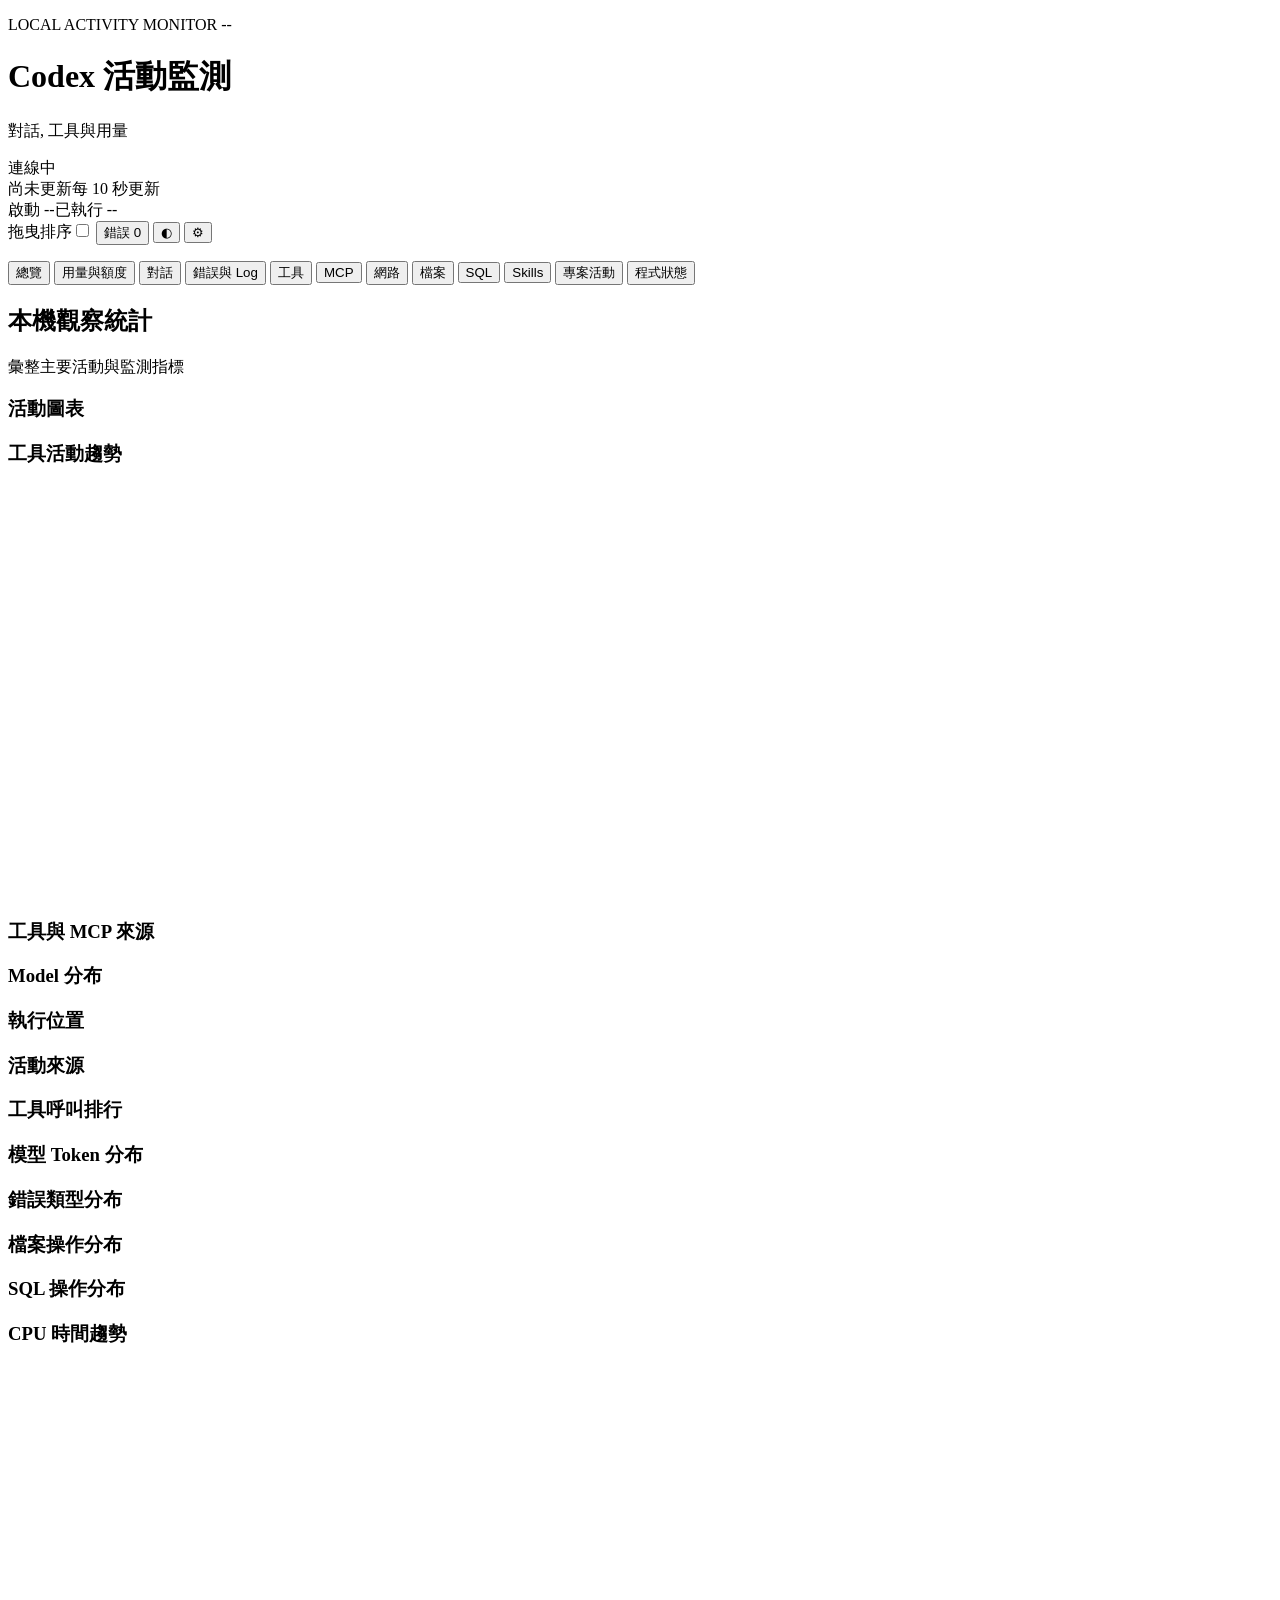
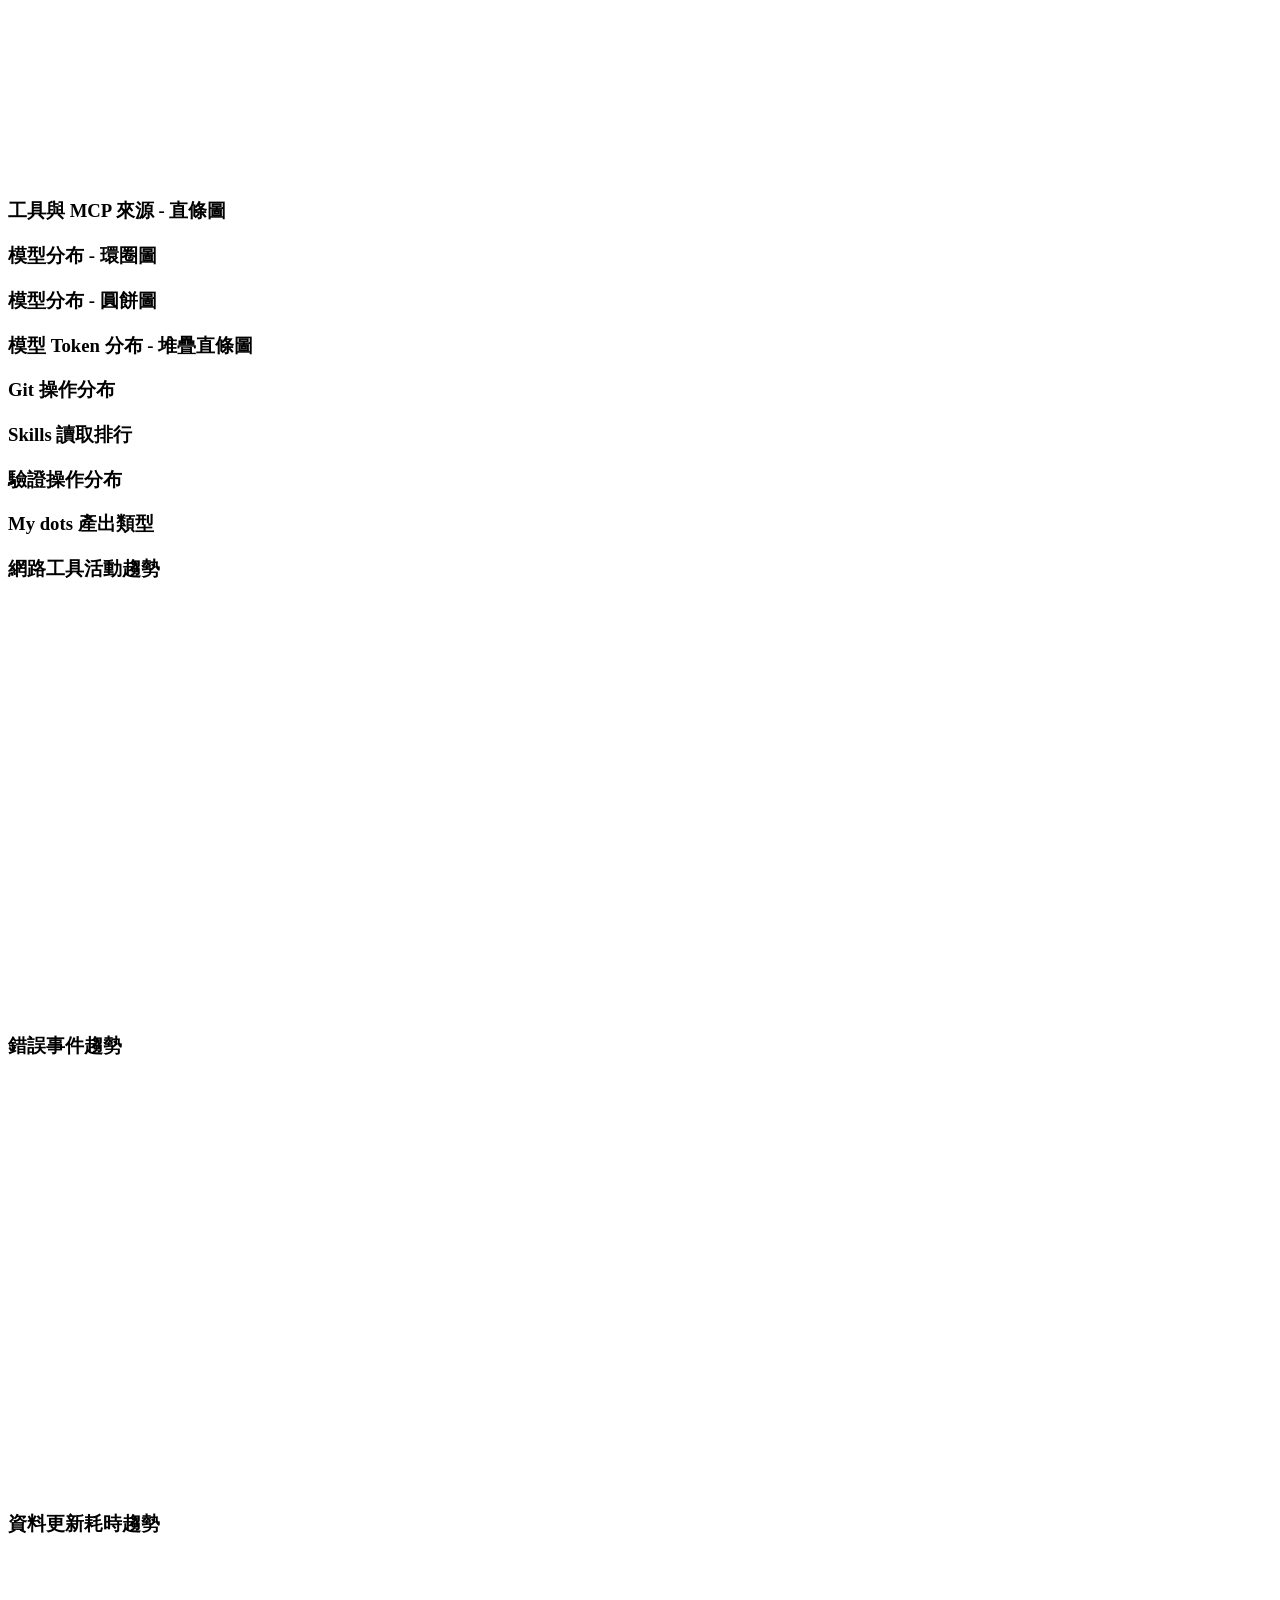
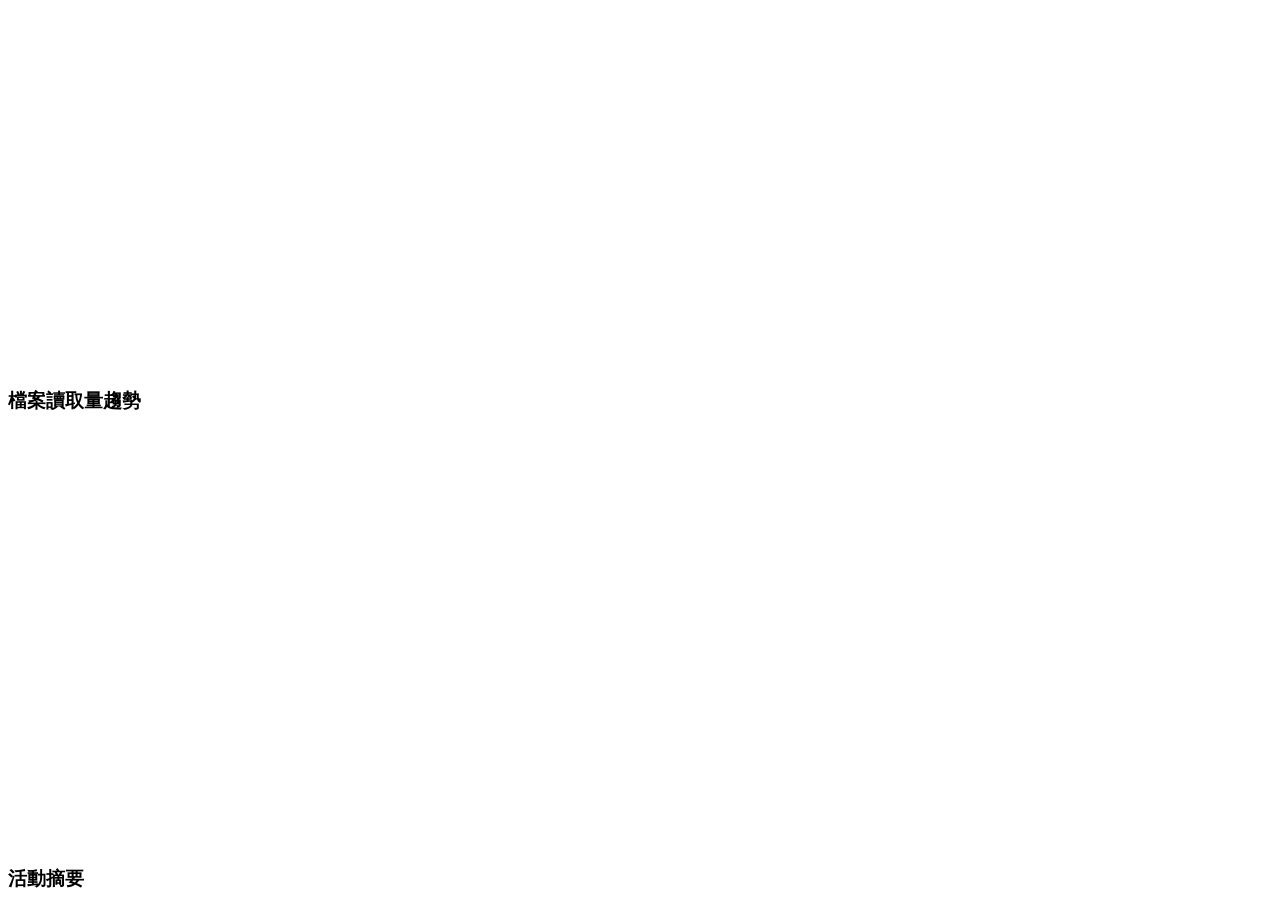
==== src/local_activity_monitor/web/index.html @ 0b3b1a8c "[monitor] feat: complete scoped activity views and detail layouts" ====
<!doctype html>
<html lang="zh-Hant">
<head>
  <meta charset="utf-8">
  <meta name="viewport" content="width=device-width, initial-scale=1">
  <title>Local Activity Monitor</title>
  <link rel="stylesheet" href="/style.css">
</head>
<body>
<main>
  <header>
    <div><p class="eyebrow">LOCAL ACTIVITY MONITOR <span id="program-version" data-copy="ignore">--</span></p><h1>Codex 活動監測</h1><p class="subtitle">對話, 工具與用量</p></div>
    <div class="header-controls">
      <div class="header-status"><div class="live"><span id="live-dot"></span><span id="live">連線中</span></div><div class="refresh-status"><time id="updated">尚未更新</time><span id="refresh-note">每 10 秒更新</span></div><time id="program-started">啟動 --</time><span id="program-uptime">已執行 --</span></div>
      <div class="header-actions"><label class="layout-edit-control" title="開啟後可以拖曳 Tab, 圖表, 活動摘要與表格欄位"><span>拖曳排序</span><input id="layout-drag-toggle" type="checkbox" class="switch" role="switch"></label>
      <button id="errors-quick" class="error-quick" type="button" title="查看錯誤紀錄">錯誤 0</button>
      <button id="dark-toggle" class="icon-button" type="button" aria-label="切換深色模式" title="切換深色模式">◐</button>
      <button id="observation-settings" class="icon-button" type="button" aria-label="設定" title="設定">⚙</button></div>
    </div>
  </header>
  <p id="action-message" class="action-message" role="status" aria-live="polite"></p>
  <nav class="tabs" aria-label="觀察分類" role="tablist">
    <button id="tab-overview" data-tab="overview" role="tab" aria-selected="true" aria-controls="view-overview">總覽</button>
    <button id="tab-usage" data-tab="usage" role="tab" aria-selected="false" aria-controls="view-usage" tabindex="-1">用量與額度</button>
    <button id="tab-codex" data-tab="codex" role="tab" aria-selected="false" aria-controls="view-codex" tabindex="-1">對話</button>
    <button id="tab-errors" data-tab="errors" role="tab" aria-selected="false" aria-controls="view-errors" tabindex="-1">錯誤與 Log</button>
    <button id="tab-tools" data-tab="tools" role="tab" aria-selected="false" aria-controls="view-tools" tabindex="-1">工具</button>
    <button id="tab-mcp" data-tab="mcp" role="tab" aria-selected="false" aria-controls="view-mcp" tabindex="-1">MCP</button>
    <button id="tab-web" data-tab="web" role="tab" aria-selected="false" aria-controls="view-web" tabindex="-1">網路</button>
    <button id="tab-files" data-tab="files" role="tab" aria-selected="false" aria-controls="view-files" tabindex="-1">檔案</button>
    <button id="tab-sqlite" data-tab="sqlite" role="tab" aria-selected="false" aria-controls="view-sqlite" tabindex="-1">SQL</button>
    <button id="tab-skills" data-tab="skills" role="tab" aria-selected="false" aria-controls="view-skills" tabindex="-1">Skills</button>
    <button id="tab-workflow" data-tab="workflow" role="tab" aria-selected="false" aria-controls="view-workflow" tabindex="-1">專案活動</button>
    <button id="tab-monitor" data-tab="monitor" role="tab" aria-selected="false" aria-controls="view-monitor" tabindex="-1">程式狀態</button>
  </nav>

  <section id="view-overview" role="tabpanel" aria-labelledby="tab-overview">
    <div class="section-head"><div><h2>本機觀察統計</h2><p id="overview-description">彙整主要活動與監測指標</p></div></div>
    <div id="overview-cards" class="cards"></div>
    <h3 class="overview-group-title">活動圖表</h3><div class="panels overview-panels">
      <section class="panel"><h3>工具活動趨勢</h3><svg id="activity-chart" class="chart" viewBox="0 0 740 240" role="img" aria-label="工具呼叫趨勢"></svg><p id="activity-chart-note" class="muted"></p></section>
      <section class="panel" id="overview-source-panel"><h3>工具與 MCP 來源</h3><div id="source-chart" class="bar-chart"></div></section>
      <section class="panel"><h3>Model 分布</h3><div id="model-chart" class="bar-chart"></div></section>
      <section class="panel"><h3>執行位置</h3><div id="environment-chart" class="bar-chart"></div></section>
      <section class="panel"><h3>活動來源</h3><div id="trigger-chart" class="bar-chart"></div></section>
<section class="panel"><h3>工具呼叫排行</h3><div id="overview-tools-chart" class="bar-chart"></div></section><section class="panel"><h3>模型 Token 分布</h3><div id="overview-token-chart" class="bar-chart"></div></section><section class="panel"><h3>錯誤類型分布</h3><div id="overview-error-chart" class="bar-chart"></div></section><section class="panel"><h3>檔案操作分布</h3><div id="overview-file-chart" class="bar-chart"></div></section><section class="panel"><h3>SQL 操作分布</h3><div id="overview-sql-chart" class="bar-chart"></div></section><section class="panel"><h3>CPU 時間趨勢</h3><svg id="overview-cpu-chart" class="chart" viewBox="0 0 740 240" role="img" aria-label="CPU 時間趨勢"></svg><p id="overview-cpu-note" class="muted"></p></section><section class="panel"><h3>工具與 MCP 來源 - 直條圖</h3><div id="overview-source-column" class="bar-chart"></div></section><section class="panel"><h3>模型分布 - 環圈圖</h3><div id="overview-model-ring" class="bar-chart"></div></section><section class="panel"><h3>模型分布 - 圓餅圖</h3><div id="overview-model-pie" class="bar-chart"></div></section><section class="panel"><h3>模型 Token 分布 - 堆疊直條圖</h3><div id="overview-token-stack" class="bar-chart"></div></section>
<section class="panel"><h3>Git 操作分布</h3><div id="overview-git-chart" class="bar-chart"></div></section>
<section class="panel"><h3>Skills 讀取排行</h3><div id="overview-skill-chart" class="bar-chart"></div></section>
<section class="panel"><h3>驗證操作分布</h3><div id="overview-check-chart" class="bar-chart"></div></section>


<section class="panel"><h3>My dots 產出類型</h3><div id="overview-dot-chart" class="bar-chart"></div></section>
<section class="panel"><h3>網路工具活動趨勢</h3><svg id="overview-web-chart" class="chart" viewBox="0 0 740 240" role="img" aria-label="網路工具活動趨勢"></svg><p id="overview-web-note" class="muted"></p></section>
<section class="panel"><h3>錯誤事件趨勢</h3><svg id="overview-error-time-chart" class="chart" viewBox="0 0 740 240" role="img" aria-label="錯誤事件趨勢"></svg><p id="overview-error-time-note" class="muted"></p></section>
<section class="panel"><h3>資料更新耗時趨勢</h3><svg id="overview-refresh-chart" class="chart" viewBox="0 0 740 240" role="img" aria-label="資料更新耗時趨勢"></svg><p id="overview-refresh-note" class="muted"></p></section>
<section class="panel"><h3>檔案讀取量趨勢</h3><svg id="overview-read-chart" class="chart" viewBox="0 0 740 240" role="img" aria-label="檔案讀取量趨勢"></svg><p id="overview-read-note" class="muted"></p></section>
    </div>
    <h3 class="overview-group-title">活動摘要</h3><div id="overview-highlights" class="highlight-grid"></div>
  </section>

<section id="view-usage" role="tabpanel" aria-labelledby="tab-usage" hidden><div class="section-head"><div><h2>用量與額度</h2><p id="usage-description">查看 Token 用量與帳戶剩餘額度</p></div></div><section id="usage-content"><p id="usage-observed" class="source-scope"></p><div id="usage-cards" class="cards"></div><div class="panels"><section class="panel"><h3>帳戶用量</h3><div id="overview-billing" class="bar-chart"></div></section><section class="panel"><h3>額度剩餘比例</h3><div id="overview-quota-chart" class="bar-chart"></div></section></div><div class="panels"><section class="panel"><h3>Model Token 分布</h3><div id="usage-model-chart" class="bar-chart"></div></section></div><section class="panel"><h3>Model 用量分析</h3><div class="table-wrap"><table><thead><tr><th>Model</th><th>對話數</th><th>有 Token 資料的對話</th><th>Input</th><th>Cached input</th><th>Output</th><th>Reasoning output</th><th>Total</th><th>快取命中比例 (%)</th></tr></thead><tbody id="usage-model-rows"></tbody></table></div></section><div class="usage-footer"><span id="usage-note" class="muted"></span><a class="reference-link" href="https://learn.chatgpt.com/docs/pricing" target="_blank" rel="noopener noreferrer">官方用量與計費說明</a></div></section></section>

  <section id="view-codex" role="tabpanel" aria-labelledby="tab-codex" hidden>
    <div class="section-head"><div><h2>Codex / ChatGPT 對話</h2><p id="codex-description" class="view-description">查看對話活動與執行狀態</p><p id="codex-scope" hidden>讀取狀態中</p></div></div>
    <div id="conversation-tabs" class="document-modes source-tabs" role="tablist" aria-label="對話分類"><button id="codex-conversations" role="tab" aria-selected="true" aria-controls="conversation-content">對話列表</button><button id="codex-projects" role="tab" aria-selected="false" aria-controls="projects-content" tabindex="-1">專案</button><button id="codex-archived" role="tab" aria-selected="false" aria-controls="archived-content" tabindex="-1">封存</button><button id="codex-subagents" role="tab" aria-selected="false" aria-controls="subagents-content" tabindex="-1">Subagents</button><button id="codex-dots" role="tab" aria-selected="false" aria-controls="dots-content" tabindex="-1">My dots</button></div><div id="conversation-content" role="tabpanel" aria-labelledby="codex-conversations"><p id="conversations-description" class="tab-description" hidden>查看對話列表與最新活動</p><div id="codex-cards" class="cards"></div>
    <section class="panel">
      <div class="panel-head"><h3>對話列表</h3><label hidden>每頁<select id="page-size"><option value="10">10 筆</option><option value="20" selected>20 筆</option><option value="50">50 筆</option><option value="100">100 筆</option><option value="all">全部</option></select></label></div>
    <div class="filters">
      <label class="search-label">搜尋<input id="thread-search" type="search" placeholder="對話名稱或 ID"></label>
      <label>類型<select id="filter-type"><option value="all">全部類型</option><option value="codex">Codex</option><option value="work">ChatGPT Work</option><option value="chat">ChatGPT 對話</option><option value="unknown">未知</option></select></label>
      <label>位置<select id="filter-environment"><option value="all">全部位置</option><option value="local">本機</option><option value="cloud">雲端</option><option value="remote">遠端</option><option value="unknown">未知</option></select></label>
      <label>專案<select id="filter-project"><option value="all">全部專案</option><option value="project">專案內</option><option value="none">無專案</option><option value="unknown">未知</option></select></label>
      <label>來源<select id="filter-trigger"><option value="all">全部來源</option><option value="user">手動對話</option><option value="dot">Dot</option><option value="schedule">排程</option><option value="heartbeat">Heartbeat</option><option value="subagent">Subagent</option><option value="guardian_review">自動審查</option><option value="unknown">未知</option></select></label>
      <label>狀態<select id="filter-status"><option value="all">全部狀態</option><option value="running">執行中</option><option value="completed">已完成</option><option value="observed">未知</option></select></label>
      <label>Reasoning 等級<select id="filter-reasoning"><option value="all">全部等級</option><option value="unknown">未知</option></select></label>
      <label>Model<select id="filter-model"><option value="all">全部模型</option><option value="unknown">未知</option></select></label>
    </div>
      <div class="table-wrap"><table><thead><tr><th>對話名稱</th><th>Thread ID</th><th>專案</th><th>類型</th><th>位置</th><th>活動來源</th><th>Model</th><th>狀態</th><th>Reasoning 等級</th><th>Input</th><th>Cached input</th><th>Output</th><th>Reasoning output</th><th>Total</th><th>工具 (次)</th><th>工作總耗時 (秒)</th><th>最近活動時間</th></tr></thead><tbody id="codex-rows"></tbody></table></div>
      <p id="codex-empty" class="empty"></p>
      <button id="load-more" type="button" hidden>載入更多對話</button>
      <div class="pagination"><span id="page-summary"></span><div><button id="page-first" type="button">第一頁</button><button id="page-prev" type="button">上一頁</button><label>第 <input id="page-number" type="number" min="1" value="1"> 頁 <span id="page-total"></span></label><button id="page-next" type="button">下一頁</button><button id="page-last" type="button">最後一頁</button></div></div>
    </section>
  </div><section id="projects-content" role="tabpanel" aria-labelledby="codex-projects" hidden><div class="section-head"><div><h3>專案</h3><p id="projects-description" class="tab-description" hidden>查看專案與所屬對話</p></div></div><div id="project-cards" class="cards"></div><div class="table-wrap"><table><thead><tr><th>專案</th><th>類型</th><th>對話數</th><th>最近活動</th></tr></thead><tbody id="project-rows"></tbody></table></div><p id="project-empty" class="empty"></p></section><section id="archived-content" role="tabpanel" aria-labelledby="codex-archived" hidden><div class="section-head"><div><h3>封存對話</h3><p id="archived-description" class="tab-description" hidden>查看已封存的對話</p></div></div><div class="table-wrap"><table><thead><tr><th>對話</th><th>專案</th><th>狀態</th><th>模型</th><th>推理等級</th><th>最近活動</th></tr></thead><tbody id="archived-rows"></tbody></table></div><p id="archived-empty" class="empty"></p></section><section id="subagents-content" role="tabpanel" aria-labelledby="codex-subagents" hidden><div class="section-head"><div><h3>Subagents</h3><p id="subagents-description" class="tab-description" hidden>查看子代理活動與父對話</p></div></div><div class="table-wrap"><table><thead><tr><th>時間</th><th>對話</th><th>Subagent</th><th>角色</th><th>狀態</th><th>模型</th><th>推理等級</th><th>工具呼叫</th><th>最近活動</th><th>父對話</th></tr></thead><tbody id="subagent-rows"></tbody></table></div><p id="subagent-empty" class="empty"></p></section><section id="dots-content" role="tabpanel" aria-labelledby="codex-dots" hidden><p id="dots-description" class="tab-description" hidden>查看 My dots 產出與對話</p><div id="dot-cards" class="cards"></div><section class="panel"><h3>My dots 產出紀錄</h3><div class="table-wrap"><table><thead><tr><th>時間</th><th>對話</th><th>產出類型</th><th>Thread ID</th></tr></thead><tbody id="dot-rows"></tbody></table></div></section><p id="dot-note" class="muted"></p></section></section>

  <section id="view-tools" role="tabpanel" aria-labelledby="tab-tools" hidden>
    <div class="section-head"><div><h2>工具使用情況</h2><p id="tools-description" class="view-description">查看工具呼叫與耗時</p><p id="tools-scope" hidden></p></div></div>
    <div id="tool-cards" class="cards"></div>
    <div class="panels"><section class="panel"><h3>工具使用排行</h3><div id="top-tools" class="bar-chart"></div></section></div>
    <section class="panel"><h3>工具使用統計</h3><div id="tools" class="tools"></div><h4>exec 內辨識到的工具</h4><div id="nested-tools" class="tools"></div></section>
    <section class="panel"><h3>工具統計明細</h3><div class="table-wrap"><table><thead><tr><th>工具</th><th>紀錄方式</th><th>呼叫次數</th><th>對話數</th><th>工具已回傳</th><th>耗時樣本</th><th>平均耗時 (ms)</th><th>P99 (ms)</th><th>最近活動</th><th>最後回應</th></tr></thead><tbody id="tool-stat-rows"></tbody></table></div><p id="tool-stat-empty" class="empty"></p></section>


  </section>



<section id="view-skills" role="tabpanel" aria-labelledby="tab-skills" hidden>
    <div class="section-head"><div><h2>Skills</h2><p>查看讀取紀錄與 Skill 文件</p></div></div>
    <div class="panels"><section class="panel"><h3>Skills 讀取排行</h3><div id="skill-chart" class="bar-chart"></div></section></div>
    <section class="panel"><h3>Skills 讀取紀錄</h3><div class="table-wrap"><table><thead><tr><th>時間</th><th>對話</th><th>Skill</th><th>專案</th><th>工具</th><th>紀錄方式</th><th>工具回傳時間</th><th>工具耗時 (ms)</th><th>Call ID</th></tr></thead><tbody id="skill-rows"></tbody></table></div><p id="skill-empty" class="empty"></p></section>

  </section>
  <section id="view-workflow" role="tabpanel" aria-labelledby="tab-workflow" hidden>
    <div class="section-head"><div><h2>專案活動</h2><p>查看版本控制與驗證操作</p></div></div>
    <div id="activity-tabs" class="document-modes source-tabs" role="tablist" aria-label="專案活動分類"><button id="tab-git" role="tab" aria-selected="true" aria-controls="view-git">Git 操作</button><button id="tab-checks" role="tab" aria-selected="false" aria-controls="view-checks" tabindex="-1">驗證</button></div>
  <section id="view-git" role="region" aria-label="Git 操作" hidden><p id="git-description" class="tab-description" hidden>查看 Git 操作與活動趨勢</p>
    <p id="git-scope" class="source-scope"></p>
    <div id="git-cards" class="cards"></div>
    <div class="panels"><section class="panel"><h3>Git 操作排行</h3><div id="git-chart" class="bar-chart"></div></section><section class="panel"><h3>Git 活動趨勢</h3><svg id="git-time-chart" class="chart" viewBox="0 0 740 240" role="img" aria-label="Git 操作趨勢"></svg><p id="git-chart-note" class="muted"></p></section></div>
    <section class="panel"><h3>操作紀錄</h3><div class="filters compact-filters"><label>操作<select id="filter-git"><option value="all">全部操作</option></select></label></div><div class="table-wrap"><table><thead><tr><th>呼叫時間</th><th>對話</th><th>操作</th><th>工作目錄名稱</th><th>工具回傳時間</th><th>工具耗時 (ms)</th></tr></thead><tbody id="git-rows"></tbody></table></div><p id="git-empty" class="empty"></p></section>
  </section>
    <section id="view-checks" role="region" aria-label="驗證操作" hidden>
    <p id="checks-description" class="tab-description" hidden>test / build / lint 與型別檢查紀錄</p>
    <div id="check-cards" class="cards"></div>
<section class="panel"><h3>驗證操作分布</h3><div id="check-chart" class="bar-chart"></div></section>    <section class="panel"><h3>驗證操作紀錄</h3><div class="table-wrap"><table><thead><tr><th>時間</th><th>對話</th><th>操作</th><th>工具回傳時間</th><th>工具耗時 (ms)</th></tr></thead><tbody id="check-rows"></tbody></table></div><p id="check-empty" class="empty"></p></section>
  </section>

  </section>
  <section id="view-mcp" role="tabpanel" aria-labelledby="tab-mcp" hidden>
    <div class="section-head"><div><h2>MCP 來源與操作</h2><p id="mcp-description" class="view-description">查看 MCP 來源與操作</p><p id="mcp-scope" hidden></p></div><div class="section-actions"><label id="source-record-range" class="compact-choice"><span hidden>來源紀錄範圍</span><select id="window" aria-label="來源紀錄範圍"><option value="1h">最近 1 小時</option><option value="24h" selected>最近 24 小時</option><option value="7d">最近 7 天</option><option value="all">全部本機紀錄</option></select></label></div></div>
    <section id="mcp-source-picker" class="panel mcp-source-picker"><h3>MCP 來源</h3><div id="mcp-source-tabs" class="document-modes source-tabs" role="tablist" aria-label="MCP 來源"><button id="mcp-source-all" role="tab" aria-selected="true" aria-controls="mcp-source-content">全部來源</button></div></section>
    <div id="mcp-source-content" role="tabpanel" aria-labelledby="mcp-source-all">
    <section class="panel" id="mcp-purpose-panel" hidden><h3>用途說明</h3><p id="mcp-purpose"></p><p id="mcp-purpose-origin" class="muted"></p></section><div id="mcp-cards" class="cards"></div>
<details class="panel source-disclosure" id="mcp-catalog-panel" data-collapsible><summary>觀察來源</summary><div id="mcp-source-cards" class="source-cards"></div></details><div id="mcp-dashboard-panels" class="mcp-dashboard-panels"><div class="panels mcp-panels"><section class="panel" id="mcp-ranking-panel"><h3>MCP 呼叫排行</h3><div id="mcp-source-chart" class="bar-chart"></div></section><section class="panel" id="mcp-chart-panel"><h3>MCP 操作類型</h3><div id="mcp-action-chart" class="bar-chart"></div></section></div><div id="mcp-observations" class="panels mcp-panels"></div></div><div id="mcp-telemetry" class="panels mcp-panels"></div><section class="panel" id="mcp-metrics-panel" hidden><h3>來源提供的指標</h3><div id="mcp-metrics"></div></section><section class="panel" id="mcp-panel"><h3>操作紀錄</h3><div class="filters mcp-filters"><label>分類<select id="filter-mcp-category"><option value="all">全部分類</option></select></label><label>來源<select id="filter-mcp-server"><option value="all">全部來源</option></select></label><label>結果<select id="filter-mcp-result"><option value="all">全部結果</option><option value="error">錯誤</option><option value="known">已提供結果</option><option value="unknown">未提供結果</option></select></label></div><div class="table-wrap"><table><thead><tr><th>時間</th><th>對話</th><th>專案</th><th>來源</th><th>分類</th><th>工具</th><th>操作</th><th>紀錄方式</th><th>結果</th><th>耗時 (ms)</th><th>操作摘要</th></tr></thead><tbody id="mcp-rows"></tbody></table></div><p id="mcp-empty" class="empty"></p><div class="pagination"><span id="mcp-page-summary"></span><div><button id="mcp-prev" type="button">上一頁</button><label>第 <input id="mcp-page-number" class="table-page-input" type="number" min="1" value="1"> 頁</label><button id="mcp-next" type="button">下一頁</button></div></div></section>
    </div>
  </section>
  <section id="view-web" role="tabpanel" aria-labelledby="tab-web" hidden>
    <div class="section-head"><div><h2>網路查詢與參考</h2><p id="web-description" class="view-description">查看網路查詢與參考連結</p><p id="web-scope" hidden></p></div></div>
    <div id="web-cards" class="cards"></div>
    <section class="panel"><h3>網路工具活動趨勢</h3><svg id="web-time-chart" class="chart" viewBox="0 0 740 240" role="img" aria-label="網路工具趨勢"></svg><p id="web-chart-note" class="muted"></p></section>
    <section class="panel"><h3>網路活動紀錄</h3><div class="table-wrap"><table><thead><tr><th>時間</th><th>對話</th><th>專案</th><th>工具</th><th>結果</th><th>參考網址 (個)</th><th>紀錄方式</th><th>耗時 (ms)</th></tr></thead><tbody id="web-event-rows"></tbody></table></div><p id="web-event-empty" class="empty"></p></section>
  </section>
  <section id="view-files" role="tabpanel" aria-labelledby="tab-files" hidden>
    <div class="section-head"><div><h2>檔案讀寫紀錄</h2><p id="files-description" class="view-description">查看檔案讀寫操作</p><p id="files-scope" hidden></p></div></div>
    <div id="file-cards" class="cards"></div>

    <div class="panels"><section class="panel"><h3>檔案操作分布</h3><div id="file-operation-chart" class="bar-chart"></div></section><section class="panel"><h3>檔案活動趨勢</h3><svg id="file-time-chart" class="chart" viewBox="0 0 740 240" role="img" aria-label="檔案操作趨勢"></svg><p id="file-chart-note" class="muted"></p></section></div>
    <section class="panel"><h3>檔案操作紀錄</h3>    <div class="filters file-filters"><label>搜尋檔案<input id="file-search" type="search"></label><label>操作<select id="filter-file-operation"><option value="all">全部操作</option><option value="read">讀取</option><option value="write">寫入</option><option value="added">新增</option><option value="modified">修改</option><option value="deleted">刪除</option><option value="moved">移動</option></select></label><label>專案<select id="filter-file-project"><option value="all">全部專案</option></select></label><label>工具<select id="filter-file-tool"><option value="all">全部工具</option></select></label><label>紀錄方式<select id="filter-file-method"><option value="all">全部</option><option value="direct">工具呼叫</option><option value="nested">exec 辨識</option></select></label></div><div class="table-wrap"><table><thead><tr><th>時間</th><th>對話</th><th>專案</th><th>操作</th><th>檔案位置</th><th>工具</th><th>紀錄方式</th><th>工具回傳時間</th><th>耗時 (ms)</th></tr></thead><tbody id="file-rows"></tbody></table></div><p id="file-empty" class="empty"></p></section>
  </section>

  <section id="view-errors" role="tabpanel" aria-labelledby="tab-errors" hidden>
    <div class="section-head"><div><h2>錯誤與 Log</h2><p id="errors-description" class="view-description">查看錯誤與來源 Log</p><p id="error-scope" hidden></p></div></div>
    <div id="diagnostic-tabs" class="document-modes source-tabs" role="tablist" aria-label="診斷分類"><button id="diagnostic-errors" role="tab" aria-selected="true" aria-controls="error-content">錯誤紀錄</button><button id="tab-logs" role="tab" aria-selected="false" aria-controls="view-logs" tabindex="-1">來源 Log</button></div>
    <div id="error-content" role="tabpanel" aria-labelledby="diagnostic-errors">
    <div id="error-cards" class="cards"></div>
    <div class="panels"><section class="panel"><h3>錯誤與警告分布</h3><div id="error-source-chart" class="bar-chart"></div></section><section class="panel"><h3>錯誤與警告趨勢</h3><svg id="error-time-chart" class="chart" viewBox="0 0 740 240" role="img" aria-label="錯誤與警告趨勢"></svg><p id="error-chart-note" class="muted"></p></section></div>
    <section class="panel"><h3>錯誤與警告</h3><div class="table-wrap"><table><thead><tr><th>時間</th><th>等級</th><th>類型</th><th>對話</th><th>專案</th><th>來源</th><th>工具</th><th>錯誤說明</th><th>代碼</th></tr></thead><tbody id="error-rows"></tbody></table></div><p id="error-empty" class="empty"></p></section>
    </div>
  <section id="view-logs" role="region" aria-label="來源 Log" hidden>
    <p id="log-scope" class="tab-description" hidden>查看診斷與觀察程式事件</p>
    <div id="log-cards" class="cards"></div>
    <section class="panel"><h3>觀察來源與讀取狀態</h3><div class="table-wrap"><table><thead><tr><th>來源</th><th>狀態</th><th>最近檢查</th><th>檔案數</th><th>已讀取 (bytes)</th><th>已讀取 (行)</th><th>未辨識 (行)</th><th>過長紀錄 (行)</th><th>錯誤類型</th></tr></thead><tbody id="log-source-rows"></tbody></table></div></section>
    <section class="panel"><h3>Log 事件</h3><div class="table-wrap"><table><thead><tr><th>時間</th><th>等級</th><th>來源</th><th>模組</th><th>事件</th><th>代碼</th><th>對話</th><th>專案</th><th>操作</th><th>錯誤類型</th><th>檔案</th><th>紀錄 ID</th></tr></thead><tbody id="log-rows"></tbody></table></div><p id="log-message" class="empty" role="status" aria-live="polite"></p></section>
  </section>
  </section>
  <section id="view-monitor" role="tabpanel" aria-labelledby="tab-monitor" hidden>
    <div class="section-head"><div><h2>資料讀取與效能</h2><p id="monitor-description">查看程式狀態與資料讀取效能</p></div></div>
    <div id="monitor-cards" class="cards"></div>
    <div class="panels monitor-charts"><section class="panel"><h3>資料整理耗時 (ms)</h3><svg id="monitor-refresh-chart" class="chart" viewBox="0 0 740 240" role="img" aria-label="資料整理耗時趨勢"></svg><p id="monitor-refresh-note" class="muted"></p></section><section class="panel"><h3>整理 CPU 時間 (ms)</h3><svg id="monitor-cpu-chart" class="chart" viewBox="0 0 740 240" role="img" aria-label="CPU 時間趨勢"></svg><p id="monitor-cpu-note" class="muted"></p></section><section class="panel"><h3>Session 讀取量 (bytes)</h3><svg id="monitor-read-chart" class="chart" viewBox="0 0 740 240" role="img" aria-label="Session 讀取量趨勢"></svg><p id="monitor-read-note" class="muted"></p></section></div>
    <div class="panels"><section class="panel"><h3>執行環境</h3><div id="monitor-runtime"></div></section><section class="panel"><h3>資料保存與讀取量</h3><div id="monitor-storage"></div><p id="monitor-retention" class="muted"></p></section></div>
    <section class="panel"><h3>狀態紀錄</h3><div class="table-wrap"><table><thead><tr><th>時間</th><th>事件</th><th>錯誤類型</th></tr></thead><tbody id="monitor-event-rows"></tbody></table></div></section>
  </section>
<section id="view-sqlite" role="tabpanel" aria-labelledby="tab-sqlite" hidden>
  <div class="section-head"><div><h2>SQL 操作紀錄</h2><p id="sqlite-description" class="view-description">查看 SQL 操作與診斷</p><p id="sqlite-scope" hidden></p></div></div>
  <div id="sqlite-cards" class="cards"></div>
  <div class="panels"><section class="panel"><h3>SQL 操作分布</h3><div id="sqlite-operation-chart" class="bar-chart"></div><div id="sqlite-measured"></div></section></div>
  <section class="panel"><h3>SQL 操作明細</h3><div class="table-wrap"><table><thead><tr><th>時間</th><th>SQL 操作</th><th>操作類型</th><th>資料庫引擎</th><th>資料庫位置</th><th>工具回傳狀態</th><th>對話</th><th>專案</th><th>紀錄方式</th><th>工具</th><th>工具整次耗時 (ms)</th><th>Call ID</th><th>來源</th><th>SQL 耗時 (ms)</th><th>影響列數</th><th>回傳列數</th></tr></thead><tbody id="sqlite-rows"></tbody></table></div><p id="sqlite-empty" class="empty"></p></section>
</section>

</main>
<dialog id="detail-dialog" aria-labelledby="detail-title"><div class="dialog-head"><div class="detail-title-group"><button id="detail-back" type="button" aria-label="返回上一個明細" title="返回上一頁" disabled>←</button><div class="detail-title-block"><h3 id="detail-title"></h3></div></div><button id="detail-close" type="button" aria-label="關閉明細">×</button></div><div id="detail-content"></div></dialog>
<dialog id="settings-dialog" aria-labelledby="settings-title"><div class="dialog-head"><h3 id="settings-title">設定</h3><button id="settings-close" type="button" aria-label="關閉設定">×</button></div><div class="settings-content"><h4 data-modal-section="外觀">外觀</h4><label class="setting-row"><span>語言</span><select id="language-select"><option value="zh-TW">繁體中文</option><option value="en">English</option><option value="ja">日本語</option></select></label><div class="setting-row"><span>模式</span><div id="mode-options" class="segmented" role="group" aria-label="顯示模式"><button type="button" data-mode="auto">跟隨系統</button><button type="button" data-mode="light">淺色</button><button type="button" data-mode="dark">深色</button></div></div><label class="setting-row"><span>主題</span><select id="theme-select"><option value="slate">工作台</option><option value="neutral">簡約</option></select></label><label class="setting-row"><span>強調色</span><select id="accent-select"><option value="green">綠色</option><option value="blue">藍色</option><option value="orange">橘色</option></select></label><label class="setting-row"><span>字體大小</span><span><input id="font-size" type="number" min="12" max="18" step="1" value="14"> px <button id="apply-font" type="button">套用</button></span></label><h4 data-modal-section="顯示">顯示數量</h4><label class="setting-row"><span>顯示數量選項</span><input id="display-options" type="text" value="5, 10, 20" maxlength="80" aria-describedby="display-help"></label><p id="display-help" class="muted">1 到 200, 最多 8 個選項, 以逗號分開. 全部會自動保留</p><label class="setting-row"><span>排行榜預設項目</span><select id="default-ranking"></select></label><label class="setting-row"><span>表格預設筆數</span><select id="default-table"></select></label><div class="settings-actions"><button id="apply-display" type="button">套用到全部區塊</button></div><p id="display-message" role="status" aria-live="polite"></p><h4 data-modal-section="更新與追蹤">更新</h4><label class="setting-row"><span>更新頻率</span><span><input id="refresh-interval" type="number" min="1" max="3600" step="1" value="10"> 秒 <button id="apply-frequency" type="button">套用</button></span></label><p id="settings-message" role="status" aria-live="polite"></p><h4>對話追蹤</h4><label class="setting-row"><span>追蹤全部 session</span><input id="track-all" type="checkbox" class="switch" role="switch"></label><label class="setting-row"><span>近期 session 數量</span><span><input id="session-count" type="number" min="1" max="5000" step="1" value="20"> 個 <button id="apply-session-count" type="button">套用</button></span></label><h4 data-modal-section="介面與說明">介面與說明</h4><div id="view-interface" class="interface-content"><div class="document-modes" role="tablist" aria-label="設定類型"><button id="docs-tools-mode" type="button" role="tab" aria-controls="docs-panel" aria-selected="true">工具說明</button><button id="docs-copy-mode" type="button" role="tab" aria-controls="docs-panel" aria-selected="false" tabindex="-1">介面設定</button><button id="docs-help-mode" type="button" role="tab" aria-controls="docs-panel" aria-selected="false" tabindex="-1">指標說明</button></div><div id="docs-panel" role="tabpanel" aria-labelledby="docs-tools-mode"><div class="document-toolbar"><label>搜尋<input id="docs-search" type="search" placeholder="工具名稱"></label><label>分類<select id="docs-filter"><option value="all">全部分類</option></select></label><div class="document-buttons"><button id="docs-save-page" type="button">儲存本頁修改</button><button id="docs-reset-all" type="button">全部還原預設</button></div></div><div class="table-wrap"><table class="docs-table"><thead><tr><th id="docs-column-key">工具</th><th id="docs-column-text">用途說明</th><th>操作</th></tr></thead><tbody id="docs-rows"></tbody></table></div><div class="pagination"><span id="docs-page-summary"></span><div><button id="docs-prev" type="button">上一頁</button><label>第 <input id="docs-page-number" class="table-page-input" type="number" min="1" value="1"> 頁</label><button id="docs-next" type="button">下一頁</button></div></div><p id="docs-message" role="status" aria-live="polite"></p></div></div><h4 data-modal-section="觀察來源">觀察來源</h4><div id="observation-content"></div><h4 data-modal-section="設定檔">設定匯入與匯出</h4><p class="muted">保存外觀, 觀察開關, 顯示數量, 圖表, 表格, Tab 順序與介面文字</p><div class="configuration-actions"><button id="export-configuration" type="button">匯出設定</button><label>選擇設定檔<input id="configuration-file" type="file" accept=".json,application/json"></label></div><label class="document-label">設定內容<textarea id="configuration-text" rows="8" placeholder="選擇 JSON 設定檔或在此貼上內容" maxlength="2097152"></textarea></label><div class="settings-actions"><button id="import-configuration" type="button">預覽並匯入設定</button><button id="reset-all-configuration" type="button">全部設定還原預設</button></div><p id="configuration-message" role="status" aria-live="polite"></p></div></dialog>
<dialog id="chart-dialog" aria-labelledby="chart-settings-title"><div class="dialog-head"><h3 id="chart-settings-title">圖表設定</h3><button id="chart-settings-close" type="button" aria-label="關閉圖表設定" title="關閉">×</button></div><div id="chart-settings-content" class="settings-content"></div><p id="chart-settings-message" class="settings-content" role="status" aria-live="polite"></p></dialog><dialog id="table-dialog" aria-labelledby="table-settings-title"><div class="dialog-head"><h3 id="table-settings-title">表格設定</h3><button id="table-settings-close" type="button" aria-label="關閉表格設定" title="關閉">×</button></div><div class="settings-content"><label class="setting-row"><span>每頁筆數</span><select id="table-size"><option value="10">10 筆</option><option value="20">20 筆</option><option value="50">50 筆</option><option value="100">100 筆</option><option value="all">全部</option></select></label><label class="setting-row"><span>排序欄位</span><select id="table-sort-column"></select></label><label class="setting-row"><span>排列方向</span><select id="table-sort-direction"><option value="desc">降冪 (大到小 / 新到舊)</option><option value="asc">升冪 (小到大 / 舊到新)</option></select></label><label class="setting-row" title="以目前顯示的資料逐欄比較. 顏色越深代表數值越大"><span>數值熱度</span><input id="table-heatmap" type="checkbox" class="switch" role="switch"></label><fieldset class="column-options"><legend>欄位顯示與順序</legend><p class="muted">直接拖曳項目調整順序, 勾選要顯示的欄位</p><div id="table-columns"></div></fieldset><p id="table-settings-message" role="status" aria-live="polite"></p></div></dialog><dialog id="confirm-dialog" aria-labelledby="confirm-title" aria-describedby="confirm-description"><div class="dialog-head"><h3 id="confirm-title">確認變更</h3><button id="confirm-close" type="button" aria-label="關閉確認視窗">×</button></div><div class="settings-content"><p id="confirm-description"></p><div class="confirm-actions"><button id="confirm-cancel" type="button" autofocus>取消</button><button id="confirm-accept" type="button">確認還原</button></div></div></dialog><dialog id="tab-dialog" aria-labelledby="tab-settings-title"><div class="dialog-head"><h3 id="tab-settings-title">Tab 設定</h3><button id="tab-settings-close" type="button" aria-label="關閉 Tab 設定">×</button></div><div class="settings-content"><section id="overview-layout-controls" hidden><h4>總覽圖表顯示與順序</h4><p class="muted">勾選要顯示的圖表, 直接拖曳項目調整順序. 不影響下方的活動摘要</p><div id="overview-layout-rows"></div><div class="settings-actions"><button id="overview-layout-reset" type="button">還原圖表配置</button></div></section><section id="tab-chart-controls"><h4>此 Tab 的圖表</h4><label class="setting-row"><span>時間範圍</span><select id="tab-chart-range"><option value="recent">最近一段時間</option><option value="all">全部紀錄</option></select></label><label class="setting-row"><span>最近</span><span class="inline-fields"><input id="tab-chart-length" type="number" min="1" max="365" value="24"><select id="tab-chart-unit"><option value="60000">分鐘</option><option value="3600000" selected>小時</option><option value="86400000">天</option></select></span></label><div class="settings-actions"><button id="apply-tab-charts" type="button">套用時間範圍</button></div></section><section id="tab-table-controls"><h4>此 Tab 的表格</h4><label class="setting-row"><span>每頁筆數</span><select id="tab-table-size"></select></label><div class="settings-actions"><button id="apply-tab-tables" type="button">套用每頁筆數</button></div></section><h4 id="tab-observations-heading">觀察開關</h4><div id="tab-observations"></div><p id="tab-settings-message" role="status" aria-live="polite"></p></div></dialog></body>
</html>
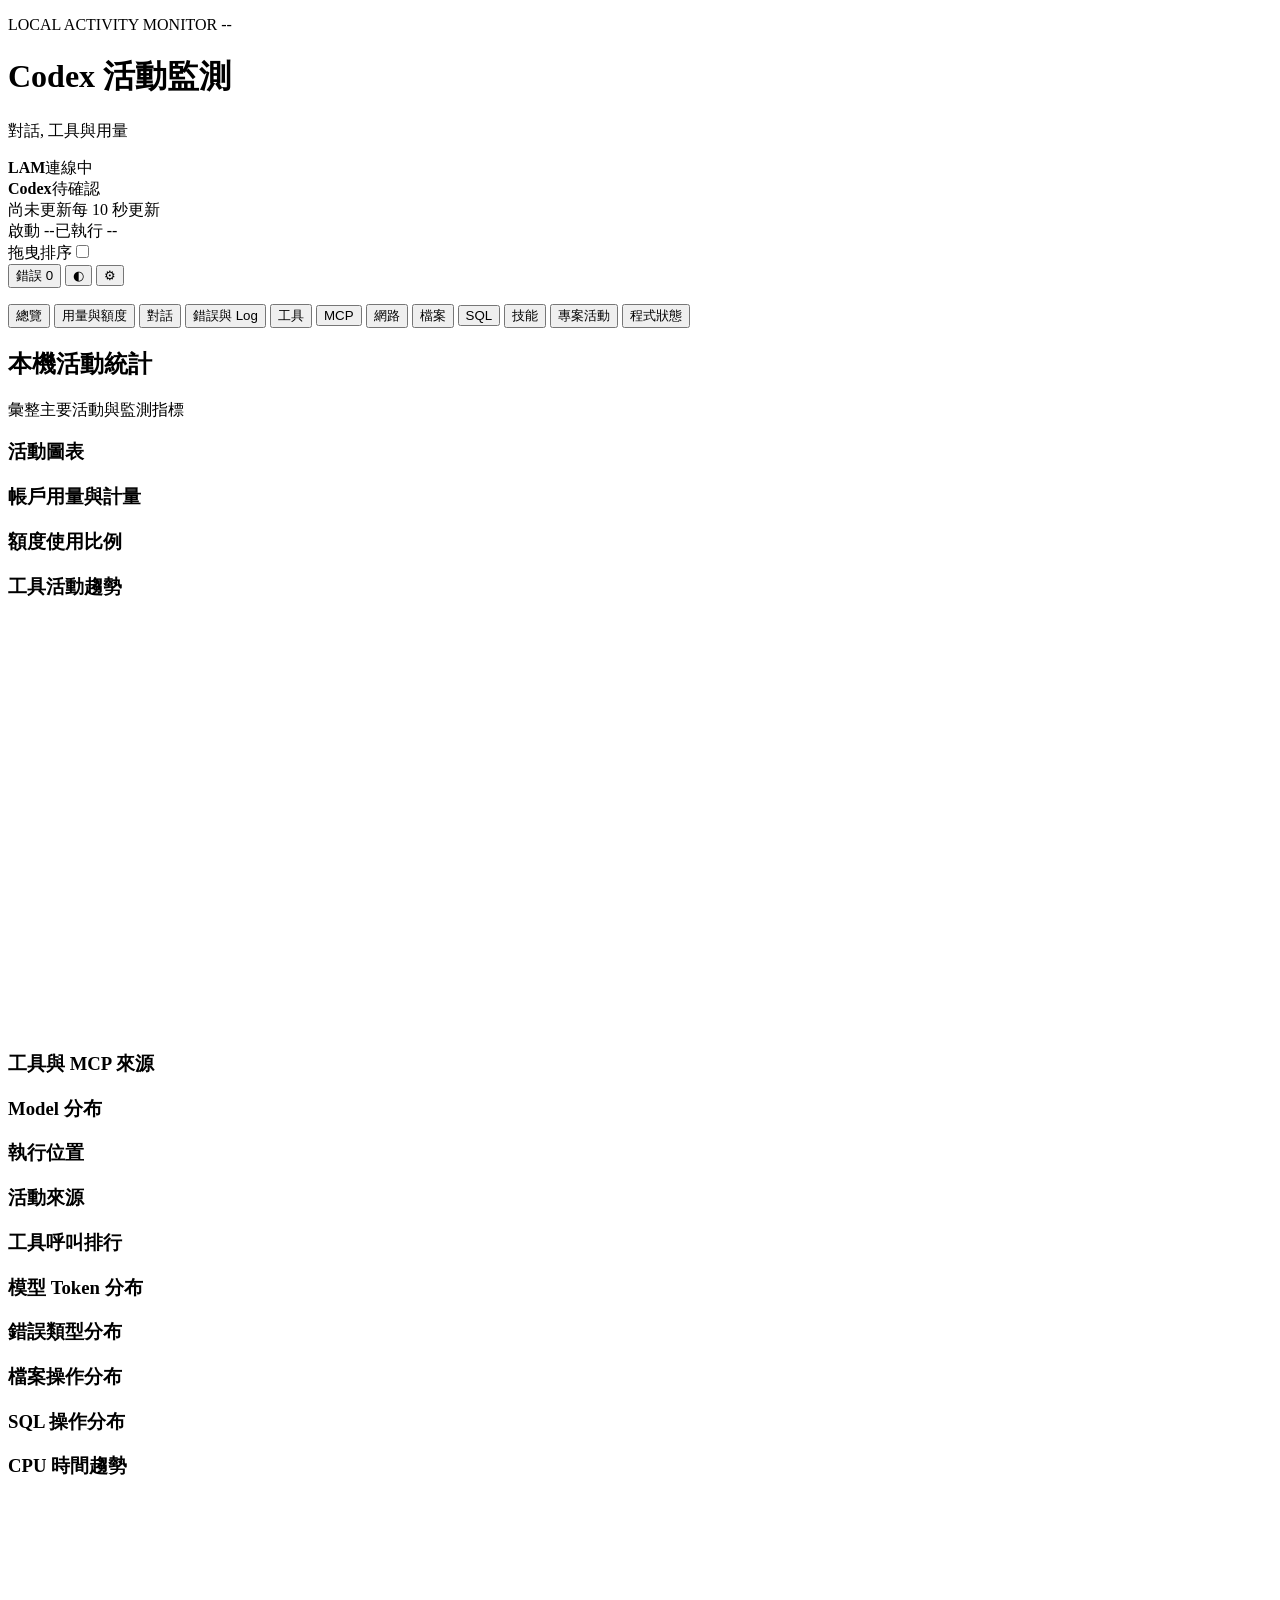
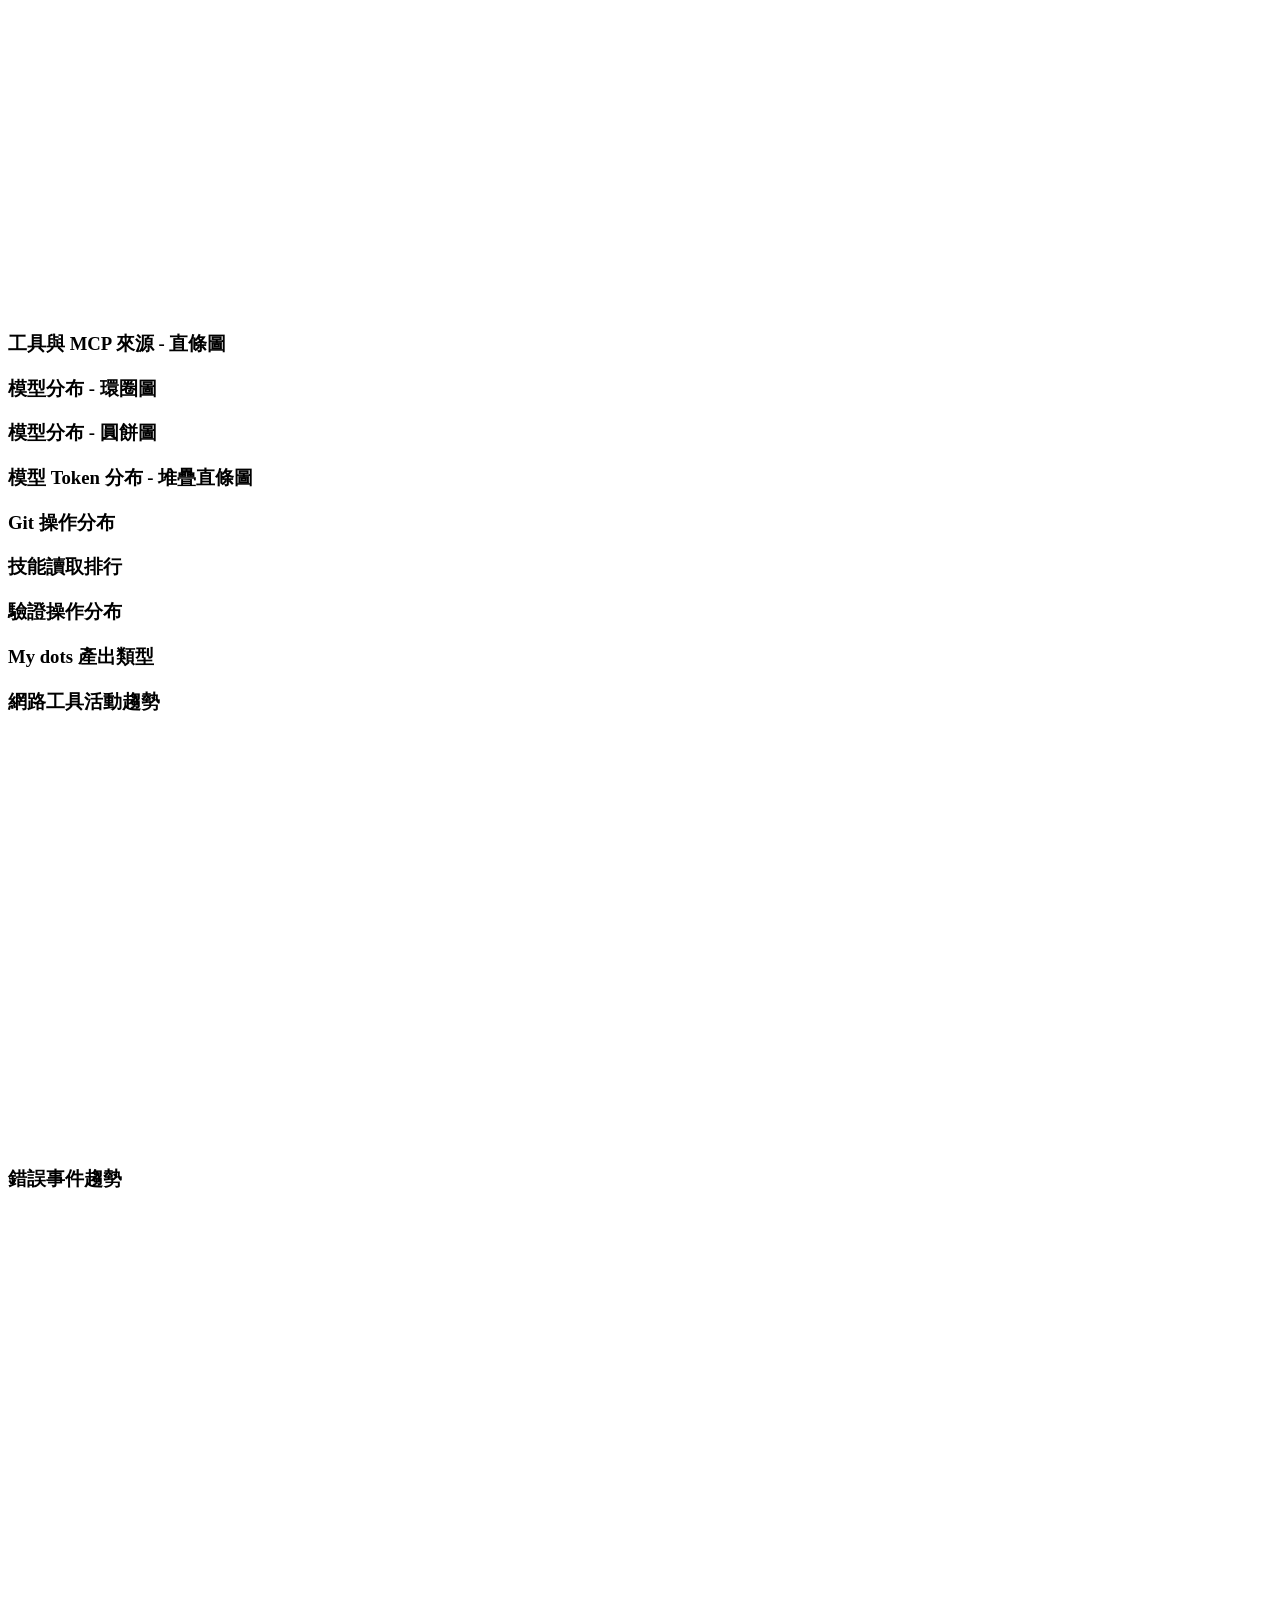
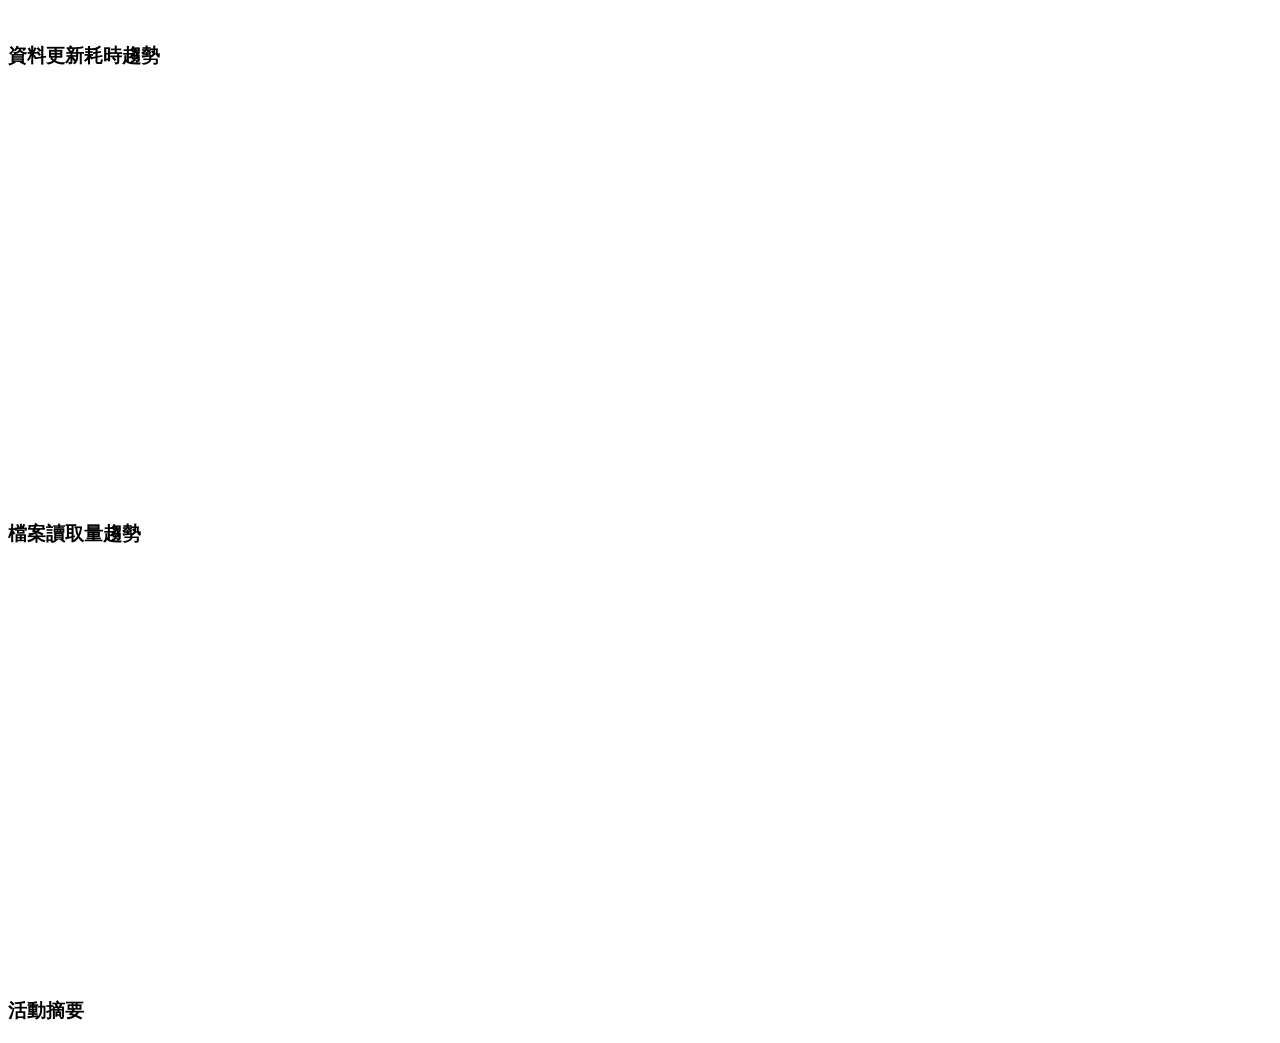
==== commit 8b39b4b2: "feat: 統一卡片設定, 活動保存與按需內容預覽 整合圖表及摘要卡片庫, 統一 modal 與設定互動, 補上安全 Markdown 預覽及分頁內容解析 新增活動保存, 裝置與來源資訊, 發布版本更" ====
--- a/src/local_activity_monitor/web/index.html
+++ b/src/local_activity_monitor/web/index.html
@@ -11,15 +11,15 @@
   <header>
     <div><p class="eyebrow">LOCAL ACTIVITY MONITOR <span id="program-version" data-copy="ignore">--</span></p><h1>Codex 活動監測</h1><p class="subtitle">對話, 工具與用量</p></div>
     <div class="header-controls">
-      <div class="header-status"><div class="live"><span id="live-dot"></span><span id="live">連線中</span></div><div class="refresh-status"><time id="updated">尚未更新</time><span id="refresh-note">每 10 秒更新</span></div><time id="program-started">啟動 --</time><span id="program-uptime">已執行 --</span></div>
-      <div class="header-actions"><label class="layout-edit-control" title="開啟後可以拖曳 Tab, 圖表, 活動摘要與表格欄位"><span>拖曳排序</span><input id="layout-drag-toggle" type="checkbox" class="switch" role="switch"></label>
+      <div class="header-status"><div class="connection-group"><div id="lam-connection" class="live" tabindex="0" title="此頁面與 LAM 本機監測服務的連線"><span id="live-dot"></span><strong>LAM</strong><span id="live">連線中</span></div><div id="codex-connection" class="live" tabindex="0"><span id="codex-live-dot"></span><strong>Codex</strong><span id="codex-live">待確認</span></div></div><div class="refresh-status"><time id="updated">尚未更新</time><span id="refresh-note">每 10 秒更新</span><button id="resume-refresh" type="button" hidden>立即更新</button></div><time id="program-started">啟動 --</time><span id="program-uptime">已執行 --</span></div>
+      <div class="header-actions"><div class="layout-edit-control" title="開啟後可以拖曳 Tab, 圖表, 活動摘要與表格欄位"><span>拖曳排序</span><input id="layout-drag-toggle" aria-label="拖曳排序" type="checkbox" class="switch" role="switch"></div>
       <button id="errors-quick" class="error-quick" type="button" title="查看錯誤紀錄">錯誤 0</button>
       <button id="dark-toggle" class="icon-button" type="button" aria-label="切換深色模式" title="切換深色模式">◐</button>
       <button id="observation-settings" class="icon-button" type="button" aria-label="設定" title="設定">⚙</button></div>
     </div>
   </header>
   <p id="action-message" class="action-message" role="status" aria-live="polite"></p>
-  <nav class="tabs" aria-label="觀察分類" role="tablist">
+  <nav class="tabs" aria-label="檢查分類" role="tablist">
     <button id="tab-overview" data-tab="overview" role="tab" aria-selected="true" aria-controls="view-overview">總覽</button>
     <button id="tab-usage" data-tab="usage" role="tab" aria-selected="false" aria-controls="view-usage" tabindex="-1">用量與額度</button>
     <button id="tab-codex" data-tab="codex" role="tab" aria-selected="false" aria-controls="view-codex" tabindex="-1">對話</button>
@@ -29,15 +29,17 @@
     <button id="tab-web" data-tab="web" role="tab" aria-selected="false" aria-controls="view-web" tabindex="-1">網路</button>
     <button id="tab-files" data-tab="files" role="tab" aria-selected="false" aria-controls="view-files" tabindex="-1">檔案</button>
     <button id="tab-sqlite" data-tab="sqlite" role="tab" aria-selected="false" aria-controls="view-sqlite" tabindex="-1">SQL</button>
-    <button id="tab-skills" data-tab="skills" role="tab" aria-selected="false" aria-controls="view-skills" tabindex="-1">Skills</button>
+    <button id="tab-skills" data-tab="skills" role="tab" aria-selected="false" aria-controls="view-skills" tabindex="-1">技能</button>
     <button id="tab-workflow" data-tab="workflow" role="tab" aria-selected="false" aria-controls="view-workflow" tabindex="-1">專案活動</button>
     <button id="tab-monitor" data-tab="monitor" role="tab" aria-selected="false" aria-controls="view-monitor" tabindex="-1">程式狀態</button>
   </nav>
 
   <section id="view-overview" role="tabpanel" aria-labelledby="tab-overview">
-    <div class="section-head"><div><h2>本機觀察統計</h2><p id="overview-description">彙整主要活動與監測指標</p></div></div>
+    <div class="section-head"><div><h2>本機活動統計</h2><p id="overview-description">彙整主要活動與監測指標</p></div></div>
     <div id="overview-cards" class="cards"></div>
     <h3 class="overview-group-title">活動圖表</h3><div class="panels overview-panels">
+      <section class="panel"><h3>帳戶用量與計量</h3><div id="overview-account-card" class="bar-chart"></div></section>
+      <section class="panel"><h3>額度使用比例</h3><div id="overview-account-quota" class="bar-chart"></div></section>
       <section class="panel"><h3>工具活動趨勢</h3><svg id="activity-chart" class="chart" viewBox="0 0 740 240" role="img" aria-label="工具呼叫趨勢"></svg><p id="activity-chart-note" class="muted"></p></section>
       <section class="panel" id="overview-source-panel"><h3>工具與 MCP 來源</h3><div id="source-chart" class="bar-chart"></div></section>
       <section class="panel"><h3>Model 分布</h3><div id="model-chart" class="bar-chart"></div></section>
@@ -45,7 +47,7 @@
       <section class="panel"><h3>活動來源</h3><div id="trigger-chart" class="bar-chart"></div></section>
 <section class="panel"><h3>工具呼叫排行</h3><div id="overview-tools-chart" class="bar-chart"></div></section><section class="panel"><h3>模型 Token 分布</h3><div id="overview-token-chart" class="bar-chart"></div></section><section class="panel"><h3>錯誤類型分布</h3><div id="overview-error-chart" class="bar-chart"></div></section><section class="panel"><h3>檔案操作分布</h3><div id="overview-file-chart" class="bar-chart"></div></section><section class="panel"><h3>SQL 操作分布</h3><div id="overview-sql-chart" class="bar-chart"></div></section><section class="panel"><h3>CPU 時間趨勢</h3><svg id="overview-cpu-chart" class="chart" viewBox="0 0 740 240" role="img" aria-label="CPU 時間趨勢"></svg><p id="overview-cpu-note" class="muted"></p></section><section class="panel"><h3>工具與 MCP 來源 - 直條圖</h3><div id="overview-source-column" class="bar-chart"></div></section><section class="panel"><h3>模型分布 - 環圈圖</h3><div id="overview-model-ring" class="bar-chart"></div></section><section class="panel"><h3>模型分布 - 圓餅圖</h3><div id="overview-model-pie" class="bar-chart"></div></section><section class="panel"><h3>模型 Token 分布 - 堆疊直條圖</h3><div id="overview-token-stack" class="bar-chart"></div></section>
 <section class="panel"><h3>Git 操作分布</h3><div id="overview-git-chart" class="bar-chart"></div></section>
-<section class="panel"><h3>Skills 讀取排行</h3><div id="overview-skill-chart" class="bar-chart"></div></section>
+<section class="panel"><h3>技能讀取排行</h3><div id="overview-skill-chart" class="bar-chart"></div></section>
 <section class="panel"><h3>驗證操作分布</h3><div id="overview-check-chart" class="bar-chart"></div></section>
 
 
@@ -62,7 +64,7 @@
 
   <section id="view-codex" role="tabpanel" aria-labelledby="tab-codex" hidden>
     <div class="section-head"><div><h2>Codex / ChatGPT 對話</h2><p id="codex-description" class="view-description">查看對話活動與執行狀態</p><p id="codex-scope" hidden>讀取狀態中</p></div></div>
-    <div id="conversation-tabs" class="document-modes source-tabs" role="tablist" aria-label="對話分類"><button id="codex-conversations" role="tab" aria-selected="true" aria-controls="conversation-content">對話列表</button><button id="codex-projects" role="tab" aria-selected="false" aria-controls="projects-content" tabindex="-1">專案</button><button id="codex-archived" role="tab" aria-selected="false" aria-controls="archived-content" tabindex="-1">封存</button><button id="codex-subagents" role="tab" aria-selected="false" aria-controls="subagents-content" tabindex="-1">Subagents</button><button id="codex-dots" role="tab" aria-selected="false" aria-controls="dots-content" tabindex="-1">My dots</button></div><div id="conversation-content" role="tabpanel" aria-labelledby="codex-conversations"><p id="conversations-description" class="tab-description" hidden>查看對話列表與最新活動</p><div id="codex-cards" class="cards"></div>
+    <div id="codex-cards" class="cards"></div><div id="conversation-tabs" class="document-modes source-tabs" role="tablist" aria-label="對話分類"><button id="codex-conversations" role="tab" aria-selected="true" aria-controls="conversation-content">對話列表</button><button id="codex-projects" role="tab" aria-selected="false" aria-controls="projects-content" tabindex="-1">專案</button><button id="codex-subagents" role="tab" aria-selected="false" aria-controls="subagents-content" tabindex="-1">子代理程式</button><button id="codex-dots" role="tab" aria-selected="false" aria-controls="dots-content" tabindex="-1">My dots</button></div><div id="conversation-content" role="tabpanel" aria-labelledby="codex-conversations"><p id="conversations-description" class="tab-description" hidden>查看對話列表與最新活動</p><div class="panels"><section class="panel"><h3>對話工具活動趨勢</h3><svg id="conversation-time-chart" class="chart" viewBox="0 0 740 240" role="img" aria-label="對話工具活動趨勢"></svg><p id="conversation-time-note" class="muted"></p></section><section class="panel"><h3>對話 Model 分布</h3><div id="conversation-model-chart" class="bar-chart"></div></section><section class="panel"><h3>對話執行位置分布</h3><div id="conversation-environment-chart" class="bar-chart"></div></section></div>
     <section class="panel">
       <div class="panel-head"><h3>對話列表</h3><label hidden>每頁<select id="page-size"><option value="10">10 筆</option><option value="20" selected>20 筆</option><option value="50">50 筆</option><option value="100">100 筆</option><option value="all">全部</option></select></label></div>
     <div class="filters">
@@ -70,23 +72,23 @@
       <label>類型<select id="filter-type"><option value="all">全部類型</option><option value="codex">Codex</option><option value="work">ChatGPT Work</option><option value="chat">ChatGPT 對話</option><option value="unknown">未知</option></select></label>
       <label>位置<select id="filter-environment"><option value="all">全部位置</option><option value="local">本機</option><option value="cloud">雲端</option><option value="remote">遠端</option><option value="unknown">未知</option></select></label>
       <label>專案<select id="filter-project"><option value="all">全部專案</option><option value="project">專案內</option><option value="none">無專案</option><option value="unknown">未知</option></select></label>
-      <label>來源<select id="filter-trigger"><option value="all">全部來源</option><option value="user">手動對話</option><option value="dot">Dot</option><option value="schedule">排程</option><option value="heartbeat">Heartbeat</option><option value="subagent">Subagent</option><option value="guardian_review">自動審查</option><option value="unknown">未知</option></select></label>
+      <label>來源<select id="filter-trigger"><option value="all">全部來源</option><option value="user">手動對話</option><option value="dot">Dot</option><option value="schedule">排程</option><option value="heartbeat">Heartbeat</option><option value="subagent">子代理程式</option><option value="guardian_review">自動審查</option><option value="unknown">未知</option></select></label>
       <label>狀態<select id="filter-status"><option value="all">全部狀態</option><option value="running">執行中</option><option value="completed">已完成</option><option value="observed">未知</option></select></label>
       <label>Reasoning 等級<select id="filter-reasoning"><option value="all">全部等級</option><option value="unknown">未知</option></select></label>
       <label>Model<select id="filter-model"><option value="all">全部模型</option><option value="unknown">未知</option></select></label>
     </div>
-      <div class="table-wrap"><table><thead><tr><th>對話名稱</th><th>Thread ID</th><th>專案</th><th>類型</th><th>位置</th><th>活動來源</th><th>Model</th><th>狀態</th><th>Reasoning 等級</th><th>Input</th><th>Cached input</th><th>Output</th><th>Reasoning output</th><th>Total</th><th>工具 (次)</th><th>工作總耗時 (秒)</th><th>最近活動時間</th></tr></thead><tbody id="codex-rows"></tbody></table></div>
+      <div class="table-wrap"><table><thead><tr><th>對話名稱</th><th>Thread ID</th><th>專案</th><th>類型</th><th>位置</th><th>活動來源</th><th>Model</th><th>狀態</th><th>Reasoning 等級</th><th>Input</th><th>Cached input</th><th>Output</th><th>Reasoning output</th><th>Total</th><th>快取命中率 (%)</th><th>工具 (次)</th><th>工作總耗時 (秒)</th><th>最近活動時間</th></tr></thead><tbody id="codex-rows"></tbody></table></div>
       <p id="codex-empty" class="empty"></p>
       <button id="load-more" type="button" hidden>載入更多對話</button>
       <div class="pagination"><span id="page-summary"></span><div><button id="page-first" type="button">第一頁</button><button id="page-prev" type="button">上一頁</button><label>第 <input id="page-number" type="number" min="1" value="1"> 頁 <span id="page-total"></span></label><button id="page-next" type="button">下一頁</button><button id="page-last" type="button">最後一頁</button></div></div>
     </section>
-  </div><section id="projects-content" role="tabpanel" aria-labelledby="codex-projects" hidden><div class="section-head"><div><h3>專案</h3><p id="projects-description" class="tab-description" hidden>查看專案與所屬對話</p></div></div><div id="project-cards" class="cards"></div><div class="table-wrap"><table><thead><tr><th>專案</th><th>類型</th><th>對話數</th><th>最近活動</th></tr></thead><tbody id="project-rows"></tbody></table></div><p id="project-empty" class="empty"></p></section><section id="archived-content" role="tabpanel" aria-labelledby="codex-archived" hidden><div class="section-head"><div><h3>封存對話</h3><p id="archived-description" class="tab-description" hidden>查看已封存的對話</p></div></div><div class="table-wrap"><table><thead><tr><th>對話</th><th>專案</th><th>狀態</th><th>模型</th><th>推理等級</th><th>最近活動</th></tr></thead><tbody id="archived-rows"></tbody></table></div><p id="archived-empty" class="empty"></p></section><section id="subagents-content" role="tabpanel" aria-labelledby="codex-subagents" hidden><div class="section-head"><div><h3>Subagents</h3><p id="subagents-description" class="tab-description" hidden>查看子代理活動與父對話</p></div></div><div class="table-wrap"><table><thead><tr><th>時間</th><th>對話</th><th>Subagent</th><th>角色</th><th>狀態</th><th>模型</th><th>推理等級</th><th>工具呼叫</th><th>最近活動</th><th>父對話</th></tr></thead><tbody id="subagent-rows"></tbody></table></div><p id="subagent-empty" class="empty"></p></section><section id="dots-content" role="tabpanel" aria-labelledby="codex-dots" hidden><p id="dots-description" class="tab-description" hidden>查看 My dots 產出與對話</p><div id="dot-cards" class="cards"></div><section class="panel"><h3>My dots 產出紀錄</h3><div class="table-wrap"><table><thead><tr><th>時間</th><th>對話</th><th>產出類型</th><th>Thread ID</th></tr></thead><tbody id="dot-rows"></tbody></table></div></section><p id="dot-note" class="muted"></p></section></section>
+  </div><section id="projects-content" role="tabpanel" aria-labelledby="codex-projects" hidden><div id="project-cards" class="section-actions"></div><section class="panel"><h3>專案列表</h3><p id="projects-description" class="tab-description" hidden>查看專案與所屬對話</p><div class="table-wrap"><table><thead><tr><th>專案</th><th>類型</th><th>對話數</th><th>最近活動</th></tr></thead><tbody id="project-rows"></tbody></table></div><p id="project-empty" class="empty"></p></section></section><section id="subagents-content" role="tabpanel" aria-labelledby="codex-subagents" hidden><section class="panel"><h3>子代理程式列表</h3><p id="subagents-description" class="tab-description" hidden>查看子代理程式活動與父對話</p><div class="table-wrap"><table><thead><tr><th>時間</th><th>對話</th><th>子代理程式</th><th>角色</th><th>狀態</th><th>模型</th><th>推理等級</th><th>工具呼叫</th><th>最近活動</th><th>父對話</th></tr></thead><tbody id="subagent-rows"></tbody></table></div><p id="subagent-empty" class="empty"></p></section></section><section id="dots-content" role="tabpanel" aria-labelledby="codex-dots" hidden><p id="dots-description" class="tab-description" hidden>查看 My dots 產出與對話</p><div id="dot-cards" class="cards"></div><section class="panel"><h3>My dots 產出紀錄</h3><div class="table-wrap"><table><thead><tr><th>時間</th><th>對話</th><th>產出類型</th><th>Thread ID</th></tr></thead><tbody id="dot-rows"></tbody></table></div></section><p id="dot-note" class="muted"></p></section></section>
 
   <section id="view-tools" role="tabpanel" aria-labelledby="tab-tools" hidden>
     <div class="section-head"><div><h2>工具使用情況</h2><p id="tools-description" class="view-description">查看工具呼叫與耗時</p><p id="tools-scope" hidden></p></div></div>
     <div id="tool-cards" class="cards"></div>
-    <div class="panels"><section class="panel"><h3>工具使用排行</h3><div id="top-tools" class="bar-chart"></div></section></div>
-    <section class="panel"><h3>工具使用統計</h3><div id="tools" class="tools"></div><h4>exec 內辨識到的工具</h4><div id="nested-tools" class="tools"></div></section>
+    <div class="panels"><section class="panel"><h3>工具分類比較</h3><svg id="tool-breakdown-chart" class="chart" viewBox="0 0 740 240" role="img" aria-label="工具分類比較"></svg><p id="tool-breakdown-note" class="muted"></p></section><section class="panel"><h3>工具耗時趨勢 (ms)</h3><svg id="tool-duration-chart" class="chart" viewBox="0 0 740 240" role="img" aria-label="工具耗時趨勢 (ms)"></svg><p id="tool-duration-note" class="muted"></p></section><section class="panel"><h3>工具呼叫趨勢</h3><svg id="tool-time-chart" class="chart" viewBox="0 0 740 240" role="img" aria-label="工具呼叫趨勢"></svg><p id="tool-time-note" class="muted"></p></section><section class="panel"><h3>工具使用排行</h3><div id="top-tools" class="bar-chart"></div></section></div>
+    <section class="panel"><h3>exec 內辨識到的工具</h3><div id="nested-tools" class="tools"></div></section>
     <section class="panel"><h3>工具統計明細</h3><div class="table-wrap"><table><thead><tr><th>工具</th><th>紀錄方式</th><th>呼叫次數</th><th>對話數</th><th>工具已回傳</th><th>耗時樣本</th><th>平均耗時 (ms)</th><th>P99 (ms)</th><th>最近活動</th><th>最後回應</th></tr></thead><tbody id="tool-stat-rows"></tbody></table></div><p id="tool-stat-empty" class="empty"></p></section>
 
 
@@ -95,80 +97,84 @@
 
 
 <section id="view-skills" role="tabpanel" aria-labelledby="tab-skills" hidden>
-    <div class="section-head"><div><h2>Skills</h2><p>查看讀取紀錄與 Skill 文件</p></div></div>
-    <div class="panels"><section class="panel"><h3>Skills 讀取排行</h3><div id="skill-chart" class="bar-chart"></div></section></div>
-    <section class="panel"><h3>Skills 讀取紀錄</h3><div class="table-wrap"><table><thead><tr><th>時間</th><th>對話</th><th>Skill</th><th>專案</th><th>工具</th><th>紀錄方式</th><th>工具回傳時間</th><th>工具耗時 (ms)</th><th>Call ID</th></tr></thead><tbody id="skill-rows"></tbody></table></div><p id="skill-empty" class="empty"></p></section>
+    <div class="section-head"><div><h2>技能</h2><p>查看讀取紀錄與技能文件</p></div></div>
+    <div id="skill-cards" class="cards"></div><div class="panels"><section class="panel"><h3>技能讀取比較</h3><svg id="skill-breakdown-chart" class="chart" viewBox="0 0 740 240" role="img" aria-label="技能讀取比較"></svg><p id="skill-breakdown-note" class="muted"></p></section><section class="panel"><h3>技能讀取對話趨勢</h3><svg id="skill-thread-chart" class="chart" viewBox="0 0 740 240" role="img" aria-label="技能讀取對話趨勢"></svg><p id="skill-thread-note" class="muted"></p></section><section class="panel"><h3>技能讀取趨勢</h3><svg id="skill-time-chart" class="chart" viewBox="0 0 740 240" role="img" aria-label="技能讀取趨勢"></svg><p id="skill-time-note" class="muted"></p></section><section class="panel"><h3>技能讀取排行</h3><div id="skill-chart" class="bar-chart"></div></section></div>
+    <section class="panel"><h3>技能讀取紀錄</h3><div class="table-wrap"><table><thead><tr><th>時間</th><th>對話</th><th>技能</th><th>專案</th><th>工具</th><th>紀錄方式</th><th>工具回傳時間</th><th>工具耗時 (ms)</th><th>Call ID</th></tr></thead><tbody id="skill-rows"></tbody></table></div><p id="skill-empty" class="empty"></p></section>
 
   </section>
   <section id="view-workflow" role="tabpanel" aria-labelledby="tab-workflow" hidden>
     <div class="section-head"><div><h2>專案活動</h2><p>查看版本控制與驗證操作</p></div></div>
-    <div id="activity-tabs" class="document-modes source-tabs" role="tablist" aria-label="專案活動分類"><button id="tab-git" role="tab" aria-selected="true" aria-controls="view-git">Git 操作</button><button id="tab-checks" role="tab" aria-selected="false" aria-controls="view-checks" tabindex="-1">驗證</button></div>
+    <div id="git-cards" class="cards"></div><div id="check-cards" class="cards" hidden></div><div id="activity-tabs" class="document-modes source-tabs" role="tablist" aria-label="專案活動分類"><button id="tab-git" role="tab" aria-selected="true" aria-controls="view-git">Git 操作</button><button id="tab-checks" role="tab" aria-selected="false" aria-controls="view-checks" tabindex="-1">驗證</button></div>
   <section id="view-git" role="region" aria-label="Git 操作" hidden><p id="git-description" class="tab-description" hidden>查看 Git 操作與活動趨勢</p>
     <p id="git-scope" class="source-scope"></p>
-    <div id="git-cards" class="cards"></div>
-    <div class="panels"><section class="panel"><h3>Git 操作排行</h3><div id="git-chart" class="bar-chart"></div></section><section class="panel"><h3>Git 活動趨勢</h3><svg id="git-time-chart" class="chart" viewBox="0 0 740 240" role="img" aria-label="Git 操作趨勢"></svg><p id="git-chart-note" class="muted"></p></section></div>
+
+    <div class="panels"><section class="panel"><h3>Git 操作排行</h3><div id="git-chart" class="bar-chart"></div></section><section class="panel"><h3>Git 操作比較</h3><svg id="git-breakdown-chart" class="chart" viewBox="0 0 740 240" role="img" aria-label="Git 操作比較"></svg><p id="git-breakdown-note" class="muted"></p></section><section class="panel"><h3>Git 活動對話趨勢</h3><svg id="git-thread-chart" class="chart" viewBox="0 0 740 240" role="img" aria-label="Git 活動對話趨勢"></svg><p id="git-thread-note" class="muted"></p></section><section class="panel"><h3>Git 活動趨勢</h3><svg id="git-time-chart" class="chart" viewBox="0 0 740 240" role="img" aria-label="Git 操作趨勢"></svg><p id="git-chart-note" class="muted"></p></section></div>
     <section class="panel"><h3>操作紀錄</h3><div class="filters compact-filters"><label>操作<select id="filter-git"><option value="all">全部操作</option></select></label></div><div class="table-wrap"><table><thead><tr><th>呼叫時間</th><th>對話</th><th>操作</th><th>工作目錄名稱</th><th>工具回傳時間</th><th>工具耗時 (ms)</th></tr></thead><tbody id="git-rows"></tbody></table></div><p id="git-empty" class="empty"></p></section>
   </section>
     <section id="view-checks" role="region" aria-label="驗證操作" hidden>
     <p id="checks-description" class="tab-description" hidden>test / build / lint 與型別檢查紀錄</p>
-    <div id="check-cards" class="cards"></div>
-<section class="panel"><h3>驗證操作分布</h3><div id="check-chart" class="bar-chart"></div></section>    <section class="panel"><h3>驗證操作紀錄</h3><div class="table-wrap"><table><thead><tr><th>時間</th><th>對話</th><th>操作</th><th>工具回傳時間</th><th>工具耗時 (ms)</th></tr></thead><tbody id="check-rows"></tbody></table></div><p id="check-empty" class="empty"></p></section>
+
+<section class="panel"><h3>驗證操作比較</h3><svg id="check-breakdown-chart" class="chart" viewBox="0 0 740 240" role="img" aria-label="驗證操作比較"></svg><p id="check-breakdown-note" class="muted"></p></section><section class="panel"><h3>驗證活動對話趨勢</h3><svg id="check-thread-chart" class="chart" viewBox="0 0 740 240" role="img" aria-label="驗證活動對話趨勢"></svg><p id="check-thread-note" class="muted"></p></section><section class="panel"><h3>驗證操作趨勢</h3><svg id="check-time-chart" class="chart" viewBox="0 0 740 240" role="img" aria-label="驗證操作趨勢"></svg><p id="check-time-note" class="muted"></p></section><section class="panel"><h3>驗證操作分布</h3><div id="check-chart" class="bar-chart"></div></section>    <section class="panel"><h3>驗證操作紀錄</h3><div class="table-wrap"><table><thead><tr><th>時間</th><th>對話</th><th>操作</th><th>工具回傳時間</th><th>工具耗時 (ms)</th></tr></thead><tbody id="check-rows"></tbody></table></div><p id="check-empty" class="empty"></p></section>
   </section>
 
   </section>
   <section id="view-mcp" role="tabpanel" aria-labelledby="tab-mcp" hidden>
-    <div class="section-head"><div><h2>MCP 來源與操作</h2><p id="mcp-description" class="view-description">查看 MCP 來源與操作</p><p id="mcp-scope" hidden></p></div><div class="section-actions"><label id="source-record-range" class="compact-choice"><span hidden>來源紀錄範圍</span><select id="window" aria-label="來源紀錄範圍"><option value="1h">最近 1 小時</option><option value="24h" selected>最近 24 小時</option><option value="7d">最近 7 天</option><option value="all">全部本機紀錄</option></select></label></div></div>
-    <section id="mcp-source-picker" class="panel mcp-source-picker"><h3>MCP 來源</h3><div id="mcp-source-tabs" class="document-modes source-tabs" role="tablist" aria-label="MCP 來源"><button id="mcp-source-all" role="tab" aria-selected="true" aria-controls="mcp-source-content">全部來源</button></div></section>
+    <div class="section-head"><div><h2>MCP 來源與操作</h2><p id="mcp-description" class="view-description" hidden></p><p id="mcp-scope" hidden></p></div><div class="section-actions"><label id="source-record-range" class="compact-choice"><span hidden>來源紀錄範圍</span><select id="window" aria-label="來源紀錄範圍"><option value="1h">最近 1 小時</option><option value="24h" selected>最近 24 小時</option><option value="7d">最近 7 天</option><option value="all">全部本機紀錄</option></select></label></div></div>
+    <div id="mcp-cards" class="cards"></div><section id="mcp-source-picker" class="panel mcp-source-picker"><h3>MCP 來源</h3><div id="mcp-source-tabs" class="document-modes source-tabs" role="tablist" aria-label="MCP 來源"><button id="mcp-source-all" role="tab" aria-selected="true" aria-controls="mcp-source-content">全部來源</button></div></section>
     <div id="mcp-source-content" role="tabpanel" aria-labelledby="mcp-source-all">
-    <section class="panel" id="mcp-purpose-panel" hidden><h3>用途說明</h3><p id="mcp-purpose"></p><p id="mcp-purpose-origin" class="muted"></p></section><div id="mcp-cards" class="cards"></div>
-<details class="panel source-disclosure" id="mcp-catalog-panel" data-collapsible><summary>觀察來源</summary><div id="mcp-source-cards" class="source-cards"></div></details><div id="mcp-dashboard-panels" class="mcp-dashboard-panels"><div class="panels mcp-panels"><section class="panel" id="mcp-ranking-panel"><h3>MCP 呼叫排行</h3><div id="mcp-source-chart" class="bar-chart"></div></section><section class="panel" id="mcp-chart-panel"><h3>MCP 操作類型</h3><div id="mcp-action-chart" class="bar-chart"></div></section></div><div id="mcp-observations" class="panels mcp-panels"></div></div><div id="mcp-telemetry" class="panels mcp-panels"></div><section class="panel" id="mcp-metrics-panel" hidden><h3>來源提供的指標</h3><div id="mcp-metrics"></div></section><section class="panel" id="mcp-panel"><h3>操作紀錄</h3><div class="filters mcp-filters"><label>分類<select id="filter-mcp-category"><option value="all">全部分類</option></select></label><label>來源<select id="filter-mcp-server"><option value="all">全部來源</option></select></label><label>結果<select id="filter-mcp-result"><option value="all">全部結果</option><option value="error">錯誤</option><option value="known">已提供結果</option><option value="unknown">未提供結果</option></select></label></div><div class="table-wrap"><table><thead><tr><th>時間</th><th>對話</th><th>專案</th><th>來源</th><th>分類</th><th>工具</th><th>操作</th><th>紀錄方式</th><th>結果</th><th>耗時 (ms)</th><th>操作摘要</th></tr></thead><tbody id="mcp-rows"></tbody></table></div><p id="mcp-empty" class="empty"></p><div class="pagination"><span id="mcp-page-summary"></span><div><button id="mcp-prev" type="button">上一頁</button><label>第 <input id="mcp-page-number" class="table-page-input" type="number" min="1" value="1"> 頁</label><button id="mcp-next" type="button">下一頁</button></div></div></section>
-    </div>
+    <section class="panel" id="mcp-purpose-panel" hidden><h3>用途說明</h3><p id="mcp-purpose"></p><p id="mcp-purpose-origin" class="muted"></p></section><div id="mcp-section-tabs" class="document-modes" role="tablist" aria-label="來源內容" hidden><button id="mcp-activity-tab" role="tab" aria-selected="true" aria-controls="mcp-activity-content">活動紀錄</button><button id="mcp-files-tab" role="tab" aria-selected="false" aria-controls="mcp-files-content" tabindex="-1">本地文件與設定</button></div><section id="mcp-files-content" role="tabpanel" aria-labelledby="mcp-files-tab" class="panel" hidden><h3>本地文件與設定</h3><div id="mcp-files"></div><button id="mcp-files-reload" type="button">重新讀取</button></section><div id="mcp-activity-content" role="tabpanel" aria-labelledby="mcp-activity-tab">
+<details class="panel source-disclosure" id="mcp-catalog-panel" data-collapsible><summary>資料來源</summary><div id="mcp-source-cards" class="source-cards"></div></details><div id="mcp-dashboard-panels" class="mcp-dashboard-panels"><div class="panels mcp-panels"><section class="panel"><h3>MCP 來源比較</h3><svg id="mcp-breakdown-chart" class="chart" viewBox="0 0 740 240" role="img" aria-label="MCP 來源比較"></svg><p id="mcp-breakdown-note" class="muted"></p></section><section class="panel"><h3>MCP 呼叫趨勢</h3><svg id="mcp-time-chart" class="chart" viewBox="0 0 740 240" role="img" aria-label="MCP 呼叫趨勢"></svg><p id="mcp-time-note" class="muted"></p></section><section class="panel" id="mcp-retained-panel"><h3>MCP 紀錄保存趨勢</h3><svg id="mcp-retained-chart" class="chart" viewBox="0 0 740 240" role="img" aria-label="MCP 紀錄保存趨勢"></svg><p id="mcp-retained-note" class="muted"></p></section><section class="panel" id="mcp-ranking-panel"><h3>MCP 呼叫排行</h3><div id="mcp-source-chart" class="bar-chart"></div></section><section class="panel" id="mcp-chart-panel"><h3>MCP 操作類型</h3><div id="mcp-action-chart" class="bar-chart"></div></section></div><div id="mcp-observations" class="panels mcp-panels"></div></div><div id="mcp-telemetry" class="panels mcp-panels"></div><section class="panel" id="mcp-metrics-panel" hidden><h3>來源提供的指標</h3><div id="mcp-metrics"></div></section><section class="panel" id="mcp-panel"><h3>操作紀錄</h3><div class="filters mcp-filters"><label>分類<select id="filter-mcp-category"><option value="all">全部分類</option></select></label><label>來源<select id="filter-mcp-server"><option value="all">全部來源</option></select></label><label>結果<select id="filter-mcp-result"><option value="all">全部結果</option><option value="error">錯誤</option><option value="known">已提供結果</option><option value="unknown">未提供結果</option></select></label></div><div class="table-wrap"><table><thead><tr><th>時間</th><th>對話</th><th>專案</th><th>來源</th><th>分類</th><th>工具</th><th>操作</th><th>紀錄方式</th><th>結果</th><th>耗時 (ms)</th><th>操作摘要</th></tr></thead><tbody id="mcp-rows"></tbody></table></div><p id="mcp-empty" class="empty"></p><div class="pagination"><span id="mcp-page-summary"></span><div><button id="mcp-prev" type="button">上一頁</button><label>第 <input id="mcp-page-number" class="table-page-input" type="number" min="1" value="1"> 頁</label><button id="mcp-next" type="button">下一頁</button></div></div></section>
+    </div></div>
   </section>
   <section id="view-web" role="tabpanel" aria-labelledby="tab-web" hidden>
     <div class="section-head"><div><h2>網路查詢與參考</h2><p id="web-description" class="view-description">查看網路查詢與參考連結</p><p id="web-scope" hidden></p></div></div>
     <div id="web-cards" class="cards"></div>
-    <section class="panel"><h3>網路工具活動趨勢</h3><svg id="web-time-chart" class="chart" viewBox="0 0 740 240" role="img" aria-label="網路工具趨勢"></svg><p id="web-chart-note" class="muted"></p></section>
+    <section class="panel"><h3>網路紀錄保存趨勢</h3><svg id="web-retained-chart" class="chart" viewBox="0 0 740 240" role="img" aria-label="網路紀錄保存趨勢"></svg><p id="web-retained-note" class="muted"></p></section><section class="panel"><h3>網路工具活動趨勢</h3><svg id="web-time-chart" class="chart" viewBox="0 0 740 240" role="img" aria-label="網路工具趨勢"></svg><p id="web-chart-note" class="muted"></p></section>
+    <div class="panels ranking-panels"><section class="panel"><h3>參考網址活動趨勢</h3><svg id="web-url-time-chart" class="chart" viewBox="0 0 740 240" role="img" aria-label="參考網址活動趨勢"></svg><p id="web-url-time-note" class="muted"></p></section><section class="panel"><h3>網站活動趨勢</h3><svg id="web-site-time-chart" class="chart" viewBox="0 0 740 240" role="img" aria-label="網站活動趨勢"></svg><p id="web-site-time-note" class="muted"></p></section><section class="panel"><h3>參考網址排行</h3><div id="web-url-rank" class="bar-chart"></div></section><section class="panel"><h3>網站排行</h3><div id="web-site-rank" class="bar-chart"></div></section></div>
     <section class="panel"><h3>網路活動紀錄</h3><div class="table-wrap"><table><thead><tr><th>時間</th><th>對話</th><th>專案</th><th>工具</th><th>結果</th><th>參考網址 (個)</th><th>紀錄方式</th><th>耗時 (ms)</th></tr></thead><tbody id="web-event-rows"></tbody></table></div><p id="web-event-empty" class="empty"></p></section>
+    <div><section class="panel"><h3>參考網址統計</h3><div class="table-wrap"><table><thead><tr><th>參考網址</th><th>參考次數</th><th>對話數</th><th>不同頁面</th></tr></thead><tbody id="web-reference-rows"></tbody></table></div></section><section class="panel"><h3>網站統計</h3><div class="table-wrap"><table><thead><tr><th>網站</th><th>參考次數</th><th>對話數</th><th>不同頁面</th></tr></thead><tbody id="web-domain-rows"></tbody></table></div></section></div>
+
   </section>
   <section id="view-files" role="tabpanel" aria-labelledby="tab-files" hidden>
     <div class="section-head"><div><h2>檔案讀寫紀錄</h2><p id="files-description" class="view-description">查看檔案讀寫操作</p><p id="files-scope" hidden></p></div></div>
     <div id="file-cards" class="cards"></div>
 
-    <div class="panels"><section class="panel"><h3>檔案操作分布</h3><div id="file-operation-chart" class="bar-chart"></div></section><section class="panel"><h3>檔案活動趨勢</h3><svg id="file-time-chart" class="chart" viewBox="0 0 740 240" role="img" aria-label="檔案操作趨勢"></svg><p id="file-chart-note" class="muted"></p></section></div>
-    <section class="panel"><h3>檔案操作紀錄</h3>    <div class="filters file-filters"><label>搜尋檔案<input id="file-search" type="search"></label><label>操作<select id="filter-file-operation"><option value="all">全部操作</option><option value="read">讀取</option><option value="write">寫入</option><option value="added">新增</option><option value="modified">修改</option><option value="deleted">刪除</option><option value="moved">移動</option></select></label><label>專案<select id="filter-file-project"><option value="all">全部專案</option></select></label><label>工具<select id="filter-file-tool"><option value="all">全部工具</option></select></label><label>紀錄方式<select id="filter-file-method"><option value="all">全部</option><option value="direct">工具呼叫</option><option value="nested">exec 辨識</option></select></label></div><div class="table-wrap"><table><thead><tr><th>時間</th><th>對話</th><th>專案</th><th>操作</th><th>檔案位置</th><th>工具</th><th>紀錄方式</th><th>工具回傳時間</th><th>耗時 (ms)</th></tr></thead><tbody id="file-rows"></tbody></table></div><p id="file-empty" class="empty"></p></section>
+    <div class="panels"><section class="panel"><h3>檔案操作分布</h3><div id="file-operation-chart" class="bar-chart"></div></section><section class="panel"><h3>檔案操作比較</h3><svg id="file-breakdown-chart" class="chart" viewBox="0 0 740 240" role="img" aria-label="檔案操作比較"></svg><p id="file-breakdown-note" class="muted"></p></section><section class="panel"><h3>檔案活動趨勢</h3><svg id="file-time-chart" class="chart" viewBox="0 0 740 240" role="img" aria-label="檔案操作趨勢"></svg><p id="file-chart-note" class="muted"></p></section></div>
+<div class="panels ranking-panels"><section class="panel"><h3>檔案操作趨勢</h3><svg id="file-path-time-chart" class="chart" viewBox="0 0 740 240" role="img" aria-label="檔案操作趨勢"></svg><p id="file-path-time-note" class="muted"></p></section><section class="panel"><h3>資料夾操作趨勢</h3><svg id="file-folder-time-chart" class="chart" viewBox="0 0 740 240" role="img" aria-label="資料夾操作趨勢"></svg><p id="file-folder-time-note" class="muted"></p></section><section class="panel"><h3>檔案操作次數排行</h3><div id="file-count-rank" class="bar-chart"></div></section><section class="panel"><h3>資料夾操作次數排行</h3><div id="folder-count-rank" class="bar-chart"></div></section><section class="panel"><h3>檔案讀取次數排行</h3><div id="file-read-count-rank" class="bar-chart"></div></section><section class="panel"><h3>檔案寫入與變更次數排行</h3><div id="file-write-count-rank" class="bar-chart"></div></section><section class="panel"><h3>檔案讀取量排行 (bytes)</h3><div id="file-read-rank" class="bar-chart"></div></section><section class="panel"><h3>檔案寫入量排行 (bytes)</h3><div id="file-write-rank" class="bar-chart"></div></section><section class="panel"><h3>目前檔案大小排行</h3><div id="file-size-rank" class="bar-chart"></div></section></div>    <section class="panel"><h3>檔案操作紀錄</h3>    <div class="filters file-filters"><label>搜尋檔案<input id="file-search" type="search"></label><label>操作<select id="filter-file-operation"><option value="all">全部操作</option><option value="read">讀取</option><option value="write">寫入</option><option value="added">新增</option><option value="modified">修改</option><option value="deleted">刪除</option><option value="moved">移動</option></select></label><label>專案<select id="filter-file-project"><option value="all">全部專案</option></select></label><label>工具<select id="filter-file-tool"><option value="all">全部工具</option></select></label><label>紀錄方式<select id="filter-file-method"><option value="all">全部</option><option value="direct">工具呼叫</option><option value="nested">exec 辨識</option></select></label></div><div class="table-wrap"><table><thead><tr><th>時間</th><th>對話</th><th>專案</th><th>操作</th><th>檔案位置</th><th>工具</th><th>紀錄方式</th><th>工具回傳時間</th><th>耗時 (ms)</th></tr></thead><tbody id="file-rows"></tbody></table></div><p id="file-empty" class="empty"></p></section><div><section class="panel"><h3>檔案讀寫統計</h3><div class="table-wrap"><table><thead><tr><th>檔案位置</th><th>操作次數</th><th>讀取次數</th><th>寫入與變更次數</th><th>讀取量 (bytes)</th><th>寫入量 (bytes)</th><th>送出文字大小 (UTF-8 bytes)</th></tr></thead><tbody id="file-rank-rows"></tbody></table></div></section><section class="panel"><h3>資料夾讀寫統計</h3><div class="table-wrap"><table><thead><tr><th>資料夾位置</th><th>操作次數</th><th>讀取次數</th><th>寫入與變更次數</th><th>讀取量 (bytes)</th><th>寫入量 (bytes)</th><th>送出文字大小 (UTF-8 bytes)</th></tr></thead><tbody id="folder-rank-rows"></tbody></table></div></section></div><section class="panel"><h3>目前檔案大小</h3><button id="load-file-sizes" type="button">檢查檔案大小</button><p id="file-size-note" class="muted"></p><div class="table-wrap"><table><thead><tr><th>檔案位置</th><th>大小 (bytes)</th><th>最後更新時間</th><th>狀態</th></tr></thead><tbody id="file-size-rows"></tbody></table></div></section>
+
   </section>
 
   <section id="view-errors" role="tabpanel" aria-labelledby="tab-errors" hidden>
     <div class="section-head"><div><h2>錯誤與 Log</h2><p id="errors-description" class="view-description">查看錯誤與來源 Log</p><p id="error-scope" hidden></p></div></div>
-    <div id="diagnostic-tabs" class="document-modes source-tabs" role="tablist" aria-label="診斷分類"><button id="diagnostic-errors" role="tab" aria-selected="true" aria-controls="error-content">錯誤紀錄</button><button id="tab-logs" role="tab" aria-selected="false" aria-controls="view-logs" tabindex="-1">來源 Log</button></div>
+    <div id="error-cards" class="cards"></div><div id="diagnostic-tabs" class="document-modes source-tabs" role="tablist" aria-label="診斷分類"><button id="diagnostic-errors" role="tab" aria-selected="true" aria-controls="error-content">錯誤紀錄</button><button id="tab-logs" role="tab" aria-selected="false" aria-controls="view-logs" tabindex="-1">來源 Log</button></div>
     <div id="error-content" role="tabpanel" aria-labelledby="diagnostic-errors">
-    <div id="error-cards" class="cards"></div>
-    <div class="panels"><section class="panel"><h3>錯誤與警告分布</h3><div id="error-source-chart" class="bar-chart"></div></section><section class="panel"><h3>錯誤與警告趨勢</h3><svg id="error-time-chart" class="chart" viewBox="0 0 740 240" role="img" aria-label="錯誤與警告趨勢"></svg><p id="error-chart-note" class="muted"></p></section></div>
+
+    <div class="panels"><section class="panel"><h3>錯誤與警告分布</h3><div id="error-source-chart" class="bar-chart"></div></section><section class="panel"><h3>錯誤與警告趨勢</h3><svg id="error-time-chart" class="chart" viewBox="0 0 740 240" role="img" aria-label="錯誤與警告趨勢"></svg><p id="error-chart-note" class="muted"></p></section><section class="panel"><h3>Log 等級趨勢</h3><svg id="error-level-chart" class="chart" viewBox="0 0 740 240" role="img" aria-label="Log 等級趨勢"></svg><p id="error-level-note" class="muted"></p></section><section class="panel"><h3>錯誤類型趨勢</h3><svg id="error-category-chart" class="chart" viewBox="0 0 740 240" role="img" aria-label="錯誤類型趨勢"></svg><p id="error-category-note" class="muted"></p></section></div>
     <section class="panel"><h3>錯誤與警告</h3><div class="table-wrap"><table><thead><tr><th>時間</th><th>等級</th><th>類型</th><th>對話</th><th>專案</th><th>來源</th><th>工具</th><th>錯誤說明</th><th>代碼</th></tr></thead><tbody id="error-rows"></tbody></table></div><p id="error-empty" class="empty"></p></section>
     </div>
   <section id="view-logs" role="region" aria-label="來源 Log" hidden>
-    <p id="log-scope" class="tab-description" hidden>查看診斷與觀察程式事件</p>
-    <div id="log-cards" class="cards"></div>
-    <section class="panel"><h3>觀察來源與讀取狀態</h3><div class="table-wrap"><table><thead><tr><th>來源</th><th>狀態</th><th>最近檢查</th><th>檔案數</th><th>已讀取 (bytes)</th><th>已讀取 (行)</th><th>未辨識 (行)</th><th>過長紀錄 (行)</th><th>錯誤類型</th></tr></thead><tbody id="log-source-rows"></tbody></table></div></section>
+    <p id="log-scope" class="tab-description" hidden>查看診斷與監測程式事件</p>
+    <div id="log-cards" class="cards"></div><div class="panels"><section class="panel"><h3>Log 事件趨勢</h3><svg id="log-time-chart" class="chart" viewBox="0 0 740 240" role="img" aria-label="Log 事件趨勢"></svg><p id="log-time-note" class="muted"></p></section><section class="panel"><h3>Log 等級比較</h3><svg id="log-level-chart" class="chart" viewBox="0 0 740 240" role="img" aria-label="Log 等級比較"></svg><p id="log-level-note" class="muted"></p></section><section class="panel"><h3>Log 來源分布</h3><div id="log-source-chart" class="bar-chart"></div></section></div>
+    <section class="panel"><h3>資料來源與讀取狀態</h3><div class="table-wrap"><table><thead><tr><th>來源</th><th>狀態</th><th>最近檢查</th><th>檔案數</th><th>已讀取 (bytes)</th><th>已讀取 (行)</th><th>未辨識 (行)</th><th>過長紀錄 (行)</th><th>錯誤類型</th></tr></thead><tbody id="log-source-rows"></tbody></table></div></section>
     <section class="panel"><h3>Log 事件</h3><div class="table-wrap"><table><thead><tr><th>時間</th><th>等級</th><th>來源</th><th>模組</th><th>事件</th><th>代碼</th><th>對話</th><th>專案</th><th>操作</th><th>錯誤類型</th><th>檔案</th><th>紀錄 ID</th></tr></thead><tbody id="log-rows"></tbody></table></div><p id="log-message" class="empty" role="status" aria-live="polite"></p></section>
   </section>
   </section>
   <section id="view-monitor" role="tabpanel" aria-labelledby="tab-monitor" hidden>
     <div class="section-head"><div><h2>資料讀取與效能</h2><p id="monitor-description">查看程式狀態與資料讀取效能</p></div></div>
     <div id="monitor-cards" class="cards"></div>
-    <div class="panels monitor-charts"><section class="panel"><h3>資料整理耗時 (ms)</h3><svg id="monitor-refresh-chart" class="chart" viewBox="0 0 740 240" role="img" aria-label="資料整理耗時趨勢"></svg><p id="monitor-refresh-note" class="muted"></p></section><section class="panel"><h3>整理 CPU 時間 (ms)</h3><svg id="monitor-cpu-chart" class="chart" viewBox="0 0 740 240" role="img" aria-label="CPU 時間趨勢"></svg><p id="monitor-cpu-note" class="muted"></p></section><section class="panel"><h3>Session 讀取量 (bytes)</h3><svg id="monitor-read-chart" class="chart" viewBox="0 0 740 240" role="img" aria-label="Session 讀取量趨勢"></svg><p id="monitor-read-note" class="muted"></p></section></div>
-    <div class="panels"><section class="panel"><h3>執行環境</h3><div id="monitor-runtime"></div></section><section class="panel"><h3>資料保存與讀取量</h3><div id="monitor-storage"></div><p id="monitor-retention" class="muted"></p></section></div>
+    <div class="panels monitor-charts"><section class="panel" data-chart-card="true" data-card-key="monitor-device-usage"><div class="panel-head device-usage-head"><h3>裝置使用量</h3><time id="monitor-device-updated" class="card-updated"></time></div><div id="monitor-device-usage"></div></section><section class="panel"><h3>資料整理耗時 (ms)</h3><svg id="monitor-refresh-chart" class="chart" viewBox="0 0 740 240" role="img" aria-label="資料整理耗時趨勢"></svg><p id="monitor-refresh-note" class="muted"></p></section><section class="panel"><h3>整理 CPU 時間 (ms)</h3><svg id="monitor-cpu-chart" class="chart" viewBox="0 0 740 240" role="img" aria-label="CPU 時間趨勢"></svg><p id="monitor-cpu-note" class="muted"></p></section><section class="panel"><h3>資料保存與讀取量 (bytes)</h3><svg id="monitor-read-chart" class="chart" viewBox="0 0 740 240" role="img" aria-label="Session 讀取量趨勢"></svg><p id="monitor-read-note" class="muted"></p></section></div>
+    <div id="monitor-environment" class="panels"><section class="panel"><h3>軟體環境</h3><div id="monitor-runtime"></div></section><section class="panel"><h3>作業系統</h3><div id="monitor-system"></div></section><section class="panel"><h3>處理器與記憶體</h3><div id="monitor-hardware"></div></section><section id="monitor-gpu-panel-0" class="panel monitor-gpu-panel" data-card-key="monitor-gpu-0" data-gpu-index="0"><h3>GPU</h3><div id="monitor-gpu-data-0"></div></section><section class="panel"><h3>LAM 服務狀態</h3><div id="monitor-service"></div></section><section class="panel"><h3>資料保存明細</h3><div id="monitor-storage"></div><p id="monitor-retention" class="muted"></p></section></div>
     <section class="panel"><h3>狀態紀錄</h3><div class="table-wrap"><table><thead><tr><th>時間</th><th>事件</th><th>錯誤類型</th></tr></thead><tbody id="monitor-event-rows"></tbody></table></div></section>
   </section>
 <section id="view-sqlite" role="tabpanel" aria-labelledby="tab-sqlite" hidden>
   <div class="section-head"><div><h2>SQL 操作紀錄</h2><p id="sqlite-description" class="view-description">查看 SQL 操作與診斷</p><p id="sqlite-scope" hidden></p></div></div>
   <div id="sqlite-cards" class="cards"></div>
-  <div class="panels"><section class="panel"><h3>SQL 操作分布</h3><div id="sqlite-operation-chart" class="bar-chart"></div><div id="sqlite-measured"></div></section></div>
+  <div class="panels"><section class="panel"><h3>SQL 操作趨勢</h3><svg id="sqlite-time-chart" class="chart" viewBox="0 0 740 240" role="img" aria-label="SQL 操作趨勢"></svg><p id="sqlite-time-note" class="muted"></p></section><section class="panel"><h3>SQL 操作比較</h3><svg id="sqlite-breakdown-chart" class="chart" viewBox="0 0 740 240" role="img" aria-label="SQL 操作比較"></svg><p id="sqlite-breakdown-note" class="muted"></p></section><section class="panel"><h3>SQL 紀錄保存趨勢</h3><svg id="sqlite-retained-chart" class="chart" viewBox="0 0 740 240" role="img" aria-label="SQL 紀錄保存趨勢"></svg><p id="sqlite-retained-note" class="muted"></p></section><section class="panel"><h3>SQL 操作分布</h3><div id="sqlite-operation-chart" class="bar-chart"></div><div id="sqlite-measured"></div></section></div>
   <section class="panel"><h3>SQL 操作明細</h3><div class="table-wrap"><table><thead><tr><th>時間</th><th>SQL 操作</th><th>操作類型</th><th>資料庫引擎</th><th>資料庫位置</th><th>工具回傳狀態</th><th>對話</th><th>專案</th><th>紀錄方式</th><th>工具</th><th>工具整次耗時 (ms)</th><th>Call ID</th><th>來源</th><th>SQL 耗時 (ms)</th><th>影響列數</th><th>回傳列數</th></tr></thead><tbody id="sqlite-rows"></tbody></table></div><p id="sqlite-empty" class="empty"></p></section>
 </section>
 
 </main>
 <dialog id="detail-dialog" aria-labelledby="detail-title"><div class="dialog-head"><div class="detail-title-group"><button id="detail-back" type="button" aria-label="返回上一個明細" title="返回上一頁" disabled>←</button><div class="detail-title-block"><h3 id="detail-title"></h3></div></div><button id="detail-close" type="button" aria-label="關閉明細">×</button></div><div id="detail-content"></div></dialog>
-<dialog id="settings-dialog" aria-labelledby="settings-title"><div class="dialog-head"><h3 id="settings-title">設定</h3><button id="settings-close" type="button" aria-label="關閉設定">×</button></div><div class="settings-content"><h4 data-modal-section="外觀">外觀</h4><label class="setting-row"><span>語言</span><select id="language-select"><option value="zh-TW">繁體中文</option><option value="en">English</option><option value="ja">日本語</option></select></label><div class="setting-row"><span>模式</span><div id="mode-options" class="segmented" role="group" aria-label="顯示模式"><button type="button" data-mode="auto">跟隨系統</button><button type="button" data-mode="light">淺色</button><button type="button" data-mode="dark">深色</button></div></div><label class="setting-row"><span>主題</span><select id="theme-select"><option value="slate">工作台</option><option value="neutral">簡約</option></select></label><label class="setting-row"><span>強調色</span><select id="accent-select"><option value="green">綠色</option><option value="blue">藍色</option><option value="orange">橘色</option></select></label><label class="setting-row"><span>字體大小</span><span><input id="font-size" type="number" min="12" max="18" step="1" value="14"> px <button id="apply-font" type="button">套用</button></span></label><h4 data-modal-section="顯示">顯示數量</h4><label class="setting-row"><span>顯示數量選項</span><input id="display-options" type="text" value="5, 10, 20" maxlength="80" aria-describedby="display-help"></label><p id="display-help" class="muted">1 到 200, 最多 8 個選項, 以逗號分開. 全部會自動保留</p><label class="setting-row"><span>排行榜預設項目</span><select id="default-ranking"></select></label><label class="setting-row"><span>表格預設筆數</span><select id="default-table"></select></label><div class="settings-actions"><button id="apply-display" type="button">套用到全部區塊</button></div><p id="display-message" role="status" aria-live="polite"></p><h4 data-modal-section="更新與追蹤">更新</h4><label class="setting-row"><span>更新頻率</span><span><input id="refresh-interval" type="number" min="1" max="3600" step="1" value="10"> 秒 <button id="apply-frequency" type="button">套用</button></span></label><p id="settings-message" role="status" aria-live="polite"></p><h4>對話追蹤</h4><label class="setting-row"><span>追蹤全部 session</span><input id="track-all" type="checkbox" class="switch" role="switch"></label><label class="setting-row"><span>近期 session 數量</span><span><input id="session-count" type="number" min="1" max="5000" step="1" value="20"> 個 <button id="apply-session-count" type="button">套用</button></span></label><h4 data-modal-section="介面與說明">介面與說明</h4><div id="view-interface" class="interface-content"><div class="document-modes" role="tablist" aria-label="設定類型"><button id="docs-tools-mode" type="button" role="tab" aria-controls="docs-panel" aria-selected="true">工具說明</button><button id="docs-copy-mode" type="button" role="tab" aria-controls="docs-panel" aria-selected="false" tabindex="-1">介面設定</button><button id="docs-help-mode" type="button" role="tab" aria-controls="docs-panel" aria-selected="false" tabindex="-1">指標說明</button></div><div id="docs-panel" role="tabpanel" aria-labelledby="docs-tools-mode"><div class="document-toolbar"><label>搜尋<input id="docs-search" type="search" placeholder="工具名稱"></label><label>分類<select id="docs-filter"><option value="all">全部分類</option></select></label><div class="document-buttons"><button id="docs-save-page" type="button">儲存本頁修改</button><button id="docs-reset-all" type="button">全部還原預設</button></div></div><div class="table-wrap"><table class="docs-table"><thead><tr><th id="docs-column-key">工具</th><th id="docs-column-text">用途說明</th><th>操作</th></tr></thead><tbody id="docs-rows"></tbody></table></div><div class="pagination"><span id="docs-page-summary"></span><div><button id="docs-prev" type="button">上一頁</button><label>第 <input id="docs-page-number" class="table-page-input" type="number" min="1" value="1"> 頁</label><button id="docs-next" type="button">下一頁</button></div></div><p id="docs-message" role="status" aria-live="polite"></p></div></div><h4 data-modal-section="觀察來源">觀察來源</h4><div id="observation-content"></div><h4 data-modal-section="設定檔">設定匯入與匯出</h4><p class="muted">保存外觀, 觀察開關, 顯示數量, 圖表, 表格, Tab 順序與介面文字</p><div class="configuration-actions"><button id="export-configuration" type="button">匯出設定</button><label>選擇設定檔<input id="configuration-file" type="file" accept=".json,application/json"></label></div><label class="document-label">設定內容<textarea id="configuration-text" rows="8" placeholder="選擇 JSON 設定檔或在此貼上內容" maxlength="2097152"></textarea></label><div class="settings-actions"><button id="import-configuration" type="button">預覽並匯入設定</button><button id="reset-all-configuration" type="button">全部設定還原預設</button></div><p id="configuration-message" role="status" aria-live="polite"></p></div></dialog>
-<dialog id="chart-dialog" aria-labelledby="chart-settings-title"><div class="dialog-head"><h3 id="chart-settings-title">圖表設定</h3><button id="chart-settings-close" type="button" aria-label="關閉圖表設定" title="關閉">×</button></div><div id="chart-settings-content" class="settings-content"></div><p id="chart-settings-message" class="settings-content" role="status" aria-live="polite"></p></dialog><dialog id="table-dialog" aria-labelledby="table-settings-title"><div class="dialog-head"><h3 id="table-settings-title">表格設定</h3><button id="table-settings-close" type="button" aria-label="關閉表格設定" title="關閉">×</button></div><div class="settings-content"><label class="setting-row"><span>每頁筆數</span><select id="table-size"><option value="10">10 筆</option><option value="20">20 筆</option><option value="50">50 筆</option><option value="100">100 筆</option><option value="all">全部</option></select></label><label class="setting-row"><span>排序欄位</span><select id="table-sort-column"></select></label><label class="setting-row"><span>排列方向</span><select id="table-sort-direction"><option value="desc">降冪 (大到小 / 新到舊)</option><option value="asc">升冪 (小到大 / 舊到新)</option></select></label><label class="setting-row" title="以目前顯示的資料逐欄比較. 顏色越深代表數值越大"><span>數值熱度</span><input id="table-heatmap" type="checkbox" class="switch" role="switch"></label><fieldset class="column-options"><legend>欄位顯示與順序</legend><p class="muted">直接拖曳項目調整順序, 勾選要顯示的欄位</p><div id="table-columns"></div></fieldset><p id="table-settings-message" role="status" aria-live="polite"></p></div></dialog><dialog id="confirm-dialog" aria-labelledby="confirm-title" aria-describedby="confirm-description"><div class="dialog-head"><h3 id="confirm-title">確認變更</h3><button id="confirm-close" type="button" aria-label="關閉確認視窗">×</button></div><div class="settings-content"><p id="confirm-description"></p><div class="confirm-actions"><button id="confirm-cancel" type="button" autofocus>取消</button><button id="confirm-accept" type="button">確認還原</button></div></div></dialog><dialog id="tab-dialog" aria-labelledby="tab-settings-title"><div class="dialog-head"><h3 id="tab-settings-title">Tab 設定</h3><button id="tab-settings-close" type="button" aria-label="關閉 Tab 設定">×</button></div><div class="settings-content"><section id="overview-layout-controls" hidden><h4>總覽圖表顯示與順序</h4><p class="muted">勾選要顯示的圖表, 直接拖曳項目調整順序. 不影響下方的活動摘要</p><div id="overview-layout-rows"></div><div class="settings-actions"><button id="overview-layout-reset" type="button">還原圖表配置</button></div></section><section id="tab-chart-controls"><h4>此 Tab 的圖表</h4><label class="setting-row"><span>時間範圍</span><select id="tab-chart-range"><option value="recent">最近一段時間</option><option value="all">全部紀錄</option></select></label><label class="setting-row"><span>最近</span><span class="inline-fields"><input id="tab-chart-length" type="number" min="1" max="365" value="24"><select id="tab-chart-unit"><option value="60000">分鐘</option><option value="3600000" selected>小時</option><option value="86400000">天</option></select></span></label><div class="settings-actions"><button id="apply-tab-charts" type="button">套用時間範圍</button></div></section><section id="tab-table-controls"><h4>此 Tab 的表格</h4><label class="setting-row"><span>每頁筆數</span><select id="tab-table-size"></select></label><div class="settings-actions"><button id="apply-tab-tables" type="button">套用每頁筆數</button></div></section><h4 id="tab-observations-heading">觀察開關</h4><div id="tab-observations"></div><p id="tab-settings-message" role="status" aria-live="polite"></p></div></dialog></body>
+<dialog id="settings-dialog" aria-labelledby="settings-title"><div class="dialog-head"><h3 id="settings-title">設定</h3><button id="settings-close" type="button" aria-label="關閉設定">×</button></div><div class="settings-content"><h4 data-modal-section="外觀">外觀</h4><label class="setting-row"><span>語言</span><select id="language-select"><option value="zh-TW">繁體中文</option><option value="en">English</option><option value="ja">日本語</option></select></label><div class="setting-row"><span>模式</span><div id="mode-options" class="segmented" role="group" aria-label="顯示模式"><button type="button" data-mode="auto">跟隨系統</button><button type="button" data-mode="light">淺色</button><button type="button" data-mode="dark">深色</button></div></div><label class="setting-row"><span>主題</span><select id="theme-select"><option value="slate">工作台</option><option value="neutral">簡約</option></select></label><label class="setting-row"><span>強調色</span><select id="accent-select"><option value="green">綠色</option><option value="blue">藍色</option><option value="orange">橘色</option></select></label><label class="setting-row"><span>字體大小</span><span><input id="font-size" type="number" min="12" max="18" step="1" value="14"> px <button id="apply-font" type="button">套用</button></span></label><h4 data-modal-section="顯示">顯示數量</h4><label class="setting-row"><span>顯示數量選項</span><input id="display-options" type="text" value="5, 10, 20" maxlength="80" aria-describedby="display-help"></label><p id="display-help" class="muted">1 到 200, 最多 8 個選項, 以逗號分開. 全部會自動保留</p><label class="setting-row"><span>排行榜預設項目</span><select id="default-ranking"></select></label><label class="setting-row"><span>主 Tab 摘要卡數量</span><select id="default-main-summary"><option value="1">1</option><option value="2">2</option><option value="3">3</option><option value="4">4</option><option value="5">5</option><option value="6">6</option><option value="7">7</option><option value="8">8</option></select></label><label class="setting-row"><span>子 Tab 摘要卡數量</span><select id="default-sub-summary"><option value="1">1</option><option value="2">2</option><option value="3">3</option><option value="4">4</option><option value="5">5</option><option value="6">6</option><option value="7">7</option><option value="8">8</option></select></label><label class="setting-row"><span>多線圖預設線數</span><select id="default-lines"><option value="3">3 條</option><option value="5">5 條</option><option value="10">10 條</option></select></label><label class="setting-row"><span>表格預設筆數</span><select id="default-table"></select></label><div class="setting-row"><span id="global-table-heatmap-label">表格數值熱度</span><input id="global-table-heatmap" type="checkbox" class="switch" role="switch" aria-labelledby="global-table-heatmap-label"></div><div class="settings-actions"><button id="apply-display" type="button">套用到全部區塊</button></div><p id="display-message" role="status" aria-live="polite"></p><h4 data-modal-section="更新與追蹤">更新</h4><label class="setting-row"><span>更新頻率</span><span><input id="refresh-interval" type="number" min="1" max="3600" step="1" value="10"> 秒 <button id="apply-frequency" type="button">套用</button></span></label><div class="setting-row"><span id="idle-pause-label">Codex 閒置時暫停更新</span><input id="idle-pause" type="checkbox" class="switch" role="switch" checked aria-labelledby="idle-pause-label"></div><label class="setting-row"><span>閒置時間</span><span><input id="idle-minutes" type="number" min="1" max="1440" step="1" value="5"> 分鐘 <button id="apply-idle" type="button">套用</button></span></label><p class="muted">沒有新對話或活動時暫停資料更新, 偵測到活動後自動恢復</p><label class="setting-row"><span>活動紀錄保留天數</span><span><input id="activity-retention-days" type="number" min="1" max="365" step="1" value="7"> 天 <button id="apply-activity-retention" type="button">套用</button></span></label><p class="muted">SQL, 網路與 MCP 活動循環保存. 超過筆數或容量上限時優先移除較舊紀錄</p><p id="settings-message" role="status" aria-live="polite"></p><h4>對話追蹤</h4><div class="setting-row"><span id="track-all-label">追蹤全部 session</span><input id="track-all" type="checkbox" class="switch" role="switch" aria-labelledby="track-all-label"></div><label class="setting-row"><span>近期 session 數量</span><span><input id="session-count" type="number" min="1" max="5000" step="1" value="20"> 個 <button id="apply-session-count" type="button">套用</button></span></label><h4 data-modal-section="介面與說明">介面與說明</h4><div id="view-interface" class="interface-content"><div class="document-modes" role="tablist" aria-label="設定類型"><button id="docs-tools-mode" type="button" role="tab" aria-controls="docs-panel" aria-selected="true">工具說明</button><button id="docs-copy-mode" type="button" role="tab" aria-controls="docs-panel" aria-selected="false" tabindex="-1">介面設定</button><button id="docs-help-mode" type="button" role="tab" aria-controls="docs-panel" aria-selected="false" tabindex="-1">指標說明</button></div><div id="docs-panel" role="tabpanel" aria-labelledby="docs-tools-mode"><div class="document-toolbar"><label>搜尋<input id="docs-search" type="search" placeholder="工具名稱"></label><label>分類<select id="docs-filter"><option value="all">全部分類</option></select></label><div class="document-buttons"><button id="docs-save-page" type="button">儲存本頁修改</button><button id="docs-reset-all" type="button">全部還原預設</button></div></div><div class="table-wrap"><table class="docs-table" data-table-title="工具說明"><thead><tr><th id="docs-column-key">工具</th><th id="docs-column-text">用途說明</th><th>操作</th></tr></thead><tbody id="docs-rows"></tbody></table></div><div class="pagination"><span id="docs-page-summary"></span><div><button id="docs-prev" type="button">上一頁</button><label>第 <input id="docs-page-number" class="table-page-input" type="number" min="1" value="1"> 頁</label><button id="docs-next" type="button">下一頁</button></div></div><p id="docs-message" role="status" aria-live="polite"></p></div></div><h4 data-modal-section="資料來源">資料來源</h4><div id="observation-content"></div><h4 data-modal-section="設定檔">設定匯入與匯出</h4><p class="muted">保存外觀, 檢查開關, 顯示數量, 圖表, 表格, Tab 順序與介面文字</p><div class="configuration-actions"><button id="export-configuration" type="button">匯出設定</button><label>選擇設定檔<input id="configuration-file" type="file" accept=".json,application/json"></label></div><label class="document-label">設定內容<textarea id="configuration-text" rows="8" placeholder="選擇 JSON 設定檔或在此貼上內容" maxlength="2097152"></textarea></label><div class="settings-actions"><button id="import-configuration" type="button">預覽並匯入設定</button><button id="reset-all-configuration" type="button">全部設定還原預設</button></div><p id="configuration-message" role="status" aria-live="polite"></p></div></dialog>
+<dialog id="chart-dialog" aria-labelledby="chart-settings-title"><div class="dialog-head"><h3 id="chart-settings-title">圖表設定</h3><button id="chart-settings-close" type="button" aria-label="關閉圖表設定" title="關閉">×</button></div><div id="chart-settings-content" class="settings-content"></div><p id="chart-settings-message" class="settings-content" role="status" aria-live="polite"></p></dialog><dialog id="table-dialog" aria-labelledby="table-settings-title"><div class="dialog-head"><h3 id="table-settings-title">表格設定</h3><button id="table-settings-close" type="button" aria-label="關閉表格設定" title="關閉">×</button></div><div class="settings-content"><label class="setting-row"><span>每頁筆數</span><select id="table-size"><option value="10">10 筆</option><option value="20">20 筆</option><option value="50">50 筆</option><option value="100">100 筆</option><option value="all">全部</option></select></label><label class="setting-row"><span>排序欄位</span><select id="table-sort-column"></select></label><label class="setting-row"><span>排列方向</span><select id="table-sort-direction"><option value="desc">降冪 (大到小 / 新到舊)</option><option value="asc">升冪 (小到大 / 舊到新)</option></select></label><div class="setting-row" title="以目前顯示的資料逐欄比較. 顏色越深代表數值越大"><span>數值熱度</span><input id="table-heatmap" aria-label="數值熱度" type="checkbox" class="switch" role="switch"></div><fieldset class="column-options"><legend>欄位顯示</legend><p class="muted">勾選要顯示的欄位, 順序可在主頁拖曳表頭調整</p><div id="table-columns"></div></fieldset><p id="table-settings-message" role="status" aria-live="polite"></p></div></dialog><dialog id="confirm-dialog" aria-labelledby="confirm-title" aria-describedby="confirm-description"><div class="dialog-head"><h3 id="confirm-title">確認變更</h3><button id="confirm-close" type="button" aria-label="關閉確認視窗">×</button></div><div class="settings-content"><p id="confirm-description"></p><div class="confirm-actions"><button id="confirm-cancel" type="button" autofocus>取消</button><button id="confirm-accept" type="button">確認還原</button></div></div></dialog><dialog id="tab-dialog" aria-labelledby="tab-settings-title"><div class="dialog-head"><h3 id="tab-settings-title">Tab 設定</h3><button id="tab-settings-close" type="button" aria-label="關閉 Tab 設定">×</button></div><div class="settings-content"><section id="overview-layout-controls" hidden><h4>總覽圖表顯示</h4><p class="muted">勾選要顯示的圖表, 順序可在主頁拖曳圖表標題調整</p><div id="overview-layout-rows"></div><div class="settings-actions"><button id="overview-layout-reset" type="button">還原圖表配置</button></div></section><section id="tab-chart-controls"><h4>此 Tab 的圖表</h4><label class="setting-row"><span>時間範圍</span><select id="tab-chart-range"><option value="recent">最近一段時間</option><option value="all">全部紀錄</option></select></label><label class="setting-row"><span>最近</span><span class="inline-fields"><input id="tab-chart-length" type="number" min="1" max="365" value="24"><select id="tab-chart-unit"><option value="60000">分鐘</option><option value="3600000" selected>小時</option><option value="86400000">天</option></select></span></label><div class="settings-actions"><button id="apply-tab-charts" type="button">套用時間範圍</button></div></section><section id="tab-table-controls"><h4>此 Tab 的表格</h4><label class="setting-row"><span>每頁筆數</span><select id="tab-table-size"></select></label><div class="settings-actions"><button id="apply-tab-tables" type="button">套用每頁筆數</button></div></section><section id="sql-masking-controls" hidden><h4>SQL 內容</h4><div class="setting-row"><span>遮蔽敏感資料</span><input id="sql-masking" type="checkbox" class="switch" role="switch" aria-label="遮蔽敏感資料" checked></div></section><h4 id="tab-observations-heading">檢查開關</h4><div id="tab-observations"></div><p id="tab-settings-message" role="status" aria-live="polite"></p></div></dialog></body>
 </html>
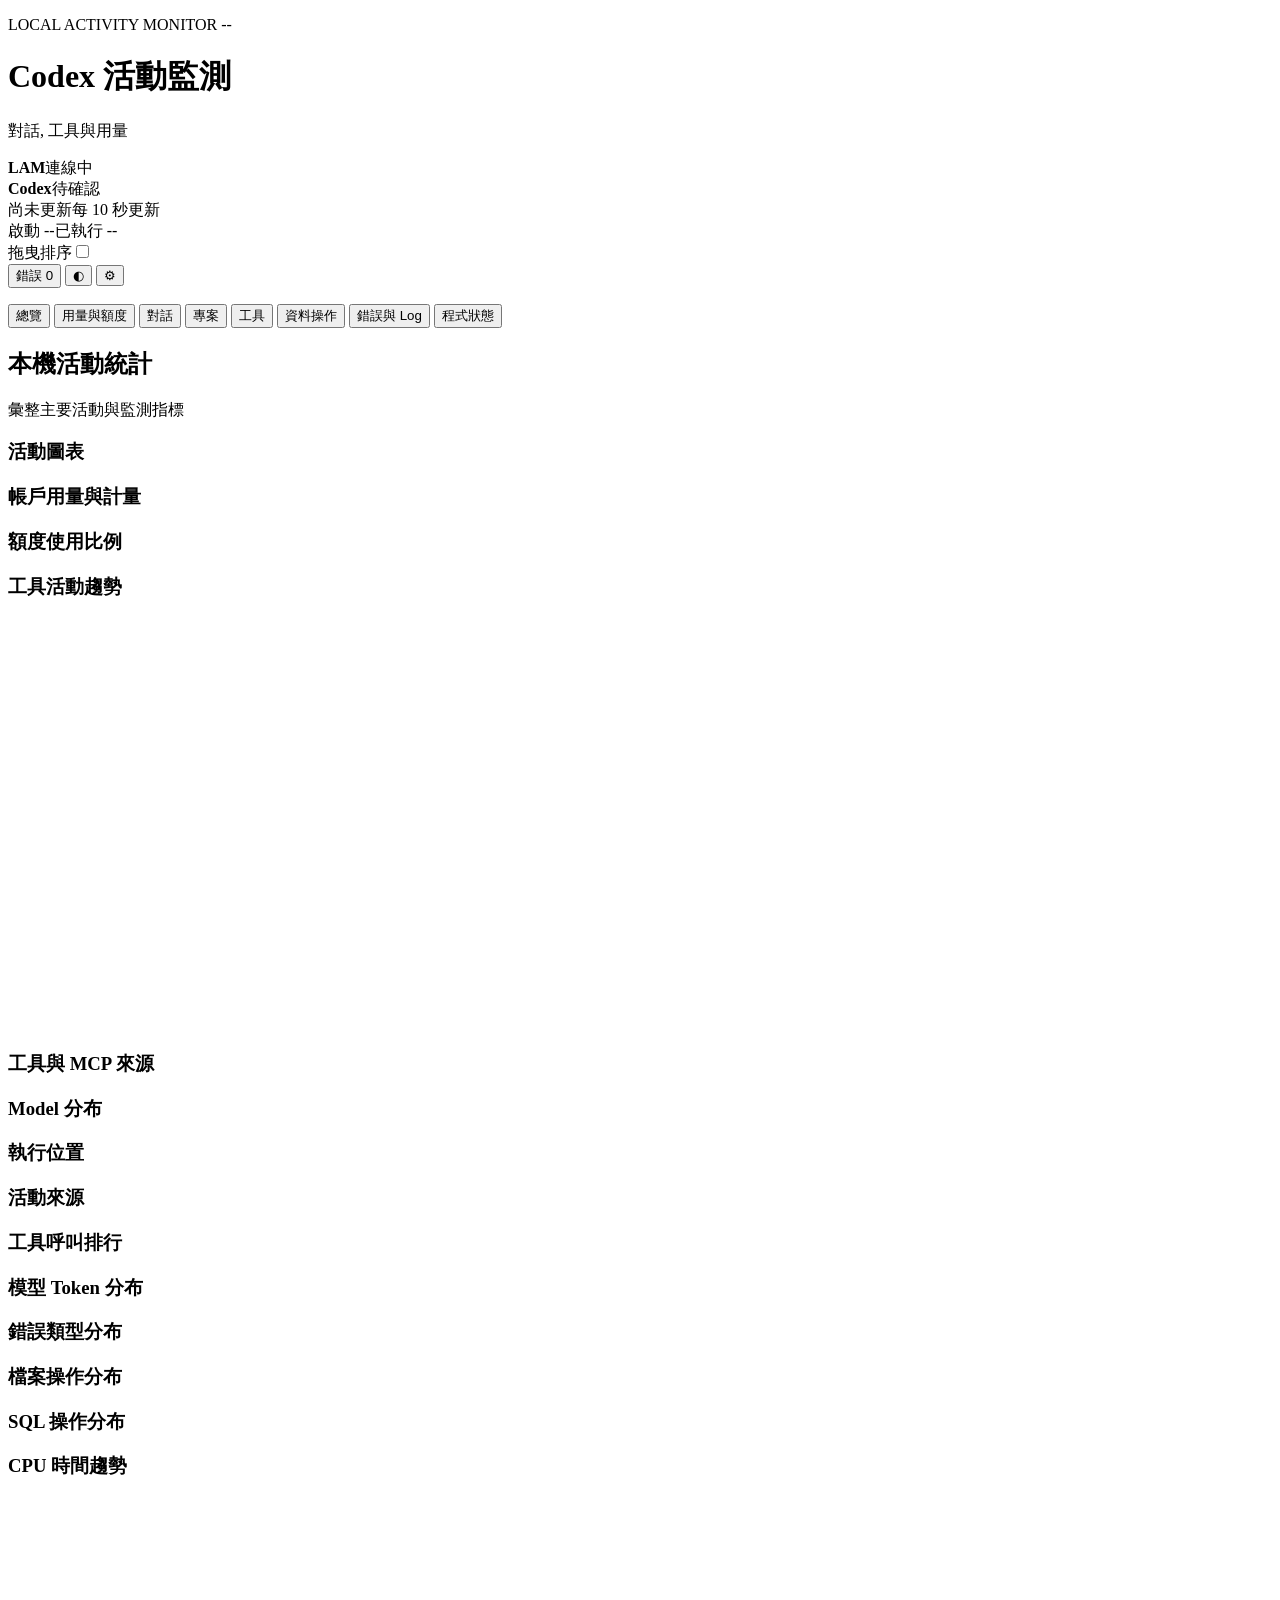
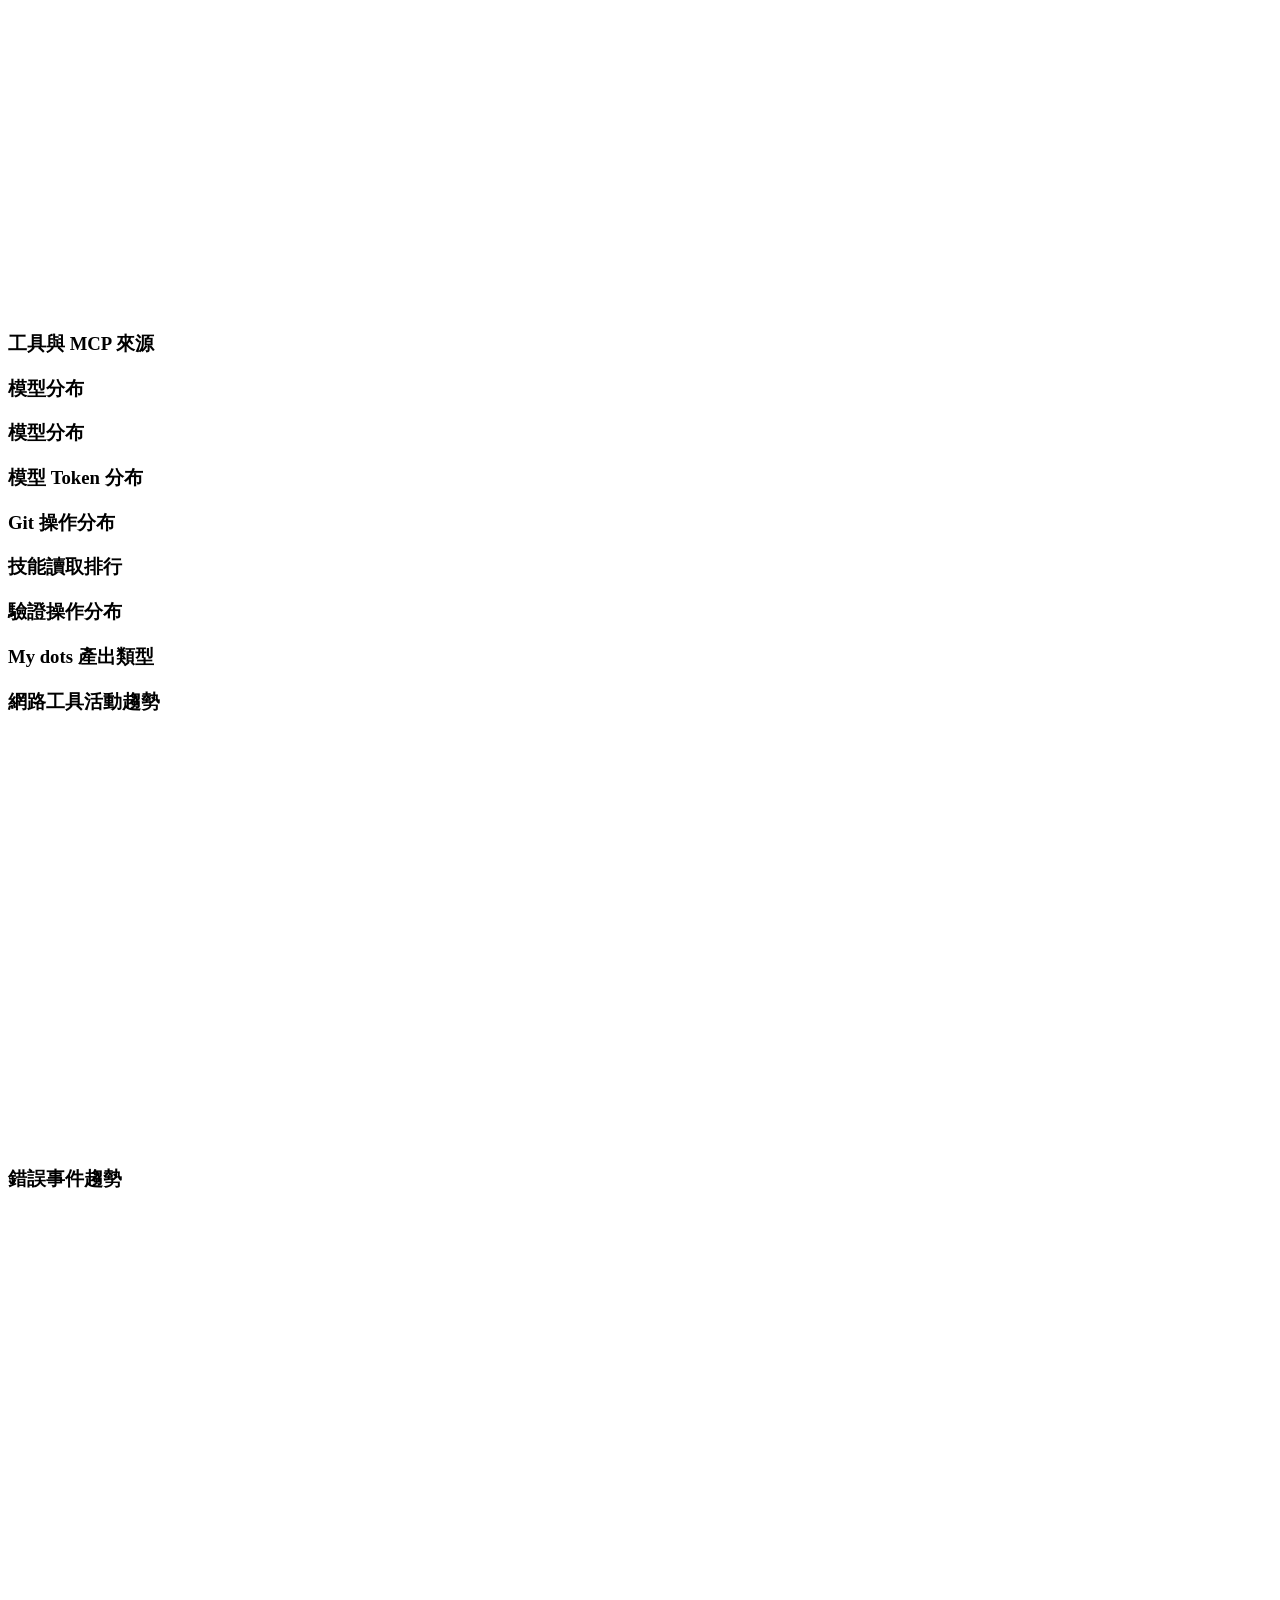
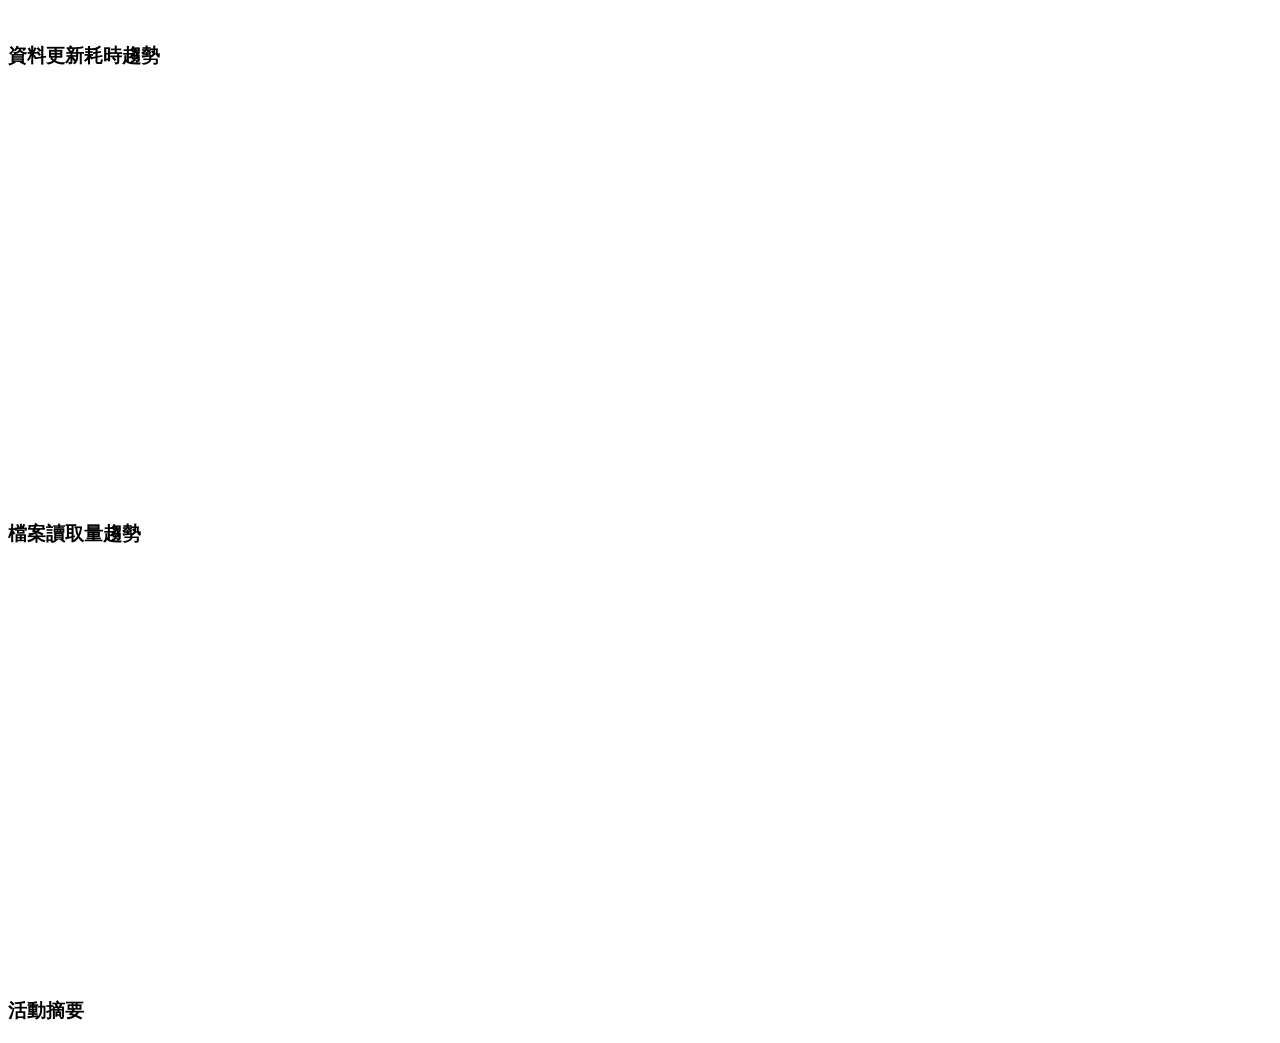
==== commit 6ed25e0e: "feat: 重整監測導覽並預設使用 Steam 配色 整合八個主頁與共用設定界面, 保留來源範圍覆寫與舊入口 新增唯讀排程追蹤, 面積圖及工具耗時分布, 精簡摘要與圖表卡 修正動態容器被合併移除及更新" ====
--- a/src/local_activity_monitor/web/index.html
+++ b/src/local_activity_monitor/web/index.html
@@ -23,14 +23,10 @@
     <button id="tab-overview" data-tab="overview" role="tab" aria-selected="true" aria-controls="view-overview">總覽</button>
     <button id="tab-usage" data-tab="usage" role="tab" aria-selected="false" aria-controls="view-usage" tabindex="-1">用量與額度</button>
     <button id="tab-codex" data-tab="codex" role="tab" aria-selected="false" aria-controls="view-codex" tabindex="-1">對話</button>
+    <button id="tab-projects" data-tab="projects" role="tab" aria-selected="false" aria-controls="view-projects" tabindex="-1">專案</button>
+    <button id="tab-tools" data-tab="tools" role="tab" aria-selected="false" aria-controls="view-tools" tabindex="-1">工具</button>
+    <button id="tab-data" data-tab="data" role="tab" aria-selected="false" aria-controls="view-data" tabindex="-1">資料操作</button>
     <button id="tab-errors" data-tab="errors" role="tab" aria-selected="false" aria-controls="view-errors" tabindex="-1">錯誤與 Log</button>
-    <button id="tab-tools" data-tab="tools" role="tab" aria-selected="false" aria-controls="view-tools" tabindex="-1">工具</button>
-    <button id="tab-mcp" data-tab="mcp" role="tab" aria-selected="false" aria-controls="view-mcp" tabindex="-1">MCP</button>
-    <button id="tab-web" data-tab="web" role="tab" aria-selected="false" aria-controls="view-web" tabindex="-1">網路</button>
-    <button id="tab-files" data-tab="files" role="tab" aria-selected="false" aria-controls="view-files" tabindex="-1">檔案</button>
-    <button id="tab-sqlite" data-tab="sqlite" role="tab" aria-selected="false" aria-controls="view-sqlite" tabindex="-1">SQL</button>
-    <button id="tab-skills" data-tab="skills" role="tab" aria-selected="false" aria-controls="view-skills" tabindex="-1">技能</button>
-    <button id="tab-workflow" data-tab="workflow" role="tab" aria-selected="false" aria-controls="view-workflow" tabindex="-1">專案活動</button>
     <button id="tab-monitor" data-tab="monitor" role="tab" aria-selected="false" aria-controls="view-monitor" tabindex="-1">程式狀態</button>
   </nav>
 
@@ -45,7 +41,7 @@
       <section class="panel"><h3>Model 分布</h3><div id="model-chart" class="bar-chart"></div></section>
       <section class="panel"><h3>執行位置</h3><div id="environment-chart" class="bar-chart"></div></section>
       <section class="panel"><h3>活動來源</h3><div id="trigger-chart" class="bar-chart"></div></section>
-<section class="panel"><h3>工具呼叫排行</h3><div id="overview-tools-chart" class="bar-chart"></div></section><section class="panel"><h3>模型 Token 分布</h3><div id="overview-token-chart" class="bar-chart"></div></section><section class="panel"><h3>錯誤類型分布</h3><div id="overview-error-chart" class="bar-chart"></div></section><section class="panel"><h3>檔案操作分布</h3><div id="overview-file-chart" class="bar-chart"></div></section><section class="panel"><h3>SQL 操作分布</h3><div id="overview-sql-chart" class="bar-chart"></div></section><section class="panel"><h3>CPU 時間趨勢</h3><svg id="overview-cpu-chart" class="chart" viewBox="0 0 740 240" role="img" aria-label="CPU 時間趨勢"></svg><p id="overview-cpu-note" class="muted"></p></section><section class="panel"><h3>工具與 MCP 來源 - 直條圖</h3><div id="overview-source-column" class="bar-chart"></div></section><section class="panel"><h3>模型分布 - 環圈圖</h3><div id="overview-model-ring" class="bar-chart"></div></section><section class="panel"><h3>模型分布 - 圓餅圖</h3><div id="overview-model-pie" class="bar-chart"></div></section><section class="panel"><h3>模型 Token 分布 - 堆疊直條圖</h3><div id="overview-token-stack" class="bar-chart"></div></section>
+<section class="panel"><h3>工具呼叫排行</h3><div id="overview-tools-chart" class="bar-chart"></div></section><section class="panel"><h3>模型 Token 分布</h3><div id="overview-token-chart" class="bar-chart"></div></section><section class="panel"><h3>錯誤類型分布</h3><div id="overview-error-chart" class="bar-chart"></div></section><section class="panel"><h3>檔案操作分布</h3><div id="overview-file-chart" class="bar-chart"></div></section><section class="panel"><h3>SQL 操作分布</h3><div id="overview-sql-chart" class="bar-chart"></div></section><section class="panel"><h3>CPU 時間趨勢</h3><svg id="overview-cpu-chart" class="chart" viewBox="0 0 740 240" role="img" aria-label="CPU 時間趨勢"></svg><p id="overview-cpu-note" class="muted"></p></section><section class="panel"><h3>工具與 MCP 來源</h3><div id="overview-source-column" class="bar-chart"></div></section><section class="panel"><h3>模型分布</h3><div id="overview-model-ring" class="bar-chart"></div></section><section class="panel"><h3>模型分布</h3><div id="overview-model-pie" class="bar-chart"></div></section><section class="panel"><h3>模型 Token 分布</h3><div id="overview-token-stack" class="bar-chart"></div></section>
 <section class="panel"><h3>Git 操作分布</h3><div id="overview-git-chart" class="bar-chart"></div></section>
 <section class="panel"><h3>技能讀取排行</h3><div id="overview-skill-chart" class="bar-chart"></div></section>
 <section class="panel"><h3>驗證操作分布</h3><div id="overview-check-chart" class="bar-chart"></div></section>
@@ -64,7 +60,7 @@
 
   <section id="view-codex" role="tabpanel" aria-labelledby="tab-codex" hidden>
     <div class="section-head"><div><h2>Codex / ChatGPT 對話</h2><p id="codex-description" class="view-description">查看對話活動與執行狀態</p><p id="codex-scope" hidden>讀取狀態中</p></div></div>
-    <div id="codex-cards" class="cards"></div><div id="conversation-tabs" class="document-modes source-tabs" role="tablist" aria-label="對話分類"><button id="codex-conversations" role="tab" aria-selected="true" aria-controls="conversation-content">對話列表</button><button id="codex-projects" role="tab" aria-selected="false" aria-controls="projects-content" tabindex="-1">專案</button><button id="codex-subagents" role="tab" aria-selected="false" aria-controls="subagents-content" tabindex="-1">子代理程式</button><button id="codex-dots" role="tab" aria-selected="false" aria-controls="dots-content" tabindex="-1">My dots</button></div><div id="conversation-content" role="tabpanel" aria-labelledby="codex-conversations"><p id="conversations-description" class="tab-description" hidden>查看對話列表與最新活動</p><div class="panels"><section class="panel"><h3>對話工具活動趨勢</h3><svg id="conversation-time-chart" class="chart" viewBox="0 0 740 240" role="img" aria-label="對話工具活動趨勢"></svg><p id="conversation-time-note" class="muted"></p></section><section class="panel"><h3>對話 Model 分布</h3><div id="conversation-model-chart" class="bar-chart"></div></section><section class="panel"><h3>對話執行位置分布</h3><div id="conversation-environment-chart" class="bar-chart"></div></section></div>
+    <div id="codex-cards" class="cards"></div><div id="conversation-tabs" class="document-modes source-tabs" role="tablist" aria-label="對話分類"><button id="codex-conversations" role="tab" aria-selected="true" aria-controls="conversation-content">對話列表</button><button id="codex-projects" role="tab" aria-selected="false" aria-controls="projects-content" tabindex="-1">專案</button><button id="codex-subagents" role="tab" aria-selected="false" aria-controls="subagents-content" tabindex="-1">子代理程式</button><button id="codex-schedules" role="tab" aria-selected="false" aria-controls="schedules-content" tabindex="-1">排程</button><button id="codex-dots" role="tab" aria-selected="false" aria-controls="dots-content" tabindex="-1">My dots</button></div><div id="conversation-content" role="tabpanel" aria-labelledby="codex-conversations"><p id="conversations-description" class="tab-description" hidden>查看對話列表與最新活動</p><div class="panels"><section class="panel"><h3>對話工具活動趨勢</h3><svg id="conversation-time-chart" class="chart" viewBox="0 0 740 240" role="img" aria-label="對話工具活動趨勢"></svg><p id="conversation-time-note" class="muted"></p></section><section class="panel"><h3>對話 Model 分布</h3><div id="conversation-model-chart" class="bar-chart"></div></section><section class="panel"><h3>對話執行位置分布</h3><div id="conversation-environment-chart" class="bar-chart"></div></section></div>
     <section class="panel">
       <div class="panel-head"><h3>對話列表</h3><label hidden>每頁<select id="page-size"><option value="10">10 筆</option><option value="20" selected>20 筆</option><option value="50">50 筆</option><option value="100">100 筆</option><option value="all">全部</option></select></label></div>
     <div class="filters">
@@ -82,12 +78,12 @@
       <button id="load-more" type="button" hidden>載入更多對話</button>
       <div class="pagination"><span id="page-summary"></span><div><button id="page-first" type="button">第一頁</button><button id="page-prev" type="button">上一頁</button><label>第 <input id="page-number" type="number" min="1" value="1"> 頁 <span id="page-total"></span></label><button id="page-next" type="button">下一頁</button><button id="page-last" type="button">最後一頁</button></div></div>
     </section>
-  </div><section id="projects-content" role="tabpanel" aria-labelledby="codex-projects" hidden><div id="project-cards" class="section-actions"></div><section class="panel"><h3>專案列表</h3><p id="projects-description" class="tab-description" hidden>查看專案與所屬對話</p><div class="table-wrap"><table><thead><tr><th>專案</th><th>類型</th><th>對話數</th><th>最近活動</th></tr></thead><tbody id="project-rows"></tbody></table></div><p id="project-empty" class="empty"></p></section></section><section id="subagents-content" role="tabpanel" aria-labelledby="codex-subagents" hidden><section class="panel"><h3>子代理程式列表</h3><p id="subagents-description" class="tab-description" hidden>查看子代理程式活動與父對話</p><div class="table-wrap"><table><thead><tr><th>時間</th><th>對話</th><th>子代理程式</th><th>角色</th><th>狀態</th><th>模型</th><th>推理等級</th><th>工具呼叫</th><th>最近活動</th><th>父對話</th></tr></thead><tbody id="subagent-rows"></tbody></table></div><p id="subagent-empty" class="empty"></p></section></section><section id="dots-content" role="tabpanel" aria-labelledby="codex-dots" hidden><p id="dots-description" class="tab-description" hidden>查看 My dots 產出與對話</p><div id="dot-cards" class="cards"></div><section class="panel"><h3>My dots 產出紀錄</h3><div class="table-wrap"><table><thead><tr><th>時間</th><th>對話</th><th>產出類型</th><th>Thread ID</th></tr></thead><tbody id="dot-rows"></tbody></table></div></section><p id="dot-note" class="muted"></p></section></section>
+  </div><section id="projects-content" role="tabpanel" aria-labelledby="codex-projects" hidden><div id="project-cards" class="section-actions"></div><section class="panel"><h3>專案列表</h3><p id="projects-description" class="tab-description" hidden>查看專案與所屬對話</p><div class="table-wrap"><table><thead><tr><th>專案</th><th>類型</th><th>對話數</th><th>最近活動</th></tr></thead><tbody id="project-rows"></tbody></table></div><p id="project-empty" class="empty"></p></section></section><section id="subagents-content" role="tabpanel" aria-labelledby="codex-subagents" hidden><section class="panel"><h3>子代理程式列表</h3><p id="subagents-description" class="tab-description" hidden>查看子代理程式活動與父對話</p><div class="table-wrap"><table><thead><tr><th>時間</th><th>對話</th><th>子代理程式</th><th>角色</th><th>狀態</th><th>模型</th><th>推理等級</th><th>工具呼叫</th><th>最近活動</th><th>父對話</th></tr></thead><tbody id="subagent-rows"></tbody></table></div><p id="subagent-empty" class="empty"></p></section></section><section id="schedules-content" role="tabpanel" aria-labelledby="codex-schedules" hidden><p class="tab-description" hidden>查看排程設定, 執行時間與關聯對話</p><section class="panel"><h3>排程列表</h3><div class="table-wrap"><table><thead><tr><th>排程</th><th>狀態</th><th>類型</th><th>下次執行</th><th>最近執行</th><th>對話</th><th>專案</th></tr></thead><tbody id="schedule-rows"></tbody></table></div><p id="schedule-empty" class="empty"></p></section></section><section id="dots-content" role="tabpanel" aria-labelledby="codex-dots" hidden><p id="dots-description" class="tab-description" hidden>查看 My dots 產出與對話</p><section class="panel"><h3>My dots 產出紀錄</h3><div class="table-wrap"><table><thead><tr><th>時間</th><th>對話</th><th>產出類型</th><th>Thread ID</th></tr></thead><tbody id="dot-rows"></tbody></table></div></section><p id="dot-note" class="muted"></p></section></section>
 
   <section id="view-tools" role="tabpanel" aria-labelledby="tab-tools" hidden>
     <div class="section-head"><div><h2>工具使用情況</h2><p id="tools-description" class="view-description">查看工具呼叫與耗時</p><p id="tools-scope" hidden></p></div></div>
     <div id="tool-cards" class="cards"></div>
-    <div class="panels"><section class="panel"><h3>工具分類比較</h3><svg id="tool-breakdown-chart" class="chart" viewBox="0 0 740 240" role="img" aria-label="工具分類比較"></svg><p id="tool-breakdown-note" class="muted"></p></section><section class="panel"><h3>工具耗時趨勢 (ms)</h3><svg id="tool-duration-chart" class="chart" viewBox="0 0 740 240" role="img" aria-label="工具耗時趨勢 (ms)"></svg><p id="tool-duration-note" class="muted"></p></section><section class="panel"><h3>工具呼叫趨勢</h3><svg id="tool-time-chart" class="chart" viewBox="0 0 740 240" role="img" aria-label="工具呼叫趨勢"></svg><p id="tool-time-note" class="muted"></p></section><section class="panel"><h3>工具使用排行</h3><div id="top-tools" class="bar-chart"></div></section></div>
+    <div class="panels"><section class="panel"><h3>工具分類比較</h3><svg id="tool-breakdown-chart" class="chart" viewBox="0 0 740 240" role="img" aria-label="工具分類比較"></svg><p id="tool-breakdown-note" class="muted"></p></section><section class="panel"><h3>工具耗時趨勢 (ms)</h3><svg id="tool-duration-chart" class="chart" viewBox="0 0 740 240" role="img" aria-label="工具耗時趨勢 (ms)"></svg><p id="tool-duration-note" class="muted"></p></section><section class="panel"><h3>工具呼叫趨勢</h3><svg id="tool-time-chart" class="chart" viewBox="0 0 740 240" role="img" aria-label="工具呼叫趨勢"></svg><p id="tool-time-note" class="muted"></p></section><section class="panel"><h3>工具耗時分布 (ms)</h3><div id="tool-duration-distribution" class="bar-chart"></div></section><section class="panel"><h3>工具使用排行</h3><div id="top-tools" class="bar-chart"></div></section></div>
     <section class="panel"><h3>exec 內辨識到的工具</h3><div id="nested-tools" class="tools"></div></section>
     <section class="panel"><h3>工具統計明細</h3><div class="table-wrap"><table><thead><tr><th>工具</th><th>紀錄方式</th><th>呼叫次數</th><th>對話數</th><th>工具已回傳</th><th>耗時樣本</th><th>平均耗時 (ms)</th><th>P99 (ms)</th><th>最近活動</th><th>最後回應</th></tr></thead><tbody id="tool-stat-rows"></tbody></table></div><p id="tool-stat-empty" class="empty"></p></section>
 
@@ -102,8 +98,8 @@
     <section class="panel"><h3>技能讀取紀錄</h3><div class="table-wrap"><table><thead><tr><th>時間</th><th>對話</th><th>技能</th><th>專案</th><th>工具</th><th>紀錄方式</th><th>工具回傳時間</th><th>工具耗時 (ms)</th><th>Call ID</th></tr></thead><tbody id="skill-rows"></tbody></table></div><p id="skill-empty" class="empty"></p></section>
 
   </section>
-  <section id="view-workflow" role="tabpanel" aria-labelledby="tab-workflow" hidden>
-    <div class="section-head"><div><h2>專案活動</h2><p>查看版本控制與驗證操作</p></div></div>
+  <section id="view-projects" role="tabpanel" aria-labelledby="tab-projects" hidden>
+    <div class="section-head"><div><h2>專案</h2><p>查看專案資訊, 版本控制與驗證活動</p></div></div><div id="projects-cards" class="cards"></div>
     <div id="git-cards" class="cards"></div><div id="check-cards" class="cards" hidden></div><div id="activity-tabs" class="document-modes source-tabs" role="tablist" aria-label="專案活動分類"><button id="tab-git" role="tab" aria-selected="true" aria-controls="view-git">Git 操作</button><button id="tab-checks" role="tab" aria-selected="false" aria-controls="view-checks" tabindex="-1">驗證</button></div>
   <section id="view-git" role="region" aria-label="Git 操作" hidden><p id="git-description" class="tab-description" hidden>查看 Git 操作與活動趨勢</p>
     <p id="git-scope" class="source-scope"></p>
@@ -154,7 +150,7 @@
     </div>
   <section id="view-logs" role="region" aria-label="來源 Log" hidden>
     <p id="log-scope" class="tab-description" hidden>查看診斷與監測程式事件</p>
-    <div id="log-cards" class="cards"></div><div class="panels"><section class="panel"><h3>Log 事件趨勢</h3><svg id="log-time-chart" class="chart" viewBox="0 0 740 240" role="img" aria-label="Log 事件趨勢"></svg><p id="log-time-note" class="muted"></p></section><section class="panel"><h3>Log 等級比較</h3><svg id="log-level-chart" class="chart" viewBox="0 0 740 240" role="img" aria-label="Log 等級比較"></svg><p id="log-level-note" class="muted"></p></section><section class="panel"><h3>Log 來源分布</h3><div id="log-source-chart" class="bar-chart"></div></section></div>
+    <div class="panels"><section class="panel"><h3>Log 事件趨勢</h3><svg id="log-time-chart" class="chart" viewBox="0 0 740 240" role="img" aria-label="Log 事件趨勢"></svg><p id="log-time-note" class="muted"></p></section><section class="panel"><h3>Log 等級比較</h3><svg id="log-level-chart" class="chart" viewBox="0 0 740 240" role="img" aria-label="Log 等級比較"></svg><p id="log-level-note" class="muted"></p></section><section class="panel"><h3>Log 來源分布</h3><div id="log-source-chart" class="bar-chart"></div></section></div>
     <section class="panel"><h3>資料來源與讀取狀態</h3><div class="table-wrap"><table><thead><tr><th>來源</th><th>狀態</th><th>最近檢查</th><th>檔案數</th><th>已讀取 (bytes)</th><th>已讀取 (行)</th><th>未辨識 (行)</th><th>過長紀錄 (行)</th><th>錯誤類型</th></tr></thead><tbody id="log-source-rows"></tbody></table></div></section>
     <section class="panel"><h3>Log 事件</h3><div class="table-wrap"><table><thead><tr><th>時間</th><th>等級</th><th>來源</th><th>模組</th><th>事件</th><th>代碼</th><th>對話</th><th>專案</th><th>操作</th><th>錯誤類型</th><th>檔案</th><th>紀錄 ID</th></tr></thead><tbody id="log-rows"></tbody></table></div><p id="log-message" class="empty" role="status" aria-live="polite"></p></section>
   </section>
@@ -175,6 +171,6 @@
 
 </main>
 <dialog id="detail-dialog" aria-labelledby="detail-title"><div class="dialog-head"><div class="detail-title-group"><button id="detail-back" type="button" aria-label="返回上一個明細" title="返回上一頁" disabled>←</button><div class="detail-title-block"><h3 id="detail-title"></h3></div></div><button id="detail-close" type="button" aria-label="關閉明細">×</button></div><div id="detail-content"></div></dialog>
-<dialog id="settings-dialog" aria-labelledby="settings-title"><div class="dialog-head"><h3 id="settings-title">設定</h3><button id="settings-close" type="button" aria-label="關閉設定">×</button></div><div class="settings-content"><h4 data-modal-section="外觀">外觀</h4><label class="setting-row"><span>語言</span><select id="language-select"><option value="zh-TW">繁體中文</option><option value="en">English</option><option value="ja">日本語</option></select></label><div class="setting-row"><span>模式</span><div id="mode-options" class="segmented" role="group" aria-label="顯示模式"><button type="button" data-mode="auto">跟隨系統</button><button type="button" data-mode="light">淺色</button><button type="button" data-mode="dark">深色</button></div></div><label class="setting-row"><span>主題</span><select id="theme-select"><option value="slate">工作台</option><option value="neutral">簡約</option></select></label><label class="setting-row"><span>強調色</span><select id="accent-select"><option value="green">綠色</option><option value="blue">藍色</option><option value="orange">橘色</option></select></label><label class="setting-row"><span>字體大小</span><span><input id="font-size" type="number" min="12" max="18" step="1" value="14"> px <button id="apply-font" type="button">套用</button></span></label><h4 data-modal-section="顯示">顯示數量</h4><label class="setting-row"><span>顯示數量選項</span><input id="display-options" type="text" value="5, 10, 20" maxlength="80" aria-describedby="display-help"></label><p id="display-help" class="muted">1 到 200, 最多 8 個選項, 以逗號分開. 全部會自動保留</p><label class="setting-row"><span>排行榜預設項目</span><select id="default-ranking"></select></label><label class="setting-row"><span>主 Tab 摘要卡數量</span><select id="default-main-summary"><option value="1">1</option><option value="2">2</option><option value="3">3</option><option value="4">4</option><option value="5">5</option><option value="6">6</option><option value="7">7</option><option value="8">8</option></select></label><label class="setting-row"><span>子 Tab 摘要卡數量</span><select id="default-sub-summary"><option value="1">1</option><option value="2">2</option><option value="3">3</option><option value="4">4</option><option value="5">5</option><option value="6">6</option><option value="7">7</option><option value="8">8</option></select></label><label class="setting-row"><span>多線圖預設線數</span><select id="default-lines"><option value="3">3 條</option><option value="5">5 條</option><option value="10">10 條</option></select></label><label class="setting-row"><span>表格預設筆數</span><select id="default-table"></select></label><div class="setting-row"><span id="global-table-heatmap-label">表格數值熱度</span><input id="global-table-heatmap" type="checkbox" class="switch" role="switch" aria-labelledby="global-table-heatmap-label"></div><div class="settings-actions"><button id="apply-display" type="button">套用到全部區塊</button></div><p id="display-message" role="status" aria-live="polite"></p><h4 data-modal-section="更新與追蹤">更新</h4><label class="setting-row"><span>更新頻率</span><span><input id="refresh-interval" type="number" min="1" max="3600" step="1" value="10"> 秒 <button id="apply-frequency" type="button">套用</button></span></label><div class="setting-row"><span id="idle-pause-label">Codex 閒置時暫停更新</span><input id="idle-pause" type="checkbox" class="switch" role="switch" checked aria-labelledby="idle-pause-label"></div><label class="setting-row"><span>閒置時間</span><span><input id="idle-minutes" type="number" min="1" max="1440" step="1" value="5"> 分鐘 <button id="apply-idle" type="button">套用</button></span></label><p class="muted">沒有新對話或活動時暫停資料更新, 偵測到活動後自動恢復</p><label class="setting-row"><span>活動紀錄保留天數</span><span><input id="activity-retention-days" type="number" min="1" max="365" step="1" value="7"> 天 <button id="apply-activity-retention" type="button">套用</button></span></label><p class="muted">SQL, 網路與 MCP 活動循環保存. 超過筆數或容量上限時優先移除較舊紀錄</p><p id="settings-message" role="status" aria-live="polite"></p><h4>對話追蹤</h4><div class="setting-row"><span id="track-all-label">追蹤全部 session</span><input id="track-all" type="checkbox" class="switch" role="switch" aria-labelledby="track-all-label"></div><label class="setting-row"><span>近期 session 數量</span><span><input id="session-count" type="number" min="1" max="5000" step="1" value="20"> 個 <button id="apply-session-count" type="button">套用</button></span></label><h4 data-modal-section="介面與說明">介面與說明</h4><div id="view-interface" class="interface-content"><div class="document-modes" role="tablist" aria-label="設定類型"><button id="docs-tools-mode" type="button" role="tab" aria-controls="docs-panel" aria-selected="true">工具說明</button><button id="docs-copy-mode" type="button" role="tab" aria-controls="docs-panel" aria-selected="false" tabindex="-1">介面設定</button><button id="docs-help-mode" type="button" role="tab" aria-controls="docs-panel" aria-selected="false" tabindex="-1">指標說明</button></div><div id="docs-panel" role="tabpanel" aria-labelledby="docs-tools-mode"><div class="document-toolbar"><label>搜尋<input id="docs-search" type="search" placeholder="工具名稱"></label><label>分類<select id="docs-filter"><option value="all">全部分類</option></select></label><div class="document-buttons"><button id="docs-save-page" type="button">儲存本頁修改</button><button id="docs-reset-all" type="button">全部還原預設</button></div></div><div class="table-wrap"><table class="docs-table" data-table-title="工具說明"><thead><tr><th id="docs-column-key">工具</th><th id="docs-column-text">用途說明</th><th>操作</th></tr></thead><tbody id="docs-rows"></tbody></table></div><div class="pagination"><span id="docs-page-summary"></span><div><button id="docs-prev" type="button">上一頁</button><label>第 <input id="docs-page-number" class="table-page-input" type="number" min="1" value="1"> 頁</label><button id="docs-next" type="button">下一頁</button></div></div><p id="docs-message" role="status" aria-live="polite"></p></div></div><h4 data-modal-section="資料來源">資料來源</h4><div id="observation-content"></div><h4 data-modal-section="設定檔">設定匯入與匯出</h4><p class="muted">保存外觀, 檢查開關, 顯示數量, 圖表, 表格, Tab 順序與介面文字</p><div class="configuration-actions"><button id="export-configuration" type="button">匯出設定</button><label>選擇設定檔<input id="configuration-file" type="file" accept=".json,application/json"></label></div><label class="document-label">設定內容<textarea id="configuration-text" rows="8" placeholder="選擇 JSON 設定檔或在此貼上內容" maxlength="2097152"></textarea></label><div class="settings-actions"><button id="import-configuration" type="button">預覽並匯入設定</button><button id="reset-all-configuration" type="button">全部設定還原預設</button></div><p id="configuration-message" role="status" aria-live="polite"></p></div></dialog>
+<dialog id="settings-dialog" aria-labelledby="settings-title"><div class="dialog-head"><h3 id="settings-title">設定</h3><button id="settings-close" type="button" aria-label="關閉設定">×</button></div><div class="settings-content"><h4 data-modal-section="外觀">外觀</h4><label class="setting-row"><span>語言</span><select id="language-select"><option value="zh-TW">繁體中文</option><option value="en">English</option><option value="ja">日本語</option></select></label><div class="setting-row"><span>模式</span><div id="mode-options" class="segmented" role="group" aria-label="顯示模式"><button type="button" data-mode="auto">跟隨系統</button><button type="button" data-mode="light">淺色</button><button type="button" data-mode="dark">深色</button></div></div><label class="setting-row"><span>主題</span><select id="theme-select"><option value="steam">Steam</option><option value="slate">工作台</option><option value="neutral">簡約</option></select></label><label class="setting-row"><span>強調色</span><select id="accent-select"><option value="green">綠色</option><option value="blue">藍色</option><option value="orange">橘色</option></select></label><label class="setting-row"><span>字體大小</span><span><input id="font-size" type="number" min="12" max="18" step="1" value="14"> px <button id="apply-font" type="button">套用</button></span></label><h4 data-modal-section="顯示">顯示數量</h4><label class="setting-row"><span>顯示數量選項</span><input id="display-options" type="text" value="5, 10, 20" maxlength="80" aria-describedby="display-help"></label><p id="display-help" class="muted">1 到 200, 最多 8 個選項, 以逗號分開. 全部會自動保留</p><label class="setting-row"><span>排行榜預設項目</span><select id="default-ranking"></select></label><label class="setting-row"><span>摘要卡預設數量</span><select id="default-main-summary"><option value="1">1</option><option value="2">2</option><option value="3">3</option><option value="4">4</option><option value="5">5</option><option value="6">6</option><option value="7">7</option><option value="8">8</option></select></label><label class="setting-row"><span>多線圖預設線數</span><select id="default-lines"><option value="3">3 條</option><option value="5">5 條</option><option value="10">10 條</option></select></label><label class="setting-row"><span>表格預設筆數</span><select id="default-table"></select></label><div class="setting-row"><span id="global-table-heatmap-label">表格數值熱度</span><input id="global-table-heatmap" type="checkbox" class="switch" role="switch" aria-labelledby="global-table-heatmap-label"></div><div class="settings-actions"><button id="apply-display" type="button">套用到全部區塊</button></div><p id="display-message" role="status" aria-live="polite"></p><h4 data-modal-section="更新與追蹤">更新</h4><label class="setting-row"><span>更新頻率</span><span><input id="refresh-interval" type="number" min="1" max="3600" step="1" value="10"> 秒 <button id="apply-frequency" type="button">套用</button></span></label><div class="setting-row"><span id="idle-pause-label">Codex 閒置時暫停更新</span><input id="idle-pause" type="checkbox" class="switch" role="switch" checked aria-labelledby="idle-pause-label"></div><label class="setting-row"><span>閒置時間</span><span><input id="idle-minutes" type="number" min="1" max="1440" step="1" value="5"> 分鐘 <button id="apply-idle" type="button">套用</button></span></label><p class="muted">沒有新對話或活動時暫停資料更新, 偵測到活動後自動恢復</p><label class="setting-row"><span>活動紀錄保留天數</span><span><input id="activity-retention-days" type="number" min="1" max="365" step="1" value="7"> 天 <button id="apply-activity-retention" type="button">套用</button></span></label><p class="muted">SQL, 網路與 MCP 活動循環保存. 超過筆數或容量上限時優先移除較舊紀錄</p><p id="settings-message" role="status" aria-live="polite"></p><h4>對話追蹤</h4><div class="setting-row"><span id="track-all-label">追蹤全部 session</span><input id="track-all" type="checkbox" class="switch" role="switch" aria-labelledby="track-all-label"></div><label class="setting-row"><span>近期 session 數量</span><span><input id="session-count" type="number" min="1" max="5000" step="1" value="20"> 個 <button id="apply-session-count" type="button">套用</button></span></label><h4 data-modal-section="介面與說明">介面與說明</h4><div id="view-interface" class="interface-content"><div class="document-modes" role="tablist" aria-label="設定類型"><button id="docs-tools-mode" type="button" role="tab" aria-controls="docs-panel" aria-selected="true">工具說明</button><button id="docs-copy-mode" type="button" role="tab" aria-controls="docs-panel" aria-selected="false" tabindex="-1">介面設定</button><button id="docs-help-mode" type="button" role="tab" aria-controls="docs-panel" aria-selected="false" tabindex="-1">指標說明</button></div><div id="docs-panel" role="tabpanel" aria-labelledby="docs-tools-mode"><div class="document-toolbar"><label>搜尋<input id="docs-search" type="search" placeholder="工具名稱"></label><label>分類<select id="docs-filter"><option value="all">全部分類</option></select></label><div class="document-buttons"><button id="docs-save-page" type="button">儲存本頁修改</button><button id="docs-reset-all" type="button">全部還原預設</button></div></div><div class="table-wrap"><table class="docs-table" data-table-title="工具說明"><thead><tr><th id="docs-column-key">工具</th><th id="docs-column-text">用途說明</th><th>操作</th></tr></thead><tbody id="docs-rows"></tbody></table></div><div class="pagination"><span id="docs-page-summary"></span><div><button id="docs-prev" type="button">上一頁</button><label>第 <input id="docs-page-number" class="table-page-input" type="number" min="1" value="1"> 頁</label><button id="docs-next" type="button">下一頁</button></div></div><p id="docs-message" role="status" aria-live="polite"></p></div></div><h4 data-modal-section="資料來源">資料來源</h4><div id="observation-content"></div><h4 data-modal-section="設定檔">設定匯入與匯出</h4><p class="muted">保存外觀, 檢查開關, 顯示數量, 圖表, 表格, Tab 順序與介面文字</p><div class="configuration-actions"><button id="export-configuration" type="button">匯出設定</button><label>選擇設定檔<input id="configuration-file" type="file" accept=".json,application/json"></label></div><label class="document-label">設定內容<textarea id="configuration-text" rows="8" placeholder="選擇 JSON 設定檔或在此貼上內容" maxlength="2097152"></textarea></label><div class="settings-actions"><button id="import-configuration" type="button">預覽並匯入設定</button><button id="reset-all-configuration" type="button">全部設定還原預設</button></div><p id="configuration-message" role="status" aria-live="polite"></p></div></dialog>
 <dialog id="chart-dialog" aria-labelledby="chart-settings-title"><div class="dialog-head"><h3 id="chart-settings-title">圖表設定</h3><button id="chart-settings-close" type="button" aria-label="關閉圖表設定" title="關閉">×</button></div><div id="chart-settings-content" class="settings-content"></div><p id="chart-settings-message" class="settings-content" role="status" aria-live="polite"></p></dialog><dialog id="table-dialog" aria-labelledby="table-settings-title"><div class="dialog-head"><h3 id="table-settings-title">表格設定</h3><button id="table-settings-close" type="button" aria-label="關閉表格設定" title="關閉">×</button></div><div class="settings-content"><label class="setting-row"><span>每頁筆數</span><select id="table-size"><option value="10">10 筆</option><option value="20">20 筆</option><option value="50">50 筆</option><option value="100">100 筆</option><option value="all">全部</option></select></label><label class="setting-row"><span>排序欄位</span><select id="table-sort-column"></select></label><label class="setting-row"><span>排列方向</span><select id="table-sort-direction"><option value="desc">降冪 (大到小 / 新到舊)</option><option value="asc">升冪 (小到大 / 舊到新)</option></select></label><div class="setting-row" title="以目前顯示的資料逐欄比較. 顏色越深代表數值越大"><span>數值熱度</span><input id="table-heatmap" aria-label="數值熱度" type="checkbox" class="switch" role="switch"></div><fieldset class="column-options"><legend>欄位顯示</legend><p class="muted">勾選要顯示的欄位, 順序可在主頁拖曳表頭調整</p><div id="table-columns"></div></fieldset><p id="table-settings-message" role="status" aria-live="polite"></p></div></dialog><dialog id="confirm-dialog" aria-labelledby="confirm-title" aria-describedby="confirm-description"><div class="dialog-head"><h3 id="confirm-title">確認變更</h3><button id="confirm-close" type="button" aria-label="關閉確認視窗">×</button></div><div class="settings-content"><p id="confirm-description"></p><div class="confirm-actions"><button id="confirm-cancel" type="button" autofocus>取消</button><button id="confirm-accept" type="button">確認還原</button></div></div></dialog><dialog id="tab-dialog" aria-labelledby="tab-settings-title"><div class="dialog-head"><h3 id="tab-settings-title">Tab 設定</h3><button id="tab-settings-close" type="button" aria-label="關閉 Tab 設定">×</button></div><div class="settings-content"><section id="overview-layout-controls" hidden><h4>總覽圖表顯示</h4><p class="muted">勾選要顯示的圖表, 順序可在主頁拖曳圖表標題調整</p><div id="overview-layout-rows"></div><div class="settings-actions"><button id="overview-layout-reset" type="button">還原圖表配置</button></div></section><section id="tab-chart-controls"><h4>此 Tab 的圖表</h4><label class="setting-row"><span>時間範圍</span><select id="tab-chart-range"><option value="recent">最近一段時間</option><option value="all">全部紀錄</option></select></label><label class="setting-row"><span>最近</span><span class="inline-fields"><input id="tab-chart-length" type="number" min="1" max="365" value="24"><select id="tab-chart-unit"><option value="60000">分鐘</option><option value="3600000" selected>小時</option><option value="86400000">天</option></select></span></label><div class="settings-actions"><button id="apply-tab-charts" type="button">套用時間範圍</button></div></section><section id="tab-table-controls"><h4>此 Tab 的表格</h4><label class="setting-row"><span>每頁筆數</span><select id="tab-table-size"></select></label><div class="settings-actions"><button id="apply-tab-tables" type="button">套用每頁筆數</button></div></section><section id="sql-masking-controls" hidden><h4>SQL 內容</h4><div class="setting-row"><span>遮蔽敏感資料</span><input id="sql-masking" type="checkbox" class="switch" role="switch" aria-label="遮蔽敏感資料" checked></div></section><h4 id="tab-observations-heading">檢查開關</h4><div id="tab-observations"></div><p id="tab-settings-message" role="status" aria-live="polite"></p></div></dialog></body>
 </html>
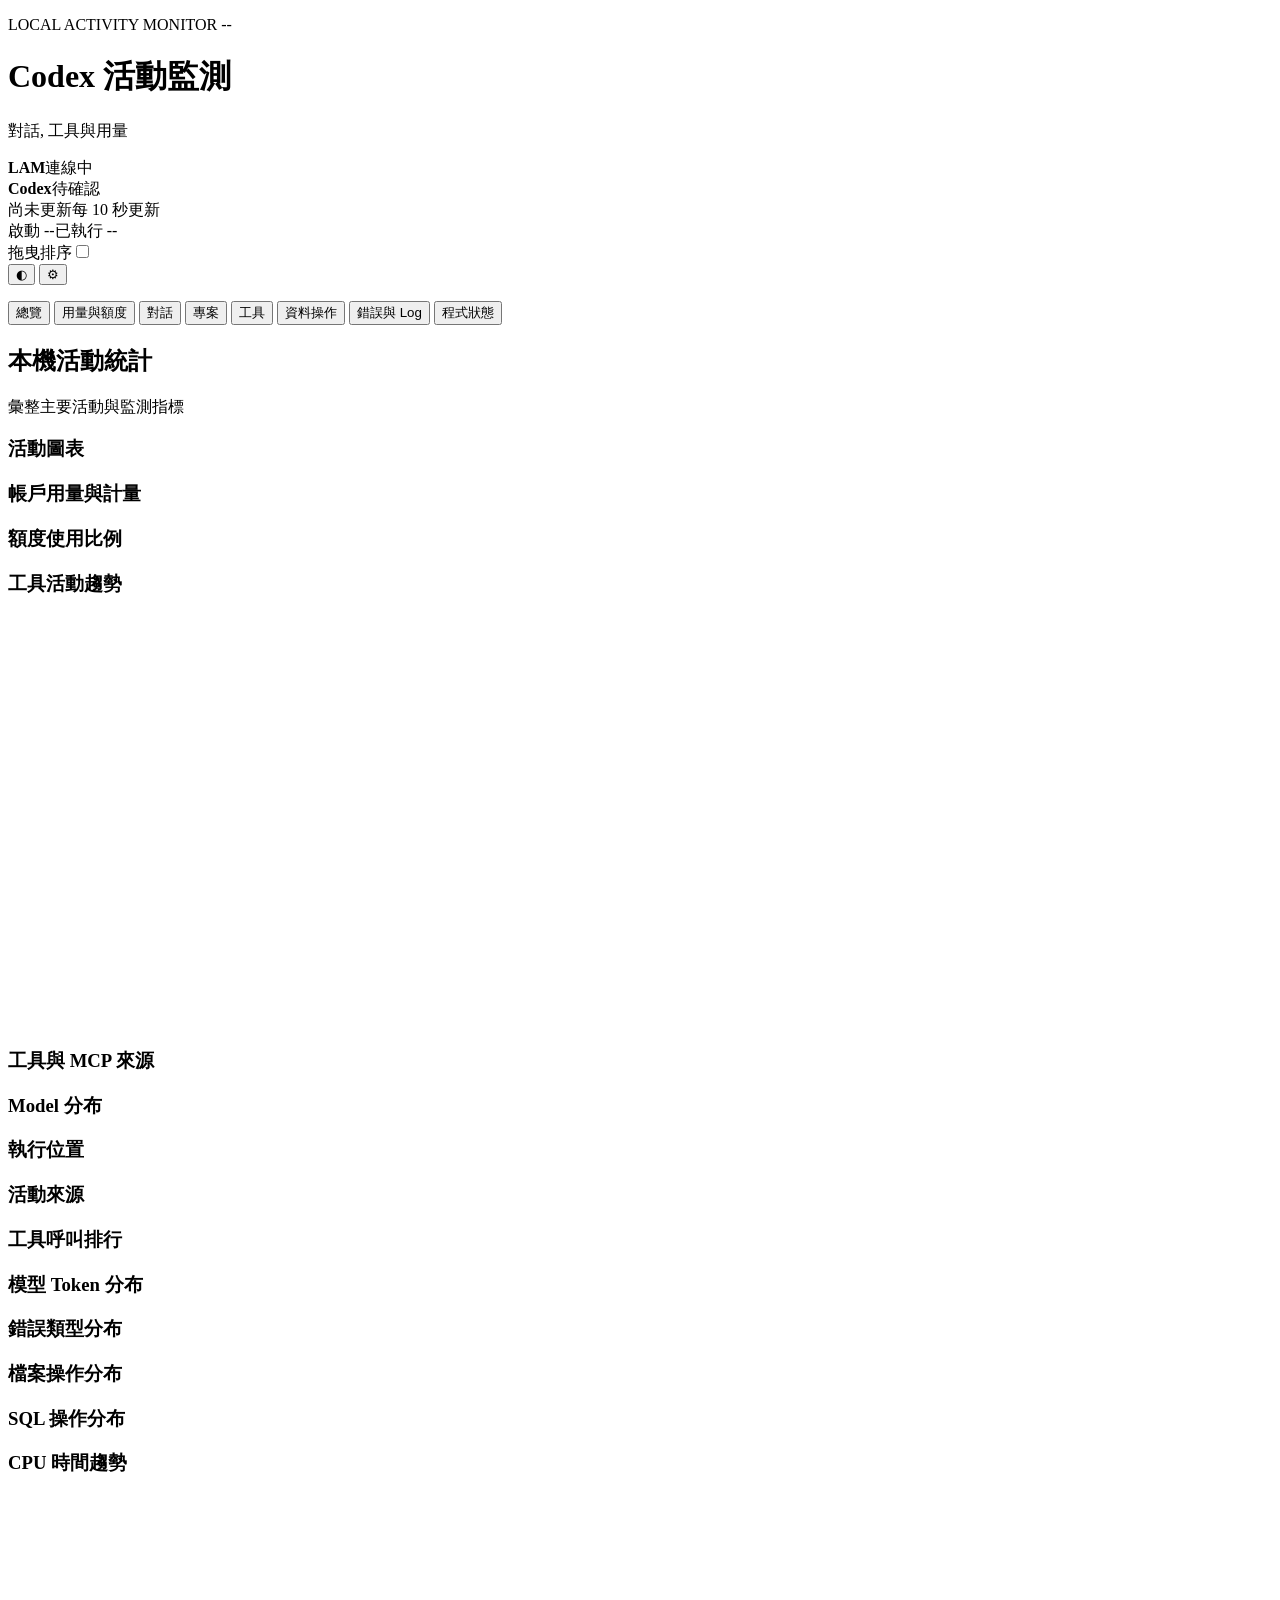
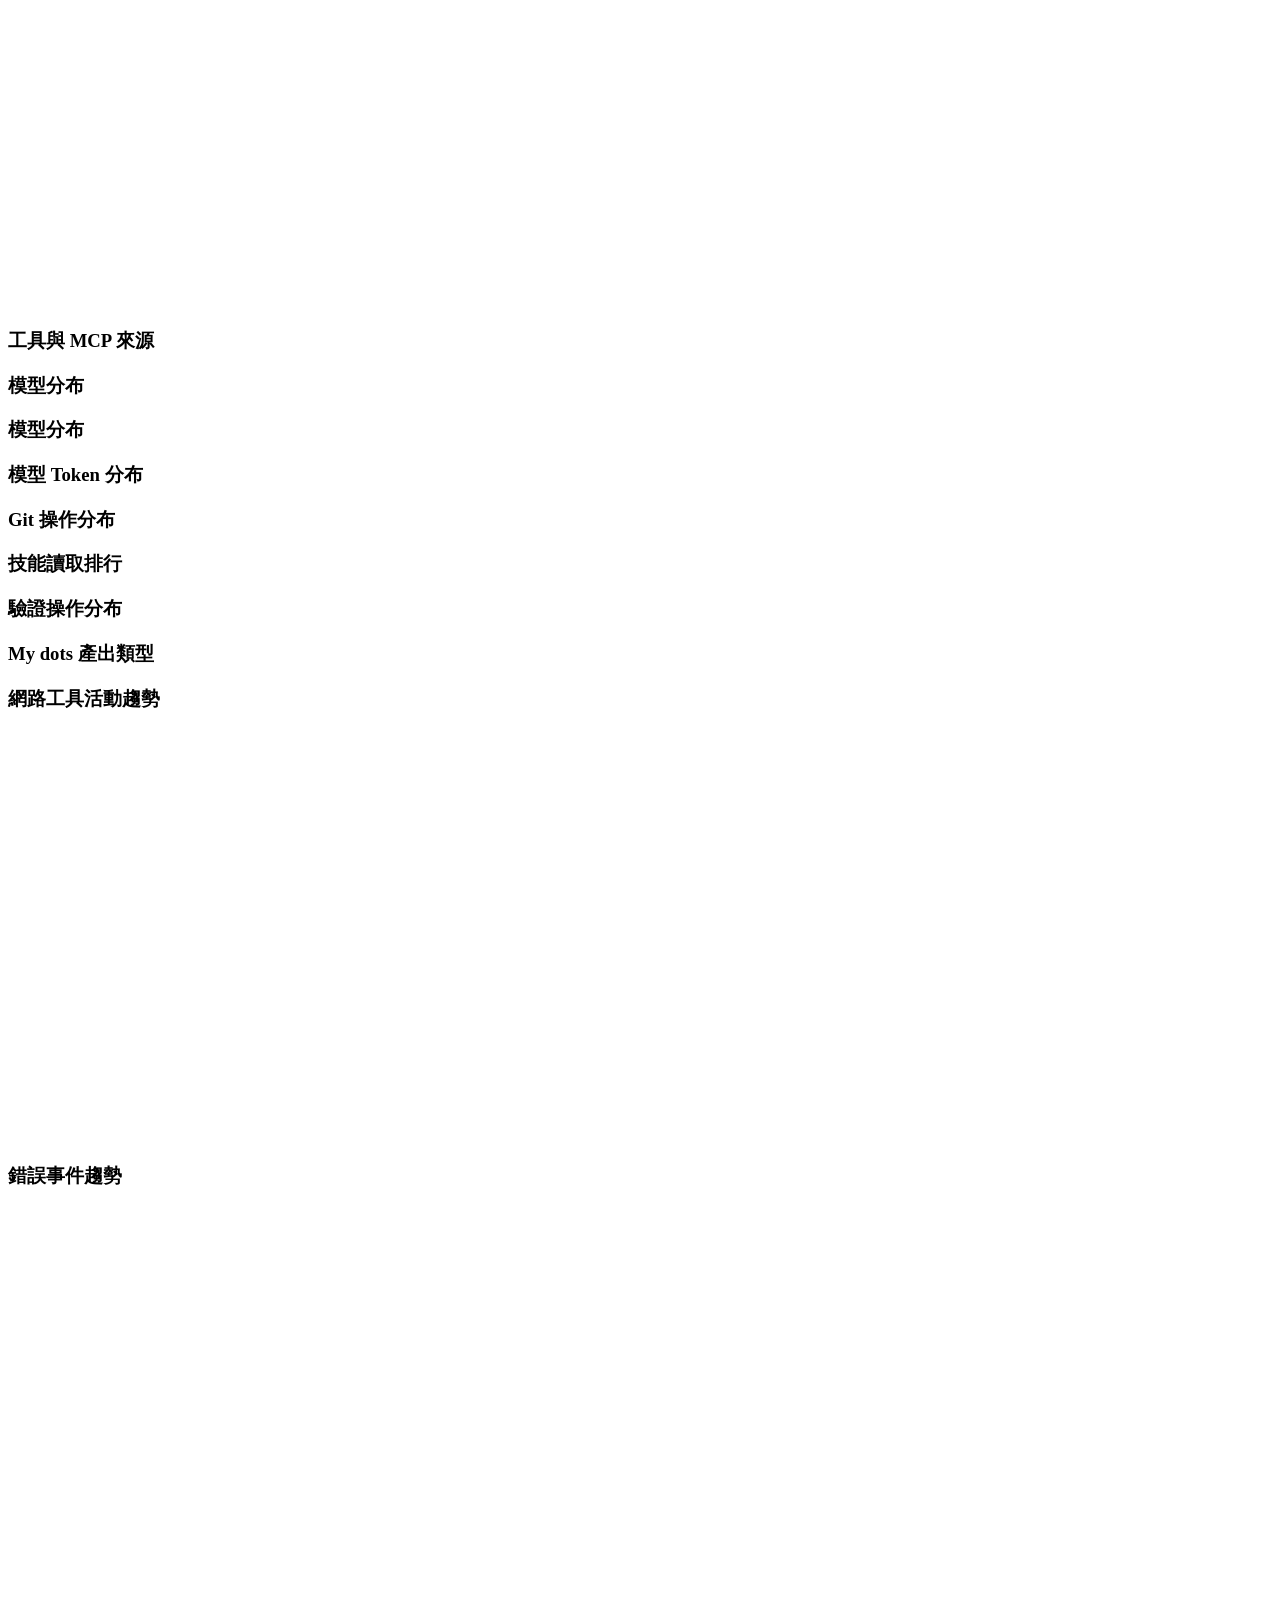
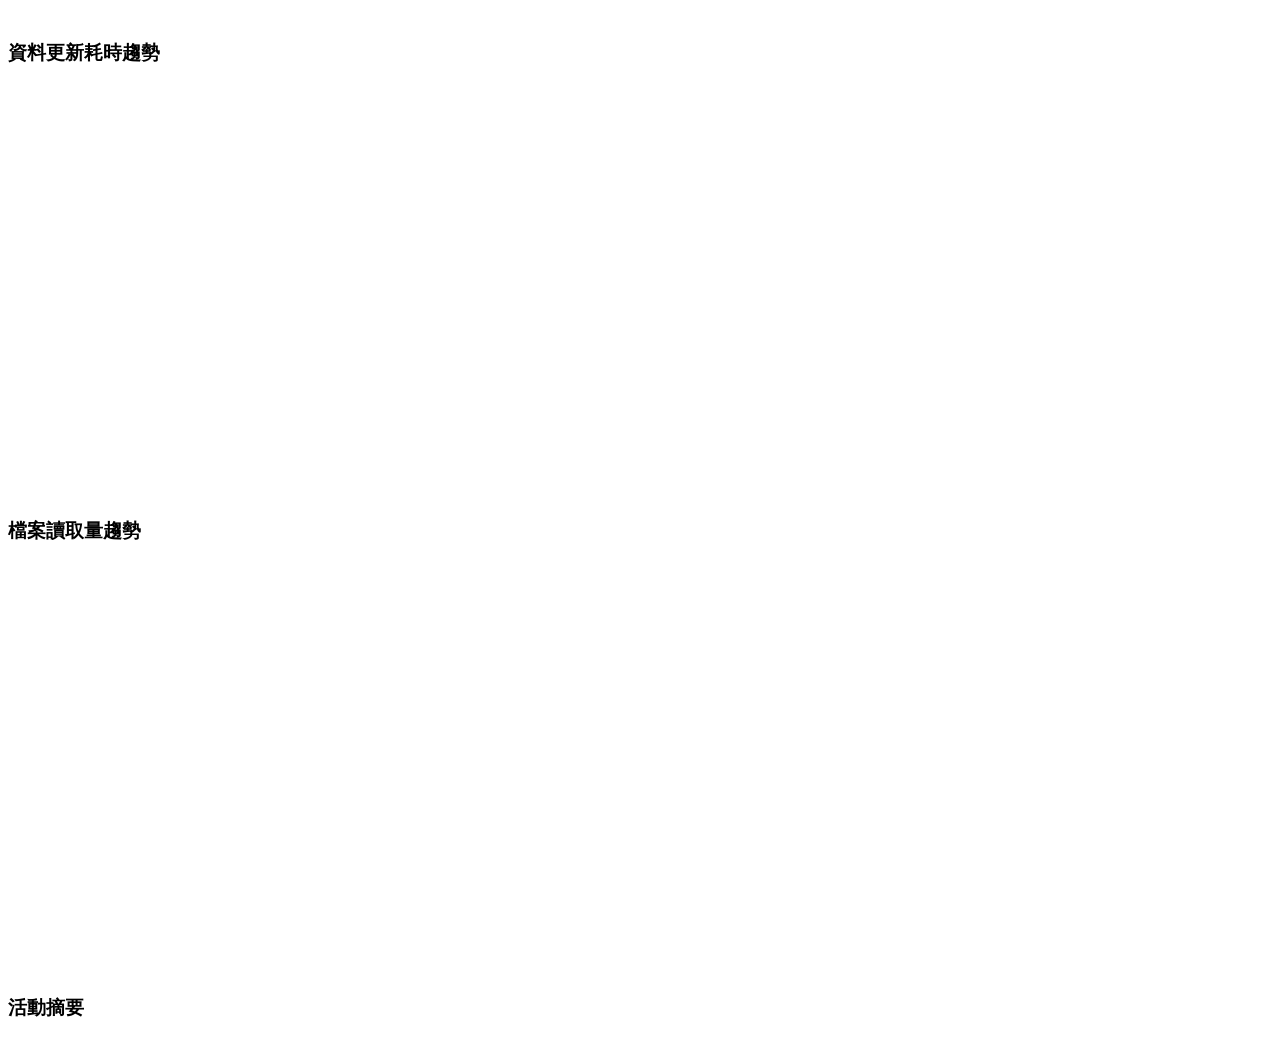
==== commit b2e9a602: "feat: 整合共用 UI 載入並新增跨平台啟動與工作樹監測 改用固定版本的 Workbench UI 與離線資產準備流程, 移除手動維護的共用資產副本 新增工作樹與執行環境監測, 分階段整理資料並延" ====
--- a/src/local_activity_monitor/web/index.html
+++ b/src/local_activity_monitor/web/index.html
@@ -4,6 +4,9 @@
   <meta charset="utf-8">
   <meta name="viewport" content="width=device-width, initial-scale=1">
   <title>Local Activity Monitor</title>
+  <link rel="icon" href="/favicon.ico" type="image/vnd.microsoft.icon" sizes="16x16 20x20 24x24 32x32 40x40 48x48 64x64 128x128 256x256">
+  <link rel="icon" href="/favicon.svg" type="image/svg+xml">
+  <link rel="stylesheet" href="/workbench-ui.css">
   <link rel="stylesheet" href="/style.css">
 </head>
 <body>
@@ -13,7 +16,7 @@
     <div class="header-controls">
       <div class="header-status"><div class="connection-group"><div id="lam-connection" class="live" tabindex="0" title="此頁面與 LAM 本機監測服務的連線"><span id="live-dot"></span><strong>LAM</strong><span id="live">連線中</span></div><div id="codex-connection" class="live" tabindex="0"><span id="codex-live-dot"></span><strong>Codex</strong><span id="codex-live">待確認</span></div></div><div class="refresh-status"><time id="updated">尚未更新</time><span id="refresh-note">每 10 秒更新</span><button id="resume-refresh" type="button" hidden>立即更新</button></div><time id="program-started">啟動 --</time><span id="program-uptime">已執行 --</span></div>
       <div class="header-actions"><div class="layout-edit-control" title="開啟後可以拖曳 Tab, 圖表, 活動摘要與表格欄位"><span>拖曳排序</span><input id="layout-drag-toggle" aria-label="拖曳排序" type="checkbox" class="switch" role="switch"></div>
-      <button id="errors-quick" class="error-quick" type="button" title="查看錯誤紀錄">錯誤 0</button>
+
       <button id="dark-toggle" class="icon-button" type="button" aria-label="切換深色模式" title="切換深色模式">◐</button>
       <button id="observation-settings" class="icon-button" type="button" aria-label="設定" title="設定">⚙</button></div>
     </div>
@@ -100,7 +103,8 @@
   </section>
   <section id="view-projects" role="tabpanel" aria-labelledby="tab-projects" hidden>
     <div class="section-head"><div><h2>專案</h2><p>查看專案資訊, 版本控制與驗證活動</p></div></div><div id="projects-cards" class="cards"></div>
-    <div id="git-cards" class="cards"></div><div id="check-cards" class="cards" hidden></div><div id="activity-tabs" class="document-modes source-tabs" role="tablist" aria-label="專案活動分類"><button id="tab-git" role="tab" aria-selected="true" aria-controls="view-git">Git 操作</button><button id="tab-checks" role="tab" aria-selected="false" aria-controls="view-checks" tabindex="-1">驗證</button></div>
+    <div id="git-cards" class="cards"></div><div id="check-cards" class="cards" hidden></div><div id="activity-tabs" class="document-modes source-tabs" role="tablist" aria-label="專案活動分類"><button id="tab-git" role="tab" aria-selected="true" aria-controls="view-git">Git 操作</button><button id="tab-worktrees" role="tab" aria-selected="false" aria-controls="view-worktrees" tabindex="-1">工作樹</button><button id="tab-checks" role="tab" aria-selected="false" aria-controls="view-checks" tabindex="-1">驗證</button></div>
+    <section id="view-worktrees" role="tabpanel" aria-labelledby="tab-worktrees" hidden><section class="panel"><h3>工作樹監測</h3><div id="worktree-state"></div><div class="table-wrap"><table data-table-title="工作樹"><thead><tr><th>工作樹</th><th>專案</th><th>分支</th><th>HEAD</th><th>狀態</th><th>來源</th><th>關聯對話</th><th>更新時間</th></tr></thead><tbody id="worktree-rows"></tbody></table></div><p id="worktree-empty" class="empty"></p></section></section>
   <section id="view-git" role="region" aria-label="Git 操作" hidden><p id="git-description" class="tab-description" hidden>查看 Git 操作與活動趨勢</p>
     <p id="git-scope" class="source-scope"></p>
 
@@ -159,7 +163,7 @@
     <div class="section-head"><div><h2>資料讀取與效能</h2><p id="monitor-description">查看程式狀態與資料讀取效能</p></div></div>
     <div id="monitor-cards" class="cards"></div>
     <div class="panels monitor-charts"><section class="panel" data-chart-card="true" data-card-key="monitor-device-usage"><div class="panel-head device-usage-head"><h3>裝置使用量</h3><time id="monitor-device-updated" class="card-updated"></time></div><div id="monitor-device-usage"></div></section><section class="panel"><h3>資料整理耗時 (ms)</h3><svg id="monitor-refresh-chart" class="chart" viewBox="0 0 740 240" role="img" aria-label="資料整理耗時趨勢"></svg><p id="monitor-refresh-note" class="muted"></p></section><section class="panel"><h3>整理 CPU 時間 (ms)</h3><svg id="monitor-cpu-chart" class="chart" viewBox="0 0 740 240" role="img" aria-label="CPU 時間趨勢"></svg><p id="monitor-cpu-note" class="muted"></p></section><section class="panel"><h3>資料保存與讀取量 (bytes)</h3><svg id="monitor-read-chart" class="chart" viewBox="0 0 740 240" role="img" aria-label="Session 讀取量趨勢"></svg><p id="monitor-read-note" class="muted"></p></section></div>
-    <div id="monitor-environment" class="panels"><section class="panel"><h3>軟體環境</h3><div id="monitor-runtime"></div></section><section class="panel"><h3>作業系統</h3><div id="monitor-system"></div></section><section class="panel"><h3>處理器與記憶體</h3><div id="monitor-hardware"></div></section><section id="monitor-gpu-panel-0" class="panel monitor-gpu-panel" data-card-key="monitor-gpu-0" data-gpu-index="0"><h3>GPU</h3><div id="monitor-gpu-data-0"></div></section><section class="panel"><h3>LAM 服務狀態</h3><div id="monitor-service"></div></section><section class="panel"><h3>資料保存明細</h3><div id="monitor-storage"></div><p id="monitor-retention" class="muted"></p></section></div>
+    <div id="monitor-environment" class="panels"><section class="panel"><h3>執行環境</h3><div id="monitor-runtime"></div></section><section class="panel"><h3>作業系統</h3><div id="monitor-system"></div></section><section class="panel"><h3>處理器與記憶體</h3><div id="monitor-hardware"></div></section><section id="monitor-gpu-panel-0" class="panel monitor-gpu-panel" data-card-key="monitor-gpu-0" data-gpu-index="0"><h3>GPU</h3><div id="monitor-gpu-data-0"></div></section><section class="panel"><h3>LAM 服務狀態</h3><div id="monitor-service"></div></section><section class="panel"><h3>資料保存明細</h3><div id="monitor-storage"></div><p id="monitor-retention" class="muted"></p></section></div>
     <section class="panel"><h3>狀態紀錄</h3><div class="table-wrap"><table><thead><tr><th>時間</th><th>事件</th><th>錯誤類型</th></tr></thead><tbody id="monitor-event-rows"></tbody></table></div></section>
   </section>
 <section id="view-sqlite" role="tabpanel" aria-labelledby="tab-sqlite" hidden>
@@ -170,7 +174,7 @@
 </section>
 
 </main>
-<dialog id="detail-dialog" aria-labelledby="detail-title"><div class="dialog-head"><div class="detail-title-group"><button id="detail-back" type="button" aria-label="返回上一個明細" title="返回上一頁" disabled>←</button><div class="detail-title-block"><h3 id="detail-title"></h3></div></div><button id="detail-close" type="button" aria-label="關閉明細">×</button></div><div id="detail-content"></div></dialog>
-<dialog id="settings-dialog" aria-labelledby="settings-title"><div class="dialog-head"><h3 id="settings-title">設定</h3><button id="settings-close" type="button" aria-label="關閉設定">×</button></div><div class="settings-content"><h4 data-modal-section="外觀">外觀</h4><label class="setting-row"><span>語言</span><select id="language-select"><option value="zh-TW">繁體中文</option><option value="en">English</option><option value="ja">日本語</option></select></label><div class="setting-row"><span>模式</span><div id="mode-options" class="segmented" role="group" aria-label="顯示模式"><button type="button" data-mode="auto">跟隨系統</button><button type="button" data-mode="light">淺色</button><button type="button" data-mode="dark">深色</button></div></div><label class="setting-row"><span>主題</span><select id="theme-select"><option value="steam">Steam</option><option value="slate">工作台</option><option value="neutral">簡約</option></select></label><label class="setting-row"><span>強調色</span><select id="accent-select"><option value="green">綠色</option><option value="blue">藍色</option><option value="orange">橘色</option></select></label><label class="setting-row"><span>字體大小</span><span><input id="font-size" type="number" min="12" max="18" step="1" value="14"> px <button id="apply-font" type="button">套用</button></span></label><h4 data-modal-section="顯示">顯示數量</h4><label class="setting-row"><span>顯示數量選項</span><input id="display-options" type="text" value="5, 10, 20" maxlength="80" aria-describedby="display-help"></label><p id="display-help" class="muted">1 到 200, 最多 8 個選項, 以逗號分開. 全部會自動保留</p><label class="setting-row"><span>排行榜預設項目</span><select id="default-ranking"></select></label><label class="setting-row"><span>摘要卡預設數量</span><select id="default-main-summary"><option value="1">1</option><option value="2">2</option><option value="3">3</option><option value="4">4</option><option value="5">5</option><option value="6">6</option><option value="7">7</option><option value="8">8</option></select></label><label class="setting-row"><span>多線圖預設線數</span><select id="default-lines"><option value="3">3 條</option><option value="5">5 條</option><option value="10">10 條</option></select></label><label class="setting-row"><span>表格預設筆數</span><select id="default-table"></select></label><div class="setting-row"><span id="global-table-heatmap-label">表格數值熱度</span><input id="global-table-heatmap" type="checkbox" class="switch" role="switch" aria-labelledby="global-table-heatmap-label"></div><div class="settings-actions"><button id="apply-display" type="button">套用到全部區塊</button></div><p id="display-message" role="status" aria-live="polite"></p><h4 data-modal-section="更新與追蹤">更新</h4><label class="setting-row"><span>更新頻率</span><span><input id="refresh-interval" type="number" min="1" max="3600" step="1" value="10"> 秒 <button id="apply-frequency" type="button">套用</button></span></label><div class="setting-row"><span id="idle-pause-label">Codex 閒置時暫停更新</span><input id="idle-pause" type="checkbox" class="switch" role="switch" checked aria-labelledby="idle-pause-label"></div><label class="setting-row"><span>閒置時間</span><span><input id="idle-minutes" type="number" min="1" max="1440" step="1" value="5"> 分鐘 <button id="apply-idle" type="button">套用</button></span></label><p class="muted">沒有新對話或活動時暫停資料更新, 偵測到活動後自動恢復</p><label class="setting-row"><span>活動紀錄保留天數</span><span><input id="activity-retention-days" type="number" min="1" max="365" step="1" value="7"> 天 <button id="apply-activity-retention" type="button">套用</button></span></label><p class="muted">SQL, 網路與 MCP 活動循環保存. 超過筆數或容量上限時優先移除較舊紀錄</p><p id="settings-message" role="status" aria-live="polite"></p><h4>對話追蹤</h4><div class="setting-row"><span id="track-all-label">追蹤全部 session</span><input id="track-all" type="checkbox" class="switch" role="switch" aria-labelledby="track-all-label"></div><label class="setting-row"><span>近期 session 數量</span><span><input id="session-count" type="number" min="1" max="5000" step="1" value="20"> 個 <button id="apply-session-count" type="button">套用</button></span></label><h4 data-modal-section="介面與說明">介面與說明</h4><div id="view-interface" class="interface-content"><div class="document-modes" role="tablist" aria-label="設定類型"><button id="docs-tools-mode" type="button" role="tab" aria-controls="docs-panel" aria-selected="true">工具說明</button><button id="docs-copy-mode" type="button" role="tab" aria-controls="docs-panel" aria-selected="false" tabindex="-1">介面設定</button><button id="docs-help-mode" type="button" role="tab" aria-controls="docs-panel" aria-selected="false" tabindex="-1">指標說明</button></div><div id="docs-panel" role="tabpanel" aria-labelledby="docs-tools-mode"><div class="document-toolbar"><label>搜尋<input id="docs-search" type="search" placeholder="工具名稱"></label><label>分類<select id="docs-filter"><option value="all">全部分類</option></select></label><div class="document-buttons"><button id="docs-save-page" type="button">儲存本頁修改</button><button id="docs-reset-all" type="button">全部還原預設</button></div></div><div class="table-wrap"><table class="docs-table" data-table-title="工具說明"><thead><tr><th id="docs-column-key">工具</th><th id="docs-column-text">用途說明</th><th>操作</th></tr></thead><tbody id="docs-rows"></tbody></table></div><div class="pagination"><span id="docs-page-summary"></span><div><button id="docs-prev" type="button">上一頁</button><label>第 <input id="docs-page-number" class="table-page-input" type="number" min="1" value="1"> 頁</label><button id="docs-next" type="button">下一頁</button></div></div><p id="docs-message" role="status" aria-live="polite"></p></div></div><h4 data-modal-section="資料來源">資料來源</h4><div id="observation-content"></div><h4 data-modal-section="設定檔">設定匯入與匯出</h4><p class="muted">保存外觀, 檢查開關, 顯示數量, 圖表, 表格, Tab 順序與介面文字</p><div class="configuration-actions"><button id="export-configuration" type="button">匯出設定</button><label>選擇設定檔<input id="configuration-file" type="file" accept=".json,application/json"></label></div><label class="document-label">設定內容<textarea id="configuration-text" rows="8" placeholder="選擇 JSON 設定檔或在此貼上內容" maxlength="2097152"></textarea></label><div class="settings-actions"><button id="import-configuration" type="button">預覽並匯入設定</button><button id="reset-all-configuration" type="button">全部設定還原預設</button></div><p id="configuration-message" role="status" aria-live="polite"></p></div></dialog>
+<dialog id="detail-dialog" aria-labelledby="detail-title" aria-describedby="detail-header-description"><div class="dialog-head"><div class="detail-title-group"><button id="detail-back" type="button" aria-label="返回上一個明細" title="返回上一頁" disabled>←</button><div class="detail-title-block"><h3 id="detail-title"></h3></div></div><div id="detail-header-actions" class="detail-header-actions wb-dialog-actions" role="group" aria-label="操作" hidden></div><button id="detail-close" type="button" aria-label="關閉明細">×</button><div id="detail-header-description" class="detail-header-description wb-dialog-description" hidden></div></div><div id="detail-content"></div></dialog>
+<dialog id="settings-dialog" aria-labelledby="settings-title"><div class="dialog-head"><h3 id="settings-title">設定</h3><button id="settings-close" type="button" aria-label="關閉設定">×</button></div><div class="settings-content"><h4 data-modal-section="外觀">外觀</h4><label class="setting-row"><span>語言</span><select id="language-select"><option value="zh-TW">繁體中文</option><option value="en">English</option><option value="ja">日本語</option></select></label><div class="setting-row"><span>模式</span><div id="mode-options" class="segmented" role="group" aria-label="顯示模式"><button type="button" data-mode="auto">跟隨系統</button><button type="button" data-mode="light">淺色</button><button type="button" data-mode="dark">深色</button></div></div><label class="setting-row"><span>主題</span><select id="theme-select"><option value="steam">Steam</option><option value="slate">工作台</option><option value="neutral">簡約</option></select></label><label class="setting-row"><span>強調色</span><select id="accent-select"><option value="green">綠色</option><option value="blue">藍色</option><option value="orange">橘色</option></select></label><label class="setting-row"><span>字體大小</span><select id="font-size"><option value="12">12 px</option><option value="13">13 px</option><option value="14" selected>14 px</option><option value="15">15 px</option><option value="16">16 px</option><option value="17">17 px</option><option value="18">18 px</option></select></label><h4 data-modal-section="顯示">顯示數量</h4><label class="setting-row"><span>顯示數量選項</span><input id="display-options" type="text" value="5, 10, 20" maxlength="80" aria-describedby="display-help"></label><p id="display-help" class="muted">1 到 200, 最多 8 個選項, 以逗號分開. 全部會自動保留</p><label class="setting-row"><span>排行榜預設項目</span><select id="default-ranking"></select></label><label class="setting-row"><span>摘要卡預設數量</span><select id="default-main-summary"><option value="1">1</option><option value="2">2</option><option value="3">3</option><option value="4">4</option><option value="5">5</option><option value="6">6</option><option value="7">7</option><option value="8">8</option></select></label><label class="setting-row"><span>多線圖預設線數</span><select id="default-lines"><option value="3">3 條</option><option value="5">5 條</option><option value="10">10 條</option></select></label><label class="setting-row"><span>表格預設筆數</span><select id="default-table"></select></label><div class="setting-row"><span id="global-table-heatmap-label">表格數值熱度</span><input id="global-table-heatmap" type="checkbox" class="switch" role="switch" aria-labelledby="global-table-heatmap-label"></div><div class="settings-actions"><button id="apply-display" type="button">套用到全部區塊</button></div><p id="display-message" role="status" aria-live="polite"></p><h4 data-modal-section="更新與追蹤">更新</h4><label class="setting-row"><span>更新頻率</span><span class="inline-fields"><input id="refresh-interval" type="number" min="1" max="3600" step="1" value="10"> 秒 <button id="apply-frequency" type="button">套用</button></span></label><div class="setting-row"><span id="idle-pause-label">Codex 閒置時暫停更新</span><input id="idle-pause" type="checkbox" class="switch" role="switch" checked aria-labelledby="idle-pause-label"></div><label class="setting-row"><span>閒置時間</span><span class="inline-fields"><input id="idle-minutes" type="number" min="1" max="1440" step="1" value="5"> 分鐘 <button id="apply-idle" type="button">套用</button></span></label><p class="muted">沒有新對話或活動時暫停資料更新, 偵測到活動後自動恢復</p><label class="setting-row"><span>活動紀錄保留天數</span><span class="inline-fields"><input id="activity-retention-days" type="number" min="1" max="365" step="1" value="7"> 天 <button id="apply-activity-retention" type="button">套用</button></span></label><p class="muted">SQL, 網路與 MCP 活動循環保存. 超過筆數或容量上限時優先移除較舊紀錄</p><p id="settings-message" role="status" aria-live="polite"></p><h4>對話追蹤</h4><div class="setting-row"><span id="track-all-label">追蹤全部 session</span><input id="track-all" type="checkbox" class="switch" role="switch" aria-labelledby="track-all-label"></div><label class="setting-row"><span>近期 session 數量</span><span class="inline-fields"><input id="session-count" type="number" min="1" max="5000" step="1" value="20"> 個 <button id="apply-session-count" type="button">套用</button></span></label><h4 data-modal-section="介面與說明">介面與說明</h4><div id="view-interface" class="interface-content"><div class="document-modes" role="tablist" aria-label="設定類型"><button id="docs-tools-mode" type="button" role="tab" aria-controls="docs-panel" aria-selected="true">工具說明</button><button id="docs-copy-mode" type="button" role="tab" aria-controls="docs-panel" aria-selected="false" tabindex="-1">介面設定</button><button id="docs-help-mode" type="button" role="tab" aria-controls="docs-panel" aria-selected="false" tabindex="-1">指標說明</button></div><div id="docs-panel" role="tabpanel" aria-labelledby="docs-tools-mode"><div class="document-toolbar"><label>搜尋<input id="docs-search" type="search" placeholder="工具名稱"></label><label>分類<select id="docs-filter"><option value="all">全部分類</option></select></label><div class="document-buttons"><button id="docs-save-page" type="button">儲存本頁修改</button><button id="docs-reset-all" type="button">全部還原預設</button></div></div><div class="table-wrap"><table class="docs-table" data-table-title="工具說明"><thead><tr><th id="docs-column-key">工具</th><th id="docs-column-text">用途說明</th><th>操作</th></tr></thead><tbody id="docs-rows"></tbody></table></div><div class="pagination"><span id="docs-page-summary"></span><div><button id="docs-prev" type="button">上一頁</button><label>第 <input id="docs-page-number" class="table-page-input" type="number" min="1" value="1"> 頁</label><button id="docs-next" type="button">下一頁</button></div></div><p id="docs-message" role="status" aria-live="polite"></p></div></div><h4 data-modal-section="資料來源">資料來源</h4><div id="observation-content"></div><h4 data-modal-section="設定檔">設定匯入與匯出</h4><p class="muted">保存外觀, 檢查開關, 顯示數量, 圖表, 表格, Tab 順序與介面文字</p><div class="configuration-actions"><button id="export-configuration" type="button">匯出設定</button><label>選擇設定檔<input id="configuration-file" type="file" accept=".json,application/json"></label></div><label class="document-label">設定內容<textarea id="configuration-text" rows="8" placeholder="選擇 JSON 設定檔或在此貼上內容" maxlength="2097152"></textarea></label><div class="settings-actions"><button id="import-configuration" type="button">預覽並匯入設定</button><button id="reset-all-configuration" type="button">全部設定還原預設</button></div><p id="configuration-message" role="status" aria-live="polite"></p></div></dialog>
 <dialog id="chart-dialog" aria-labelledby="chart-settings-title"><div class="dialog-head"><h3 id="chart-settings-title">圖表設定</h3><button id="chart-settings-close" type="button" aria-label="關閉圖表設定" title="關閉">×</button></div><div id="chart-settings-content" class="settings-content"></div><p id="chart-settings-message" class="settings-content" role="status" aria-live="polite"></p></dialog><dialog id="table-dialog" aria-labelledby="table-settings-title"><div class="dialog-head"><h3 id="table-settings-title">表格設定</h3><button id="table-settings-close" type="button" aria-label="關閉表格設定" title="關閉">×</button></div><div class="settings-content"><label class="setting-row"><span>每頁筆數</span><select id="table-size"><option value="10">10 筆</option><option value="20">20 筆</option><option value="50">50 筆</option><option value="100">100 筆</option><option value="all">全部</option></select></label><label class="setting-row"><span>排序欄位</span><select id="table-sort-column"></select></label><label class="setting-row"><span>排列方向</span><select id="table-sort-direction"><option value="desc">降冪 (大到小 / 新到舊)</option><option value="asc">升冪 (小到大 / 舊到新)</option></select></label><div class="setting-row" title="以目前顯示的資料逐欄比較. 顏色越深代表數值越大"><span>數值熱度</span><input id="table-heatmap" aria-label="數值熱度" type="checkbox" class="switch" role="switch"></div><fieldset class="column-options"><legend>欄位顯示</legend><p class="muted">勾選要顯示的欄位, 順序可在主頁拖曳表頭調整</p><div id="table-columns"></div></fieldset><p id="table-settings-message" role="status" aria-live="polite"></p></div></dialog><dialog id="confirm-dialog" aria-labelledby="confirm-title" aria-describedby="confirm-description"><div class="dialog-head"><h3 id="confirm-title">確認變更</h3><button id="confirm-close" type="button" aria-label="關閉確認視窗">×</button></div><div class="settings-content"><p id="confirm-description"></p><div class="confirm-actions"><button id="confirm-cancel" type="button" autofocus>取消</button><button id="confirm-accept" type="button">確認還原</button></div></div></dialog><dialog id="tab-dialog" aria-labelledby="tab-settings-title"><div class="dialog-head"><h3 id="tab-settings-title">Tab 設定</h3><button id="tab-settings-close" type="button" aria-label="關閉 Tab 設定">×</button></div><div class="settings-content"><section id="overview-layout-controls" hidden><h4>總覽圖表顯示</h4><p class="muted">勾選要顯示的圖表, 順序可在主頁拖曳圖表標題調整</p><div id="overview-layout-rows"></div><div class="settings-actions"><button id="overview-layout-reset" type="button">還原圖表配置</button></div></section><section id="tab-chart-controls"><h4>此 Tab 的圖表</h4><label class="setting-row"><span>時間範圍</span><select id="tab-chart-range"><option value="recent">最近一段時間</option><option value="all">全部紀錄</option></select></label><label class="setting-row"><span>最近</span><span class="inline-fields"><input id="tab-chart-length" type="number" min="1" max="365" value="24"><select id="tab-chart-unit"><option value="60000">分鐘</option><option value="3600000" selected>小時</option><option value="86400000">天</option></select></span></label><div class="settings-actions"><button id="apply-tab-charts" type="button">套用時間範圍</button></div></section><section id="tab-table-controls"><h4>此 Tab 的表格</h4><label class="setting-row"><span>每頁筆數</span><select id="tab-table-size"></select></label><div class="settings-actions"><button id="apply-tab-tables" type="button">套用每頁筆數</button></div></section><section id="sql-masking-controls" hidden><h4>SQL 內容</h4><div class="setting-row"><span>遮蔽敏感資料</span><input id="sql-masking" type="checkbox" class="switch" role="switch" aria-label="遮蔽敏感資料" checked></div></section><h4 id="tab-observations-heading">檢查開關</h4><div id="tab-observations"></div><p id="tab-settings-message" role="status" aria-live="polite"></p></div></dialog></body>
 </html>
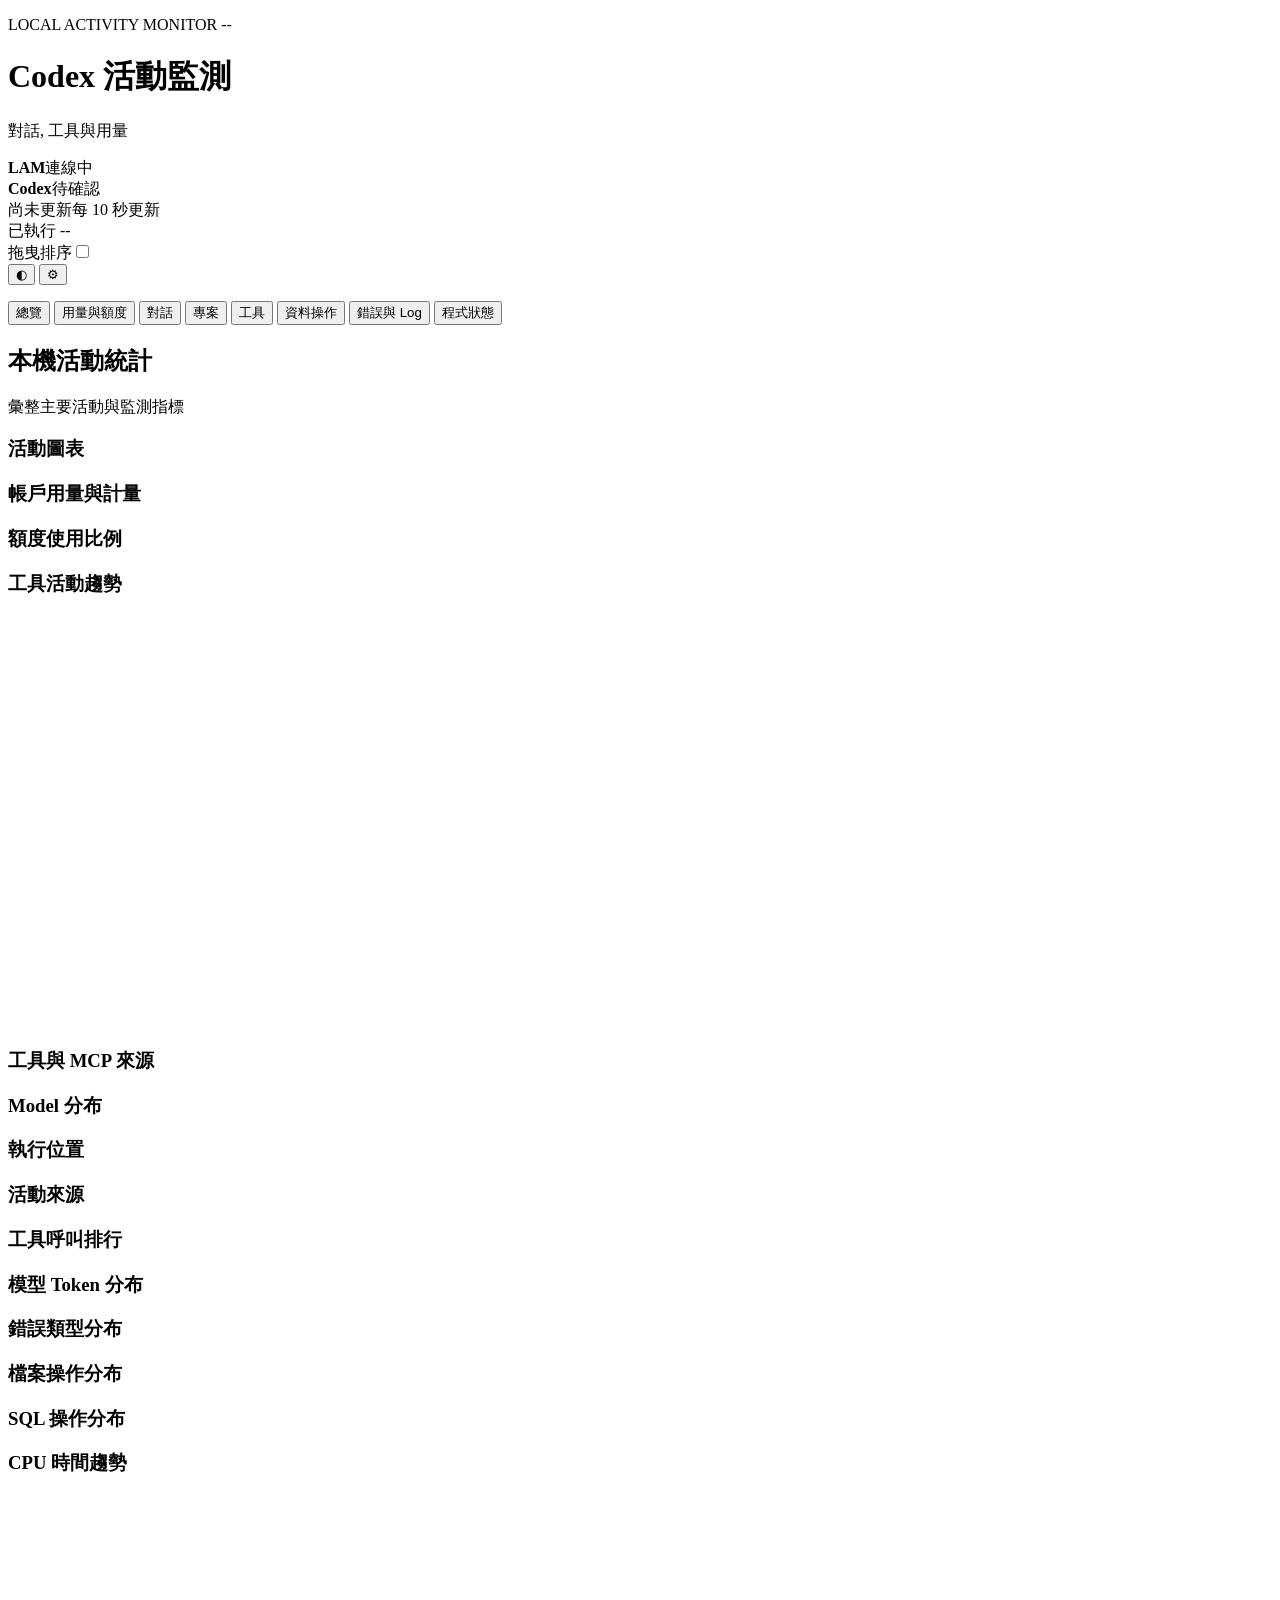
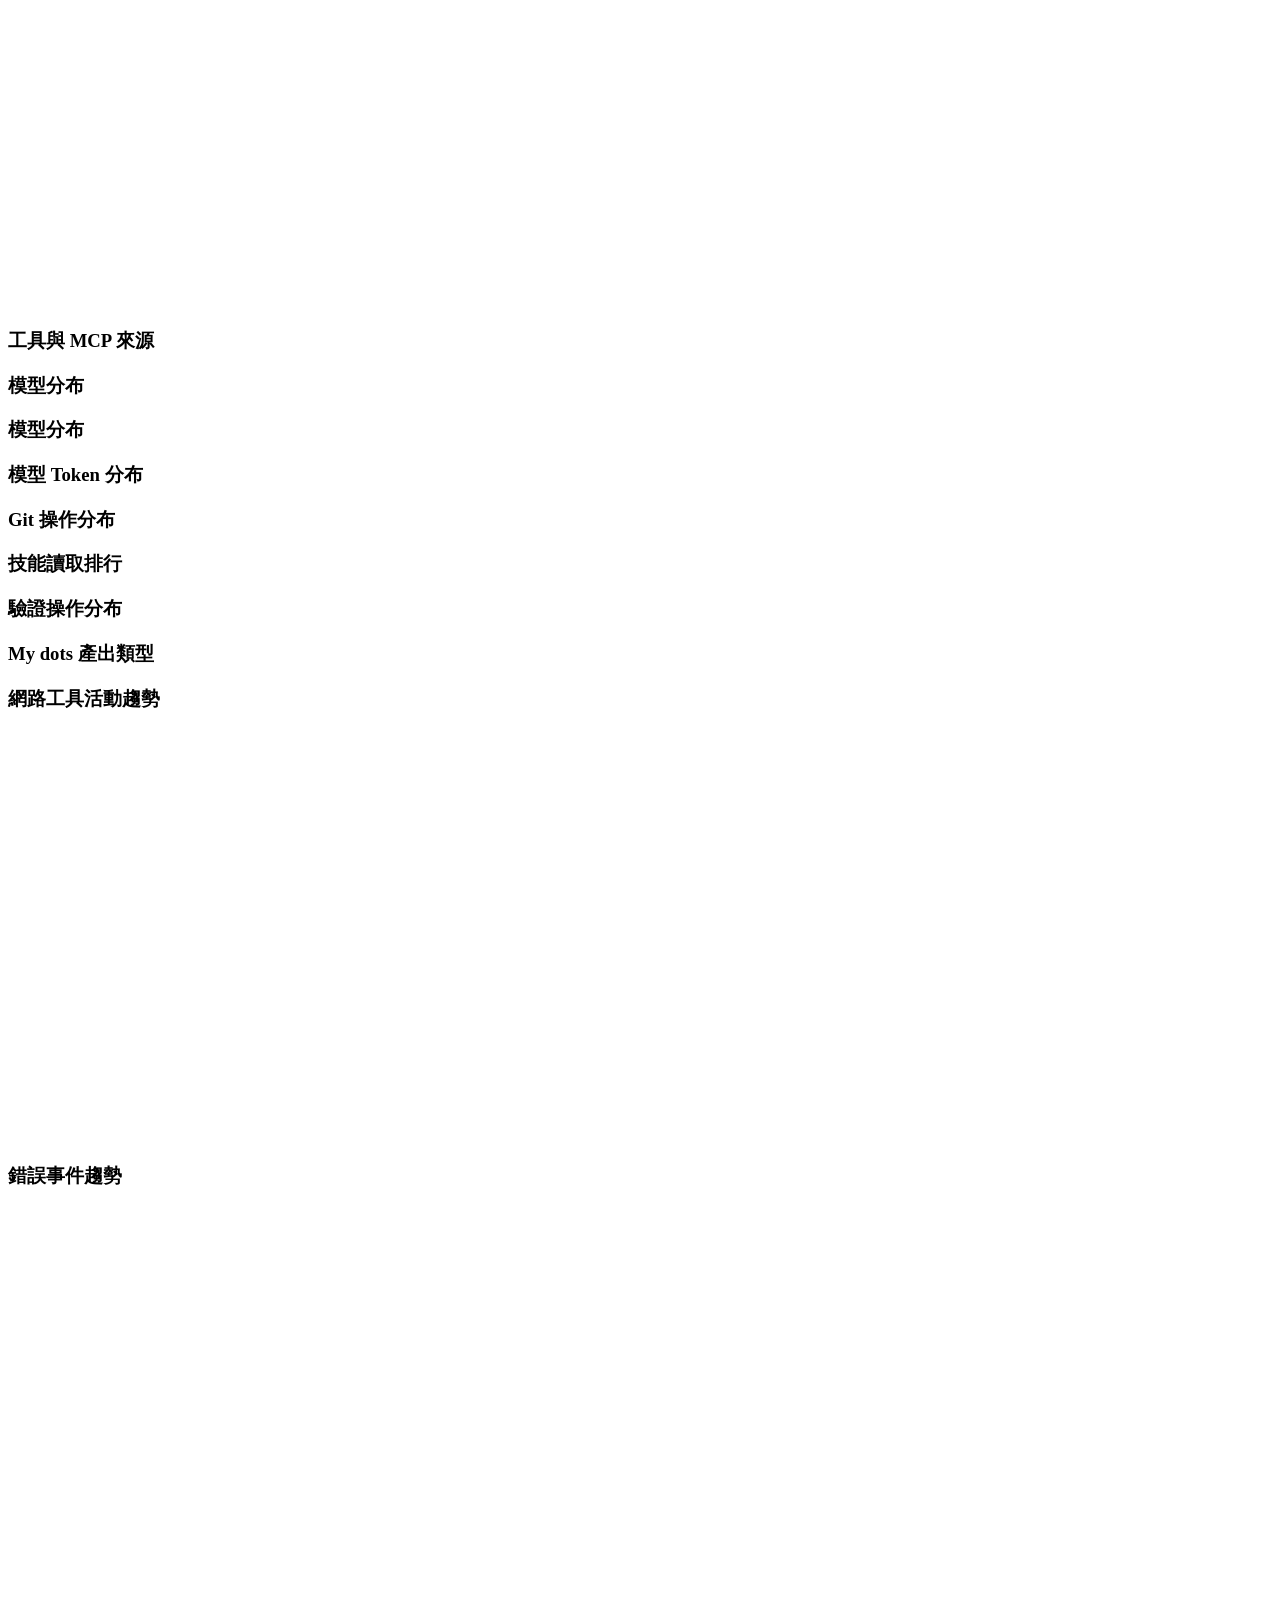
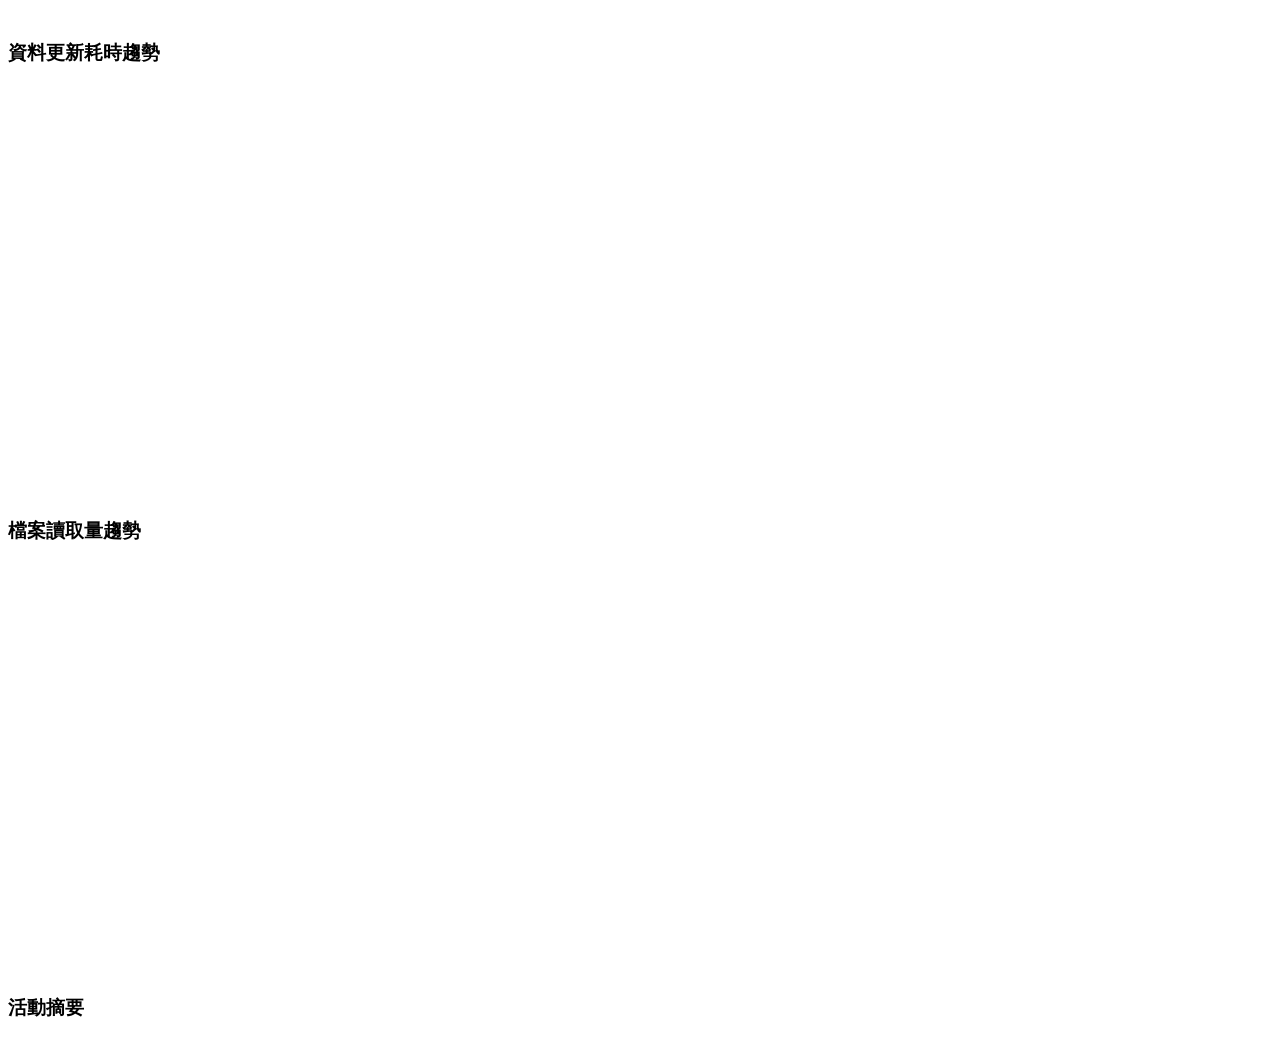
==== commit 8f707a1c: "fix: 右上資訊區維持兩行並精簡重設時間" ====
--- a/src/local_activity_monitor/web/index.html
+++ b/src/local_activity_monitor/web/index.html
@@ -14,7 +14,7 @@
   <header>
     <div><p class="eyebrow">LOCAL ACTIVITY MONITOR <span id="program-version" data-copy="ignore">--</span></p><h1>Codex 活動監測</h1><p class="subtitle">對話, 工具與用量</p></div>
     <div class="header-controls">
-      <div class="header-status"><div class="connection-group"><div id="lam-connection" class="live" tabindex="0" title="此頁面與 LAM 本機監測服務的連線"><span id="live-dot"></span><strong>LAM</strong><span id="live">連線中</span></div><div id="codex-connection" class="live" tabindex="0"><span id="codex-live-dot"></span><strong>Codex</strong><span id="codex-live">待確認</span></div></div><div class="refresh-status"><time id="updated">尚未更新</time><span id="refresh-note">每 10 秒更新</span><button id="resume-refresh" type="button" hidden>立即更新</button></div><time id="program-started">啟動 --</time><span id="program-uptime">已執行 --</span></div>
+      <div class="header-status"><div class="header-info-primary"><div class="connection-group"><div id="lam-connection" class="live" tabindex="0" title="此頁面與 LAM 本機監測服務的連線"><span id="live-dot"></span><strong>LAM</strong><span id="live">連線中</span></div><div id="codex-connection" class="live" tabindex="0"><span id="codex-live-dot"></span><strong>Codex</strong><span id="codex-live">待確認</span></div></div><div id="header-quota" class="header-quota" aria-label="額度剩餘比例"></div></div><div class="header-info-secondary"><div id="header-quota-reset"></div><div class="refresh-status"><time id="updated">尚未更新</time><span id="refresh-note">每 10 秒更新</span><button id="resume-refresh" type="button" hidden>立即更新</button></div><span id="program-uptime">已執行 --</span></div><time id="program-started" hidden>啟動 --</time></div>
       <div class="header-actions"><div class="layout-edit-control" title="開啟後可以拖曳 Tab, 圖表, 活動摘要與表格欄位"><span>拖曳排序</span><input id="layout-drag-toggle" aria-label="拖曳排序" type="checkbox" class="switch" role="switch"></div>
 
       <button id="dark-toggle" class="icon-button" type="button" aria-label="切換深色模式" title="切換深色模式">◐</button>
@@ -176,5 +176,5 @@
 </main>
 <dialog id="detail-dialog" aria-labelledby="detail-title" aria-describedby="detail-header-description"><div class="dialog-head"><div class="detail-title-group"><button id="detail-back" type="button" aria-label="返回上一個明細" title="返回上一頁" disabled>←</button><div class="detail-title-block"><h3 id="detail-title"></h3></div></div><div id="detail-header-actions" class="detail-header-actions wb-dialog-actions" role="group" aria-label="操作" hidden></div><button id="detail-close" type="button" aria-label="關閉明細">×</button><div id="detail-header-description" class="detail-header-description wb-dialog-description" hidden></div></div><div id="detail-content"></div></dialog>
 <dialog id="settings-dialog" aria-labelledby="settings-title"><div class="dialog-head"><h3 id="settings-title">設定</h3><button id="settings-close" type="button" aria-label="關閉設定">×</button></div><div class="settings-content"><h4 data-modal-section="外觀">外觀</h4><label class="setting-row"><span>語言</span><select id="language-select"><option value="zh-TW">繁體中文</option><option value="en">English</option><option value="ja">日本語</option></select></label><div class="setting-row"><span>模式</span><div id="mode-options" class="segmented" role="group" aria-label="顯示模式"><button type="button" data-mode="auto">跟隨系統</button><button type="button" data-mode="light">淺色</button><button type="button" data-mode="dark">深色</button></div></div><label class="setting-row"><span>主題</span><select id="theme-select"><option value="steam">Steam</option><option value="slate">工作台</option><option value="neutral">簡約</option></select></label><label class="setting-row"><span>強調色</span><select id="accent-select"><option value="green">綠色</option><option value="blue">藍色</option><option value="orange">橘色</option></select></label><label class="setting-row"><span>字體大小</span><select id="font-size"><option value="12">12 px</option><option value="13">13 px</option><option value="14" selected>14 px</option><option value="15">15 px</option><option value="16">16 px</option><option value="17">17 px</option><option value="18">18 px</option></select></label><h4 data-modal-section="顯示">顯示數量</h4><label class="setting-row"><span>顯示數量選項</span><input id="display-options" type="text" value="5, 10, 20" maxlength="80" aria-describedby="display-help"></label><p id="display-help" class="muted">1 到 200, 最多 8 個選項, 以逗號分開. 全部會自動保留</p><label class="setting-row"><span>排行榜預設項目</span><select id="default-ranking"></select></label><label class="setting-row"><span>摘要卡預設數量</span><select id="default-main-summary"><option value="1">1</option><option value="2">2</option><option value="3">3</option><option value="4">4</option><option value="5">5</option><option value="6">6</option><option value="7">7</option><option value="8">8</option></select></label><label class="setting-row"><span>多線圖預設線數</span><select id="default-lines"><option value="3">3 條</option><option value="5">5 條</option><option value="10">10 條</option></select></label><label class="setting-row"><span>表格預設筆數</span><select id="default-table"></select></label><div class="setting-row"><span id="global-table-heatmap-label">表格數值熱度</span><input id="global-table-heatmap" type="checkbox" class="switch" role="switch" aria-labelledby="global-table-heatmap-label"></div><div class="settings-actions"><button id="apply-display" type="button">套用到全部區塊</button></div><p id="display-message" role="status" aria-live="polite"></p><h4 data-modal-section="更新與追蹤">更新</h4><label class="setting-row"><span>更新頻率</span><span class="inline-fields"><input id="refresh-interval" type="number" min="1" max="3600" step="1" value="10"> 秒 <button id="apply-frequency" type="button">套用</button></span></label><div class="setting-row"><span id="idle-pause-label">Codex 閒置時暫停更新</span><input id="idle-pause" type="checkbox" class="switch" role="switch" checked aria-labelledby="idle-pause-label"></div><label class="setting-row"><span>閒置時間</span><span class="inline-fields"><input id="idle-minutes" type="number" min="1" max="1440" step="1" value="5"> 分鐘 <button id="apply-idle" type="button">套用</button></span></label><p class="muted">沒有新對話或活動時暫停資料更新, 偵測到活動後自動恢復</p><label class="setting-row"><span>活動紀錄保留天數</span><span class="inline-fields"><input id="activity-retention-days" type="number" min="1" max="365" step="1" value="7"> 天 <button id="apply-activity-retention" type="button">套用</button></span></label><p class="muted">SQL, 網路與 MCP 活動循環保存. 超過筆數或容量上限時優先移除較舊紀錄</p><p id="settings-message" role="status" aria-live="polite"></p><h4>對話追蹤</h4><div class="setting-row"><span id="track-all-label">追蹤全部 session</span><input id="track-all" type="checkbox" class="switch" role="switch" aria-labelledby="track-all-label"></div><label class="setting-row"><span>近期 session 數量</span><span class="inline-fields"><input id="session-count" type="number" min="1" max="5000" step="1" value="20"> 個 <button id="apply-session-count" type="button">套用</button></span></label><h4 data-modal-section="介面與說明">介面與說明</h4><div id="view-interface" class="interface-content"><div class="document-modes" role="tablist" aria-label="設定類型"><button id="docs-tools-mode" type="button" role="tab" aria-controls="docs-panel" aria-selected="true">工具說明</button><button id="docs-copy-mode" type="button" role="tab" aria-controls="docs-panel" aria-selected="false" tabindex="-1">介面設定</button><button id="docs-help-mode" type="button" role="tab" aria-controls="docs-panel" aria-selected="false" tabindex="-1">指標說明</button></div><div id="docs-panel" role="tabpanel" aria-labelledby="docs-tools-mode"><div class="document-toolbar"><label>搜尋<input id="docs-search" type="search" placeholder="工具名稱"></label><label>分類<select id="docs-filter"><option value="all">全部分類</option></select></label><div class="document-buttons"><button id="docs-save-page" type="button">儲存本頁修改</button><button id="docs-reset-all" type="button">全部還原預設</button></div></div><div class="table-wrap"><table class="docs-table" data-table-title="工具說明"><thead><tr><th id="docs-column-key">工具</th><th id="docs-column-text">用途說明</th><th>操作</th></tr></thead><tbody id="docs-rows"></tbody></table></div><div class="pagination"><span id="docs-page-summary"></span><div><button id="docs-prev" type="button">上一頁</button><label>第 <input id="docs-page-number" class="table-page-input" type="number" min="1" value="1"> 頁</label><button id="docs-next" type="button">下一頁</button></div></div><p id="docs-message" role="status" aria-live="polite"></p></div></div><h4 data-modal-section="資料來源">資料來源</h4><div id="observation-content"></div><h4 data-modal-section="設定檔">設定匯入與匯出</h4><p class="muted">保存外觀, 檢查開關, 顯示數量, 圖表, 表格, Tab 順序與介面文字</p><div class="configuration-actions"><button id="export-configuration" type="button">匯出設定</button><label>選擇設定檔<input id="configuration-file" type="file" accept=".json,application/json"></label></div><label class="document-label">設定內容<textarea id="configuration-text" rows="8" placeholder="選擇 JSON 設定檔或在此貼上內容" maxlength="2097152"></textarea></label><div class="settings-actions"><button id="import-configuration" type="button">預覽並匯入設定</button><button id="reset-all-configuration" type="button">全部設定還原預設</button></div><p id="configuration-message" role="status" aria-live="polite"></p></div></dialog>
-<dialog id="chart-dialog" aria-labelledby="chart-settings-title"><div class="dialog-head"><h3 id="chart-settings-title">圖表設定</h3><button id="chart-settings-close" type="button" aria-label="關閉圖表設定" title="關閉">×</button></div><div id="chart-settings-content" class="settings-content"></div><p id="chart-settings-message" class="settings-content" role="status" aria-live="polite"></p></dialog><dialog id="table-dialog" aria-labelledby="table-settings-title"><div class="dialog-head"><h3 id="table-settings-title">表格設定</h3><button id="table-settings-close" type="button" aria-label="關閉表格設定" title="關閉">×</button></div><div class="settings-content"><label class="setting-row"><span>每頁筆數</span><select id="table-size"><option value="10">10 筆</option><option value="20">20 筆</option><option value="50">50 筆</option><option value="100">100 筆</option><option value="all">全部</option></select></label><label class="setting-row"><span>排序欄位</span><select id="table-sort-column"></select></label><label class="setting-row"><span>排列方向</span><select id="table-sort-direction"><option value="desc">降冪 (大到小 / 新到舊)</option><option value="asc">升冪 (小到大 / 舊到新)</option></select></label><div class="setting-row" title="以目前顯示的資料逐欄比較. 顏色越深代表數值越大"><span>數值熱度</span><input id="table-heatmap" aria-label="數值熱度" type="checkbox" class="switch" role="switch"></div><fieldset class="column-options"><legend>欄位顯示</legend><p class="muted">勾選要顯示的欄位, 順序可在主頁拖曳表頭調整</p><div id="table-columns"></div></fieldset><p id="table-settings-message" role="status" aria-live="polite"></p></div></dialog><dialog id="confirm-dialog" aria-labelledby="confirm-title" aria-describedby="confirm-description"><div class="dialog-head"><h3 id="confirm-title">確認變更</h3><button id="confirm-close" type="button" aria-label="關閉確認視窗">×</button></div><div class="settings-content"><p id="confirm-description"></p><div class="confirm-actions"><button id="confirm-cancel" type="button" autofocus>取消</button><button id="confirm-accept" type="button">確認還原</button></div></div></dialog><dialog id="tab-dialog" aria-labelledby="tab-settings-title"><div class="dialog-head"><h3 id="tab-settings-title">Tab 設定</h3><button id="tab-settings-close" type="button" aria-label="關閉 Tab 設定">×</button></div><div class="settings-content"><section id="overview-layout-controls" hidden><h4>總覽圖表顯示</h4><p class="muted">勾選要顯示的圖表, 順序可在主頁拖曳圖表標題調整</p><div id="overview-layout-rows"></div><div class="settings-actions"><button id="overview-layout-reset" type="button">還原圖表配置</button></div></section><section id="tab-chart-controls"><h4>此 Tab 的圖表</h4><label class="setting-row"><span>時間範圍</span><select id="tab-chart-range"><option value="recent">最近一段時間</option><option value="all">全部紀錄</option></select></label><label class="setting-row"><span>最近</span><span class="inline-fields"><input id="tab-chart-length" type="number" min="1" max="365" value="24"><select id="tab-chart-unit"><option value="60000">分鐘</option><option value="3600000" selected>小時</option><option value="86400000">天</option></select></span></label><div class="settings-actions"><button id="apply-tab-charts" type="button">套用時間範圍</button></div></section><section id="tab-table-controls"><h4>此 Tab 的表格</h4><label class="setting-row"><span>每頁筆數</span><select id="tab-table-size"></select></label><div class="settings-actions"><button id="apply-tab-tables" type="button">套用每頁筆數</button></div></section><section id="sql-masking-controls" hidden><h4>SQL 內容</h4><div class="setting-row"><span>遮蔽敏感資料</span><input id="sql-masking" type="checkbox" class="switch" role="switch" aria-label="遮蔽敏感資料" checked></div></section><h4 id="tab-observations-heading">檢查開關</h4><div id="tab-observations"></div><p id="tab-settings-message" role="status" aria-live="polite"></p></div></dialog></body>
+<dialog id="chart-dialog" aria-labelledby="chart-settings-title"><div class="dialog-head"><h3 id="chart-settings-title">圖表設定</h3><button id="chart-settings-close" type="button" aria-label="關閉圖表設定" title="關閉">×</button></div><div id="chart-settings-content" class="settings-content"></div><p id="chart-settings-message" class="settings-content" role="status" aria-live="polite"></p></dialog><dialog id="table-dialog" aria-labelledby="table-settings-title"><div class="dialog-head"><h3 id="table-settings-title">表格設定</h3><button id="table-settings-close" type="button" aria-label="關閉表格設定" title="關閉">×</button></div><div class="settings-content"><label class="setting-row"><span>每頁筆數</span><select id="table-size"><option value="10">10 筆</option><option value="20">20 筆</option><option value="50">50 筆</option><option value="100">100 筆</option><option value="all">全部</option></select></label><label class="setting-row"><span>排序欄位</span><select id="table-sort-column"></select></label><label class="setting-row"><span>排列方向</span><select id="table-sort-direction"><option value="desc">降冪 (大到小 / 新到舊)</option><option value="asc">升冪 (小到大 / 舊到新)</option></select></label><div class="setting-row" title="以目前顯示的資料逐欄比較. 顏色越深代表數值越大"><span>數值熱度</span><input id="table-heatmap" aria-label="數值熱度" type="checkbox" class="switch" role="switch"></div><fieldset class="column-options"><legend>欄位顯示</legend><p class="muted">勾選要顯示的欄位, 順序可在主頁拖曳表頭調整</p><div id="table-columns"></div></fieldset><p id="table-settings-message" role="status" aria-live="polite"></p></div></dialog><dialog id="confirm-dialog" aria-labelledby="confirm-title" aria-describedby="confirm-description"><div class="dialog-head"><h3 id="confirm-title">確認變更</h3><button id="confirm-close" type="button" aria-label="關閉確認視窗">×</button></div><div class="settings-content"><p id="confirm-description"></p><div class="confirm-actions"><button id="confirm-cancel" type="button" autofocus>取消</button><button id="confirm-accept" type="button">確認還原</button></div></div></dialog><dialog id="tab-dialog" aria-labelledby="tab-settings-title"><div class="dialog-head"><h3 id="tab-settings-title">Tab 設定</h3><button id="tab-settings-close" type="button" aria-label="關閉 Tab 設定">×</button></div><div class="settings-content"><section id="overview-layout-controls" hidden><h4>總覽圖表顯示</h4><p class="muted">勾選要顯示的圖表, 順序可在主頁拖曳圖表標題調整</p><div id="overview-layout-rows"></div><div class="settings-actions"><button id="overview-layout-reset" type="button">還原圖表配置</button></div></section><section id="tab-table-controls"><h4>此 Tab 的表格</h4><label class="setting-row"><span>每頁筆數</span><select id="tab-table-size"></select></label><div class="settings-actions"><button id="apply-tab-tables" type="button">套用每頁筆數</button></div></section><section id="sql-masking-controls" hidden><h4>SQL 內容</h4><div class="setting-row"><span>遮蔽敏感資料</span><input id="sql-masking" type="checkbox" class="switch" role="switch" aria-label="遮蔽敏感資料" checked></div></section><h4 id="tab-observations-heading">檢查開關</h4><div id="tab-observations"></div><p id="tab-settings-message" role="status" aria-live="polite"></p></div></dialog></body>
 </html>
